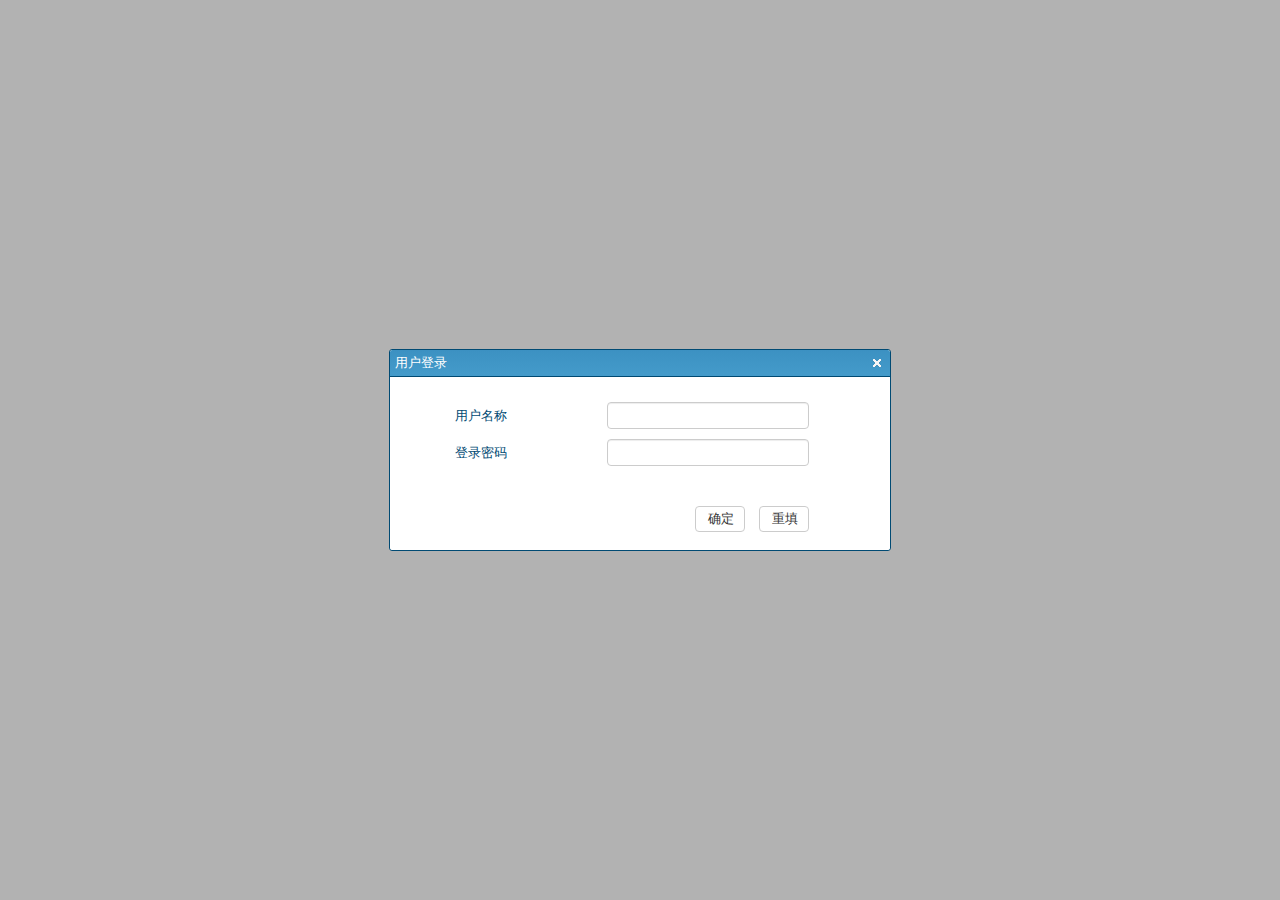
==== src/main/webapp/calc.html @ 85038915 "Add blur border to rooter" ====
<!DOCTYPE html>
<html lang="en">
<head>
	<meta charset="UTF-8">
    <title id='Description'>光伏板清洗管理系统</title>
    <link rel="stylesheet" href="./jqwidgets/styles/jqx.base.css" type="text/css" />
    <link rel="stylesheet" href="./jqwidgets/styles/jqx.bootstrap.css" type="text/css" />
    <link rel="stylesheet" href="./jqwidgets/styles/jqx.darkblue.css" type="text/css" />
    <link rel="stylesheet" href="./css/calc.css" type="text/css" />
    
    <link rel="icon" href="./favicon.jpg">

    <script type="text/javascript" src="./scripts/jquery-1.10.2.min.js"></script>
    <script type="text/javascript" src="./jqwidgets/jqxcore.js"></script>
    <script type="text/javascript" src="./jqwidgets/jqxsplitter.js"></script>
    <script type="text/javascript" src="./jqwidgets/jqxtabs.js"></script>
    <script type="text/javascript" src="./jqwidgets/jqxdata.js"></script> 
    <script type="text/javascript" src="./jqwidgets/jqxbuttons.js"></script>
    <script type="text/javascript" src="./jqwidgets/jqxfileupload.js"></script>
    <script type="text/javascript" src="./jqwidgets/jqxscrollbar.js"></script>
    <script type="text/javascript" src="./jqwidgets/jqxmenu.js"></script>
    <script type="text/javascript" src="./jqwidgets/jqxgrid.js"></script>
    <script type="text/javascript" src="./jqwidgets/jqxgrid.edit.js"></script>  
    <script type="text/javascript" src="./jqwidgets/jqxgrid.columnsresize.js"></script>    
    <script type="text/javascript" src="./jqwidgets/jqxgrid.selection.js"></script> 
    <script type="text/javascript" src="./jqwidgets/jqxdropdownlist.js"></script>
    <script type="text/javascript" src="./jqwidgets/jqxcalendar.js"></script>
    <script type="text/javascript" src="./jqwidgets/jqxnumberinput.js"></script>
    <script type="text/javascript" src="./jqwidgets/jqxdatetimeinput.js"></script>
    <script type="text/javascript" src="./jqwidgets/jqxlistbox.js"></script>
    <script type="text/javascript" src="./jqwidgets/jqxdropdownbutton.js"></script>
    <script type="text/javascript" src="./jqwidgets/jqxcolorpicker.js"></script>
    <script type="text/javascript" src="./jqwidgets/jqxwindow.js"></script>
    <script type="text/javascript" src="./jqwidgets/jqxeditor.js"></script>
    <script type="text/javascript" src="./jqwidgets/jqxtooltip.js"></script>
    <script type="text/javascript" src="./jqwidgets/jqxpanel.js"></script>
    <script type="text/javascript" src="./jqwidgets/jqxcheckbox.js"></script>
    <script type="text/javascript" src="./jqwidgets/jqxdockpanel.js"></script>
    <script type="text/javascript" src="./jqwidgets/jqxradiobutton.js"></script>
    <script type="text/javascript" src="./jqwidgets/globalization/globalize.js"></script>
    <script type="text/javascript" src="./jqwidgets/jqxinput.js"></script>
    <script type="text/javascript" src="./scripts/demos.js"></script>
    <script type="text/javascript" src="./scripts/generatedata.js"></script>
    <script type="text/javascript" src="./scripts/themeConfig.js"></script>
    <script type="text/javascript" src="./scripts/calc.js"></script>
</head>
<body class='default' >
	<!-- 为了兼容IE8加载延迟的特殊处理 <img src="./images/logo/loading.gif"></img>-->
	<div id="loadingDiv" class="lodingDivCLs">页面加载中，请稍后</div>
    <div id="splitContainer" style="width: 1200px; margin:0 auto">
        <div id="titleLabel" class="titleLabelCls" style="background-image:url('')">
           <div id="logoDiv" class="logoDivCls" style="float: left;">
        		</div>
        	 <div id="compNameLabel" style='float: left; margin-top: 28px; margin-left: 150px;' >
        	 	<font size="6px" color="#408080"><strong>光伏板清洗管理系统</strong></font>
        	 </div>
        	 <div id="logInfo" style='float: right; padding-top:2px; margin-right:10px;' ><!-- #73A6EC -->
        	 	<font size="2px" color="#ffffff"><strong><a id="hellolabel">您好 </a></strong></font>
        	 	&nbsp;&nbsp;&nbsp;&nbsp;
        	 	<a onclick="logoutWin()"><font size="2px" color="#ffffff" onmouseover="this.style.color='red'" 
        	 		onmouseout="this.style.color='#ffffff'"><strong>退出登录</strong></font></a>
        	 		&nbsp;&nbsp;
        	 	<a onclick="modifyPass()"><font size="2px" color="#ffffff" onmouseover="this.style.color='red'" 
        	 		onmouseout="this.style.color='#ffffff'"><strong>修改密码</strong></font></a>
        	 </div>
        </div>
        <div>
            <div id="splitter">
                <div>
                    <div class="jqx-hideborder jqx-hidescrollbars" id="tabswidget">
                        <ul>
                            <li style="margin-left: 30px;">数据录入</li>
                            <li>统计计算</li>
                        </ul>
                        <div id="main_calc">
                        	<div id="jqxgrid"></div>
                        </div>
                        <div id="main_static">
                           <div id="staticGrid"></div>
                        </div>
                    </div>
                </div>
                <div>
                    <div id='leftPanel' style="text-align:left; font-size: 13px; font-family: Verdana;">
							        <div style='margin: 10px;'>
							            <h3>清洗管理系统使用说明-数据录入</h3></div>
							        <!--Content-->
							        <!--<div style='white-space: nowrap;'>-->
							         <div>
							            <ul>
							                <li>"添加记录"按钮可以增加一条记录，日期自动增长1</li>
							                <li>"删除记录"按钮，删除日期最大的一条记录</li>
							                <li>输入"清洗电量"和"折算率指数"两列数据</li>
							                <li>数据全部输入完成后，点击"自动计算"按钮，可以完成其他列的计算。每当手工修改数据后，请点击"自动计算"</li>
							                <li>点击"下载记录"按钮，可以将当前表格中的数据下载为Excel文件</li>
							                <li>点击"上传记录"按钮，可以从Excel导入数据到系统中，为了保证Excel格式正确，建议使用上一步下载的Excel，修改后再上传</li>
							                <li>点击"保存记录"按钮，可以将当前数据保存至服务器，下次登录有数据自动呈现</li>
							            </ul>
							        </div>
							        <!--Header-->
							        <div style='margin: 10px;'>
							            <h3>清洗管理系统使用说明-统计计算</h3></div>
							        <!--Content-->
							        <div>
							            <ul>
							                <li>点击"统计计算"选项卡，切换到统计页面</li>
							                <li>选择统计方式：按照日期计算，与按照数据结果反推</li>
							                <li>如果选择按照日期计算，需要数据参考日期，选择反推计算时，则要输入反推参考值</li>
							                <li>输入表格中要求人工输入的部分</li>
							                <li>点击"计算结果"按钮，得到计算结果</li>
							                <li>点击"下载记录"按钮，将结果下载为Excel文件</li>
							            </ul>
							        </div>
							        <!--Header-->
							        <div style='margin: 10px;'>
							            <h3>清洗管理系统使用说明-用户管理</h3></div>
							        <!--Content-->
							        <div>
							            <ul>
							                <li>点击右上角的"退出登录"按钮，可以退出当前登录</li>
							                <li>点击右上角的"修改密码"按钮，可以修改当前用户的密码</li>
							            </ul>
							        </div>
							        <!--Header-->
							        <div style='margin: 10px;'>
							            <h3>清洗管理系统使用说明-帮助管理</h3></div>
							        <!--Content-->
							        <div>
							            <ul>
							                <li>点击右页面最右侧中间部分的蓝色拖动条，可以弹出此帮助页面</li>
							                <li>再次点击右页面最右侧中间部分的蓝色拖动条，可以收起此帮助页面</li>
							            </ul>
							        </div>
							    </div>
                </div>
            </div>
        </div>
    </div>
    <!-- <div style="font-size: 12px; font-family: Verdana, Geneva, 'DejaVu Sans', sans-serif; margin-top: 30px;">
            <div id="cellbegineditevent"></div>
            <div style="margin-top: 10px;" id="cellendeditevent"></div>
		</div> -->
		<div id="rooter" class="rooterCls" style="background-image:url('')">
			<div align="center" style="padding-top : 12px"><font size="2px">Copyright ©2015 All rights reserved</font></div>
			<div id="rooterCompname" style="padding-top : 5px" align="center"><font size="2px">版权所有</font></div>
		</div>

		<div id="window" style="display:none;">
                <div id="windowHeader">
                    <span>
                        <!--<img src="../../images/movie.png" alt="" style="margin-right: 15px" />-->修改用户信息
                    </span>
                </div>
                <div style="overflow: hidden;" id="windowContent">
                    <div class='modUserInfoInputDivCls'>用户名称<input readonly="true" style="margin-left:100px" type="text" id="username"/></div>
                    <!-- <div class='modUserInfoInputDivCls'>显示名称<input readonly="true" style="margin-left:100px" type="text" id="displayname"/></div>  -->
                    <div class='modUserInfoInputDivCls'>登录密码<input style="margin-left:100px" type="password" id="pass"/></div>
                    <div class='modUserInfoInputDivCls'>再次输入<input style="margin-left:100px" type="password" id="passAgain"/></div>
                    
                    <input style="margin-left:300px; margin-top: 30px;" type="button" id="modUserInfoSubmit" value="确定"/>
                    <input style="margin-left:10px; margin-top: 30px;" type="button" id="modUserInfoCancel" value="取消"/>
                </div>
    </div>
    
    <div id="logoutConfirmWin" style="display:none;">
                <div id="windowHeader">
                    <span>
                        <!--<img src="../../images/movie.png" alt="" style="margin-right: 15px" />-->退出系统
                    </span>
                </div>
                <div style="overflow: hidden; padding-top:30px; text-align:center;" id="windowContent">
                    <font size="4px" >您确定要退出系统吗？</font>
                    <input style="margin-left:100px; margin-top: 30px;" type="button" id="logoutSure" value="确定"/>
                    <input style="margin-left:10px; margin-top: 30px;" type="button" id="logoutCancel" value="取消"/>
                </div>
    </div>
    <div id="jqxFileUploadWin" style="display:none;">
    	<div id="windowHeader">
                    <span>
                        <!--<img src="../../images/movie.png" alt="" style="margin-right: 15px" />-->上传文件
                    </span>
                </div>
    	<div style="overflow: hidden; padding-top:30px; text-align:center;" id="windowContent">
                  <div id="jqxFileUpload">
                  	<form id="uploadForm" action="data/fileupload" method="post" enctype="multipart/form-data">
					  文件名: <input id="uploadFileName" type="file" name="fname"/>
					  <div id="jqxFileUploadBtns"  style="margin-top:20px;">
					  <input id="uploadSureBtn" type="button" value="确定" />
					  <input id="uploadCancelBtn" type="button" value="取消" />
					  </div>
					</form>
    				</div>
        </div>
    </div>
</body>
</html>
---- src/main/webapp/jqwidgets/styles/jqx.base.css ----
﻿/*Rounded Corners*/
/*top-left rounded Corners*/
.jqx-rc-tl
{
    -moz-border-radius-topleft: 3px;
    -webkit-border-top-left-radius: 3px;
    border-top-left-radius: 3px;
}
/*top-right rounded Corners*/
.jqx-rc-tr
{
    -moz-border-radius-topright: 3px;
    -webkit-border-top-right-radius: 3px;
    border-top-right-radius: 3px;
}
/*bottom-left rounded Corners*/
.jqx-rc-bl
{
    -moz-border-radius-bottomleft: 3px;
    -webkit-border-bottom-left-radius: 3px;
    border-bottom-left-radius: 3px;
}
/*bottom-right rounded Corners*/
.jqx-rc-br
{
    -moz-border-radius-bottomright: 3px;
    -webkit-border-bottom-right-radius: 3px;
    border-bottom-right-radius: 3px;
}
/*top rounded Corners*/
.jqx-rc-t
{
    -moz-border-radius-topleft: 3px;
    -webkit-border-top-left-radius: 3px;
    border-top-left-radius: 3px;
    -moz-border-radius-topright: 3px;
    -webkit-border-top-right-radius: 3px;
    border-top-right-radius: 3px;
}
/*bottom rounded Corners*/
.jqx-rc-b
{
    -moz-border-radius-bottomleft: 3px;
    -webkit-border-bottom-left-radius: 3px;
    border-bottom-left-radius: 3px;
    -moz-border-radius-bottomright: 3px;
    -webkit-border-bottom-right-radius: 3px;
    border-bottom-right-radius: 3px;
}
/*right rounded Corners*/
.jqx-rc-r
{
    -moz-border-radius-topright: 3px;
    -webkit-border-top-right-radius: 3px;
    border-top-right-radius: 3px;
    -moz-border-radius-bottomright: 3px;
    -webkit-border-bottom-right-radius: 3px;
    border-bottom-right-radius: 3px;
}
/*left rounded Corners*/
.jqx-rc-l
{
    -moz-border-radius-topleft: 3px;
    -webkit-border-top-left-radius: 3px;
    border-top-left-radius: 3px;
    -moz-border-radius-bottomleft: 3px;
    -webkit-border-bottom-left-radius: 3px;
    border-bottom-left-radius: 3px;
}
/*all rounded Corners*/
.jqx-rc-all
{
    -moz-border-radius: 3px;
    -webkit-border-radius: 3px;
    border-radius: 3px;
}
/*reset rounded corners*/
.jqx-rc-reset
{
    -moz-border-radius: 0px !important;
    -webkit-border-radius: 0px !important;
    border-radius: 0px !important;
}

/*Reset Style*/
.jqx-reset
{
    padding: 0;
    margin: 0;
    border: none;
    background: transparent;
    outline: none;
    box-sizing: content-box;
}
.jqx-clear {
    align:left; valign:top; left: 0px; top: 0px; -webkit-appearance: none !important; outline: none !important; padding: 0px; margin: 0px;
}
.jqx-popup {
    box-sizing: content-box;
}
.jqx-position-reset {
    position: static !important; 
}
.jqx-border-reset {
    border: none !important;
}
.jqx-overflow-hidden {
    overflow: hidden !important;
}
.jqx-position-relative {
    position: relative !important;
}
.jqx-position-absolute {
    position: absolute !important;
}
.jqx-max-size {
    width: 100% !important;
    height: 100% !important;
}
.jqx-background-reset {
    background: transparent !important;
}
/*Disable browser selection*/
.jqx-disableselect
{
    -webkit-user-select: none;
    -khtml-user-select: none;
    -moz-user-select: none;
    -o-user-select: none;
    user-select: none;
    -ms-user-select:none;
    -webkit-touch-callout:none;
    -webkit-tap-highlight-color: rgba(0,0,0,0);
}
.jqx-enableselect {
    -webkit-user-select: text;
    -khtml-user-select: text;
    -moz-user-select: text;
    -o-user-select: auto;
    -ms-user-select:text;
    user-select:all;
}
.jqx-hideborder
{
    border: none !important;
}
.jqx-hidescrollbars
{
    overflow: hidden !important;
}
/*jqxButton, jqxToggleButton, jqxRepeatButton Style*/
.jqx-button{outline: none; border: 1px solid transparent; padding: 3px; text-align: center; vertical-align: central; margin: 0 0 0 0; cursor: default; }
button.jqx-button, input[type=button].jqx-button,  input[type=submit].jqx-button {
    box-sizing: border-box !important; -moz-box-sizing: border-box !important; 
}

.jqx-buttongroup{}
.jqx-group-button-normal {
    vertical-align: middle;
    text-align: center;
}
/*applied to the link button's anchor element.*/
.jqx-link
{
    text-decoration: none;
    color: #111111;
}

/*shows elements.*/
.jqx-visible
{
    display: block;
}
/*hides elements.*/
.jqx-hidden
{
    display: none;
}
.jqx-widget, .jqx-widget-content, .jqx-widget-header, .jqx-fill-state-normal {
    line-height: 1.231;
}
/*jqxGauge Style*/
.jqx-gauge-label, .jqx-gauge-caption
{
    fill: #333333;
    color: #333333;
    font-size: 11px;
    font-family: Verdana;
}
/*jqxChart Style*/
.jqx-chart-axis-text,
.jqx-chart-label-text, 
.jqx-chart-tooltip-text, 
.jqx-chart-legend-text
{
    fill: #333333;
    color: #333333;
    font-size: 11px;
    font-family: Verdana;
}
.jqx-chart-axis-description
{
    fill: #555555;
    color: #555555;
    font-size: 11px;
    font-family: Verdana;
}
.jqx-chart-title-text
{
    fill: #111111;
    color: #111111;
    font-size: 14px;
    font-weight: bold;
    font-family: Verdana;
}
.jqx-chart-title-description
{
    fill: #111111;
    color: #111111;
    font-size: 12px;
    font-weight: normal;
    font-family: Verdana;
}

/*applied to the Grid's element.*/
.jqx-grid
{
    overflow: hidden;
    border-style: solid;
    border-width: 1px;
}
/*applied to the Pager.*/
.jqx-grid-pager
{
    border: none;
    border-top: 1px solid transparent;
}
/*applied to the Top Pager.*/
.jqx-grid-pager-top
{
    border: none;
    border-bottom: 1px solid transparent;
}
.jqx-grid-pager-number{
    padding: 2px 5px;
    text-decoration: none;
    margin: 1px;
    border: 1px solid transparent;
    color: inherit !important;
    *color: expression(this.parentNode.currentStyle['color']) !important;     
    outline: none;
    font-weight: normal !important;
}

/*applied to the Grid's bottom-right area between the horizontal and vertical scrollbars.*/
.jqx-grid-bottomright
{
   
}
/*applied to the Grid's header area.*/
.jqx-grid-header 
{
    border-style: solid;
    border-width: 0px 0px 1px 0px;
    overflow: hidden;
    border-color: transparent;
    margin: 0px;
    padding: 0px;
 }
 /*applied to the columns.*/
.jqx-grid-column-header, .jqx-grid-columngroup-header {
    border-style: solid;
    border-width: 0px 1px 0px 0px;
    border-color: transparent;
    white-space: nowrap;
    border-style: solid;
    font-weight: normal;  
    overflow: hidden;
    text-align: left;
    padding: 0px;
    margin: 0px;
 }
.jqx-grid-column-header-rtl, .jqx-grid-columngroup-header-rtl {
    border-width: 0px 0px 0px 1px;
}
.jqx-grid-columngroup-header {
    border-bottom-width: 1px;
    border-left-width: 1px;
}
 /*applied to the column's button.*/
 .jqx-grid-column-menubutton {
    border-style: solid;
    border-width: 0px 0px 0px 1px;
    border-color: transparent;
    background-image: url('images/menubutton.png');
    background-repeat: no-repeat;
    background-position: center;
    cursor: pointer;
 }
.jqx-grid-column-menubutton-rtl {
    border-width: 0px 1px 0px 0px;
}
 /*applied to the column's sort button when the sort order is ascending.*/
 .jqx-grid-column-sortascbutton {
    border: none;
    background-image: url('images/sortascbutton.png');
    background-repeat: no-repeat;
    background-position: center;
    cursor: pointer;
 }
 /*applied to the column's sort button when the sort order is descending.*/
  .jqx-grid-column-sortdescbutton {
    border: none;
    background-image: url('images/sortdescbutton.png');
    background-repeat: no-repeat;
    background-position: center;
    cursor: pointer;
 }
  /*applied to the column's filter button.*/
  .jqx-grid-column-filterbutton
 {
    border: none;
    background-image: url('images/filter.png');
    background-repeat: no-repeat;
    background-position: center;
 }
  /*applied to the column's resize line.*/
 .jqx-grid-column-resizeline {
   border-right: 1px dotted #555; 
 }
 /*applied to the validation popup during cell editing.*/
 .jqx-grid-validation
 {
    background: #df2227 !important;
    color: #fff  !important;
    padding: 4px 8px;
 }
.jqx-grid-validation-label {
    color: #fff !important;
    background: #df2227 !important;
    border: 1px solid #df2227 !important;    
}
  .jqx-grid-validation-arrow-up
 {
    background-image: url('images/red_arrow_up.png');
    background-repeat: no-repeat;
    background-position: center center;
 }
  .jqx-grid-validation-arrow-down
 {
    background-image: url('images/red_arrow_down.png');
    background-repeat: no-repeat;
    background-position: center center;
 }
  /*applied to the column's resize start line.*/
  .jqx-grid-column-resizestartline {
   border-right: 1px solid #444; 
 }
  /*applied to the sort ascending menu item in the Grid's Context Menu*/
 .jqx-grid-sortasc-icon
 {
    background-image: url('images/sortasc.png');
    background-repeat: no-repeat;
    background-position: left center;
    width: 16px;
    height: 16px;
    float: left;
    margin-left: -4px;
    margin-right: 4px;
 }
  /*applied to the sort ascending menu item in the Grid's Context Menu*/
 .jqx-grid-sortdesc-icon
 {
    background-image: url('images/sortdesc.png');
    background-repeat: no-repeat;
    background-position: left center;
    width: 16px;
    height: 16px;
    float: left;
    margin-left: -4px;
    margin-right: 4px;
 }
  /*applied to the grid menu's sort remove item/*/
 .jqx-grid-sortremove-icon
 {
    background-image: url('images/sortremove.png');
    background-repeat: no-repeat;
    background-position: left center;
    width: 16px;
    height: 16px;
    float: left;
    margin-left: -4px;
    margin-right: 4px;
 }
   /*applied to the grouping column's drag and drop item when the drop operation is allowed.*/
 .jqx-grid-drag-icon
 {
    background-image: url('images/drag.png');
    background-repeat: no-repeat;
    background-position: left center;
    width: 16px;
    height: 16px;
 }
   /*applied to the grouping column's drag and drop item when the drop operation is not allowed.*/
 .jqx-grid-dragcancel-icon
 {
    background-image: url('images/dragcancel.png');
    background-repeat: no-repeat;
    background-position: left center;
    width: 16px;
    height: 16px;
 }
 /*applied to the 'group by' menu item.*/
 .jqx-grid-groupby-icon
 {
    background-repeat: no-repeat;
    background-position: left center;
    width: 16px;
    height: 16px;
    float: left;
    margin-left: -4px;
    margin-right: 4px;
 }
/*applied to the column anchor tags.*/
 .jqx-grid-column-header a:link, .jqx-grid-column-header a:visited
 {
    display: block;
    margin: 4px;
    height: 18px;
    line-height: 18px !important;
    color: inherit;
    outline: 0 none;
    text-decoration: none;
    cursor: pointer;
}
.jqx-grid-toolbar a:link, .jqx-grid-toolbar a:visited {
    margin: 4px;
    height: 18px;
    line-height: 18px !important;
    color: inherit;
    outline: 0 none;
    text-decoration: none;
    cursor: pointer;
}
/*applied to the groups header area.*/
 .jqx-grid-groups-header, .jqx-grid-toolbar, .jqx-scheduler-toolbar {
    border-style: solid;
    border-width: 0px 0px 1px 0px;
    border-color: #aaa;
    white-space: nowrap;
    overflow: hidden;
    text-align: left;
    padding: 0px;
    margin: 0px;
 }
/*applied to a grouping row.*/
 .jqx-grid-groups-row {
    font-weight:bold;
    white-space: nowrap;
    text-align: left;
    padding: 0px;
    top: 50%;
    margin-top: -8px;
 }
 /*applied to the row details.*/
 .jqx-grid-groups-row-details {
    font-weight: normal;
 }
 /*applied to a grouping column.*/
 .jqx-grid-group-column 
 {
    border: 1px solid transparent;
    white-space: nowrap;
    border-style: solid;
    font-weight: normal;  
    overflow: hidden;
    text-align: left;
    padding: 0px;
    margin: 0px;
 }
 /*applied to the lines between the group columns.*/
  .jqx-grid-group-column-line
 {
    background: #aaa;
 }
 /*applied to the drop line indicators displayed in the grouping header.*/
  .jqx-grid-group-drag-line
 {
    background: #80be09;
 }
 /*applied to the anchor tags inside a grouping column.*/
 .jqx-grid-group-column  a:link{
    display: block;
    margin: 4px;
    height: 18px;
    line-height: 18px !important;
    outline: 0 none;
    text-decoration: none;
    cursor: pointer;
    color: inherit;
    *color: expression(this.parentNode.currentStyle['color']);     
}
 .jqx-grid-group-column  a:visited{
    color: inherit;
    display: block;
    margin: 4px;
    height: 18px;
    line-height: 18px !important;
    outline: 0 none;
    text-decoration: none;
    cursor: pointer;
     *color: expression(this.parentNode.currentStyle['color']);    
}
/*applied to a grid cell*/
.jqx-grid-cell {
    border-style: solid;
    border-width: 0px 1px 1px 0px;
    margin-right: 1px;
    margin-bottom: 1px;
    border-color: transparent;  
    background: #fff;
    white-space: nowrap;
    font-weight: normal; 
    font-size: inherit;
    overflow: hidden; 
    position: absolute !important; 
    height: 100%; 
 }
.jqx-grid-cell-locked {
    color: #aaa !important;
}
/*applied to a grid cell that is part of a rows group.*/
 .jqx-grid-group-cell{ 
    overflow: hidden; 
    position: absolute !important; 
    height: 100%; 
    background: #fff;
 }
/*applied to the grid cells in the sort column*/
 .jqx-grid-cell-sort {
    background-color: #f0f0f0;
 }

 /*applied to the grid cells in the filter column*/
 .jqx-grid-cell-filter {
    background-color: #e6e6e6;
 }
.jqx-grid-cell-add-new-row {
    background: #fdfcf3 !important;
    color: #000 !important;
}

 /*applied to the grid cells area.*/
.jqx-grid-content {
    border-style: solid;
    border-width: 0px 0px 0px 0px;
    border-color: transparent;
    white-space: nowrap;
    overflow: hidden;
 }
 /*applied to a grid cell that is part of a rows group.*/
.jqx-grid-group-cell, .jqx-grid-empty-cell {
    border-style: solid;
    border-width: 0px 0px 1px 0px;
    white-space: nowrap;
    font-weight: normal;   
 }
.jqx-widget .jqx-grid-cleared-cell, .jqx-grid-cleared-cell {
    border: transparent !important;
}
.jqx-grid-cell-wrap {white-space: normal !important;}

.jqx-tree-grid-indent {
    width: 14px;
    display: inline-block;
    height: 8px;
    overflow: hidden;
    vertical-align: top;
}
.jqx-tree-grid-title {
    text-decoration: none;
    vertical-align: top;
    white-space: nowrap;
    overflow: hidden;
    text-overflow: ellipsis;
}
.jqx-tree-grid-collapse-button, .jqx-tree-grid-expand-button {
    display: inline-block;
    margin-top: 2px;
    margin-right: 0px;
    position: relative;
    width: 14px;
    height: 13px;   
    vertical-align: top;
}
.jqx-tree-grid-checkbox {
   float: none !important; 
   width: 14px;
   height: 14px;
   cursor: pointer;
   margin-right: 2px !important;
   margin-left: 2px !important;
}
.jqx-tree-grid-icon {
   float: none !important; 
   width: 14px;
   height: 14px;
   margin-right: 4px;
}
.jqx-tree-grid-icon-rtl {
   margin-right: 0px;
   margin-left: 4px;
}
.jqx-tree-grid-icon-size {
   width: 14px;
   height: 14px;
   line-height: 16px;
}

.jqx-tree-grid-checkbox-tick {
    width: 100%;
    height: 100%;
}
.jqx-tree-grid-expand-button {
    height: 10px;
    width: 14px;
    vertical-align: top;
}

/*applied to a cell in jqxDataTable*/
.jqx-cell {
    min-height: 23px;
    padding: 6px 4px;
    margin: 0;
    border-collapse: separate;
    border-spacing: 0px;
    overflow: hidden;
    text-overflow: ellipsis;
    border: 1px solid transparent;
    border-top-width: 0px;
    border-left-width: 0px;
    box-sizing: border-box;
    -moz-box-sizing: border-box;
    white-space: normal;
    line-height: 1.231;
}
.jqx-grid-cell-nowrap {white-space: nowrap;}

.jqx-cell-editor {
    padding-left: 4px !important;
    padding-right: 3px !important;
}
.jqx-left-align {
    text-align: left;
}
.jqx-center-align {
    text-align: center;
}
.jqx-right-align {
    text-align: right;
}
.jqx-top-align {
    vertical-align:top;
}
.jqx-bottom-align {
    vertical-align: bottom;
}

.jqx-grid-table .jqx-grid-cell {
    position: static !important;
    zoom: 1 !important;
}
/*applied to the Grid's Table element.*/
.jqx-grid-table {
    font-size: 13px;
    table-layout: fixed;
    margin: 0px;
    padding: 0px;
    border-collapse: separate;
    border-spacing: 0px;
    -webkit-overflow-scrolling: touch;
    outline: none;
    zoom: 1 !important;
    empty-cells: show;
    border-right: 1px solid #aaa;
    line-height: 1.231;
    width: auto;
    border: none;
}
.jqx-grid-table-rtl {
    border-left-width: 1px;
    border-right-width: 0px;
}
.jqx-details table {
   border-collapse: collapse;
   table-layout: fixed;
   border-spacing: 0px;
}

 /*applied to a grid cell that is part of a details row and grouping is enabled.*/
.jqx-grid-group-details-cell {

 }
 /*applied to a grid cell that is part of a details row.*/
.jqx-grid-details-cell {
    border-width: 0px 1px 0px 0px;
 }
  /*applied to a grid cell. Represents the alternating cell background.*/
.jqx-grid-cell-alt {
    background: #f9f9f9;  
 }
/*applied to a sorted and alternating grid cell*/
.jqx-grid-cell-sort-alt {
    background-color: #e5e5e5;
 }/*applied to a sorted and alternating grid cell*/
.jqx-grid-cell-filter-alt {
    background-color: #f0f0f0;
 }
  /*applied to a pinned grid cell.*/
.jqx-grid-cell-pinned {
    background-color: #e5e5e5;
 }
 /*applied to a pinned grid cell. Represents the alternating cell background.*/
.jqx-grid-cell-pinned-alt {
    background-color: #e5e5e5;
 }
 /*applied to a selected grid cell.*/
 .jqx-grid-cell-selected {
    border-left: 0px solid transparent;
 }
 .jqx-cell-rtl {
   border-left-width: 1px;
   border-right-width: 0px;
 }
 .jqx-grid-cell-rtl {
    border-width: 0px 0px 1px 1px;
 }
 .jqx-grid-table .jqx-grid-cell {
   border-width: 0px 0px 1px 1px;
 }
.jqx-grid-table-one-cell {
    border: none;
    border-right-width: 1px;
    border-right-style:solid;
    border-right-color:#aaa;
}

 .jqx-grid-table .jqx-grid-cell:first-child {
    border-left-width: 0px;
 }

  /*applied to the selection area.*/
 .jqx-grid-selectionarea {
    border: 1px solid transparent;
    opacity: 0.5;
    filter: alpha(opacity=50);
 }
 /*applied to a hovered grid cell.*/
 .jqx-grid-cell-hover {
    border-color: transparent;
 }
  /*applied to a grid cell when the grid is empty.*/
 .jqx-grid-empty-cell{ overflow: visible; border-bottom: none;}

 /*applied to the Grid when its loading the data.*/
 .jqx-grid-load
{
    padding-right: 0px;
    background-image: url(images/loader.gif);
    background-position: 50% 50%;
    background-repeat: no-repeat;  
    z-index: 9999;
    display: block;
}
/*applied to a group's collapse button.*/
.jqx-grid-group-collapse
{
    padding-right: 0px;
    background-image: url(images/icon-right.png);
    background-position: 50% 50%;
    background-repeat: no-repeat;
    cursor: pointer;
}
.jqx-grid-group-collapse-rtl
{
    padding-right: 0px;
    background-image: url(images/icon-left.png);
    background-position: 50% 50%;
    background-repeat: no-repeat;
    cursor: pointer;
}
/*applied to a group's expand button.*/
.jqx-grid-group-expand, .jqx-grid-group-expand-rtl
{
    padding-right: 0px;
    background-image: url(images/icon-down.png);
    background-position: 50% 50%;
    background-repeat: no-repeat;
    cursor: pointer;
}
/*jqxProgresBar Style*/
.jqx-progressbar
{
    overflow: hidden;
    outline: none;
    border: 1px solid transparent;
    height: 2em;
}
/*applied to the progressbar's value element*/
.jqx-progressbar-value
{
    outline: none;
    border: 0px solid transparent;
    height: 100%;
}
/*applied to the progress bar's vertical value element- when the widget's orientation is 'vertical'*/
.jqx-progressbar-value-vertical
{
    outline: none;
    border: 0px solid transparent;
    height: 100%;
    background: transparent;
}
/*applied to the progressbar's text element*/
.jqx-progressbar-text
{
    font-size: 10px;
    border: none;
}
/*applied to the progress bar when the widget is in disabled state*/
.jqx-progressbar-disabled
{
    outline: none;
    border: 1px solid transparent; 
    height: 2em;
}

/*jqxMenu Style*/
.jqx-menu
{
    border: 1px solid transparent;
    float: none;
    margin: 0px;
    height: 100%;
    padding: 0px;
    overflow: hidden;
    text-align: left;
}
.jqx-menu-dropdown-column
{
    float: left;
}
/*applied to the menu when it is horizontal. Sets the menu's background*/
.jqx-menu-horizontal
{
    margin: 0px;
    padding: 0px;
    overflow: hidden;
    text-align: center;
}
/*applied to the menu when it is vertical. Sets the menu's background*/
.jqx-menu-vertical
{
    text-align: left;
}
/*applied to the sub menu. Sets the sub menu's background*/
.jqx-menu-dropdown
{
    left: 100%;
    margin: 0px;
    padding: 0px;
    right: 0;
    overflow: hidden;
    display: none;
    float: none;
    width: 150px;
    border-style: solid;
    border-width: 1px;
    text-align: left;
    padding: 2px;
}
/*applied to the sub menu's ul elements.*/
.jqx-menu-dropdown ul
{
    left: 100%;
    margin: 0px;
    padding: 0px;
    right: 0;
    overflow: hidden;
    border: none;
}
/*applied to the menu's ul elements.*/
.jqx-menu ul
{
    left: 100%;
    margin: 0px;
    padding: 2px;
    right: 0;
    overflow: hidden;
    background-color: transparent;
    border: none;
}
/*applied to the menu's li elements.*/
.jqx-menu li, .jqx-menu-dropdown li
{
    line-height: 1.3 !important;
}
/*applied to the top level menu items.*/
.jqx-menu-item-top
{
    border: 1px solid transparent;
    text-indent: 0;
    list-style: none;
    padding: 4px 8px 4px 8px;
    left: 100%;
    overflow: hidden;
    color: inherit;
    right: 0;
    margin: 0px 1px 0px 1px;
    cursor: pointer;
}
/*applied to the sub menu items.*/
.jqx-menu-item
{
    border: 1px solid transparent;
    text-indent: 0;
    list-style: none;
    padding: 4px 8px 4px 8px;
    margin: 1px;
    float: none;
    overflow: hidden;
    left: 100%;
    color: inherit;
    right: 0;
    text-align: left;
    cursor: pointer;
    *color: expression(this.parentNode.currentStyle['color']);     
}
/*applied to a sub menu item when the mouse is over the item.*/
.jqx-menu-item-hover
{
    color: inherit;
    right: 0;
    list-style: none;
    margin: 1px;
    left: 100%;
    padding: 4px 8px 4px 8px;
    text-align: left;
    cursor: pointer;
    *color: expression(this.parentNode.currentStyle['color']);     
}
/*applied to a top-level menu item when the mouse is over it.*/
.jqx-menu-item-top-hover
{
    color: inherit;
    right: 0;
    list-style: none;
    margin: 0px 1px 0px 1px;
    left: 100%;
    padding: 4px 8px 4px 8px;
    top: 50%;
    cursor: pointer;
    *color: expression(this.parentNode.currentStyle['color']);     
}
/*applied to a sub menu item when its sub menu is opened.*/
.jqx-menu-item-selected
{
    right: 0;
    list-style: none;
    margin: 1px;
    left: 100%;
    padding: 4px 8px 4px 8px;
    text-align: left;
    cursor: pointer;
    *color: expression(this.parentNode.currentStyle['color']);     
}
/*applied to a disabled sub menu item.*/
.jqx-menu-item-disabled
{

}
/*applied to a top-level menu item when its sub menu is opened.*/
.jqx-menu-item-top-selected
{
    right: 0;
    list-style: none;
    margin: 0px 1px 0px 1px;
    left: 100%;
    padding: 4px 8px 4px 8px;
    cursor: pointer;
}
/*applied to the menu separator items.*/
.jqx-menu-item-separator
{
    text-indent: 0;
    background-color: #ddd;
    border: none;
    list-style: none;
    height: 1px;
    line-height:0 !important;
    padding: 0px;
    margin: 1px 2px 1px 2px;
    float: none;
    overflow: hidden;
    left: 100%;
    color: inherit;
    right: 0;
    font-size: 1px;
}
/*applied to a sub menu item when it has sub menu items. Displays right arrow icon.*/
.jqx-menu-item-arrow-right
{
    background-image: url(images/icon-right.png);
}
/*applied to a sub menu item when it has sub menu items. Displays down arrow icon.*/
.jqx-menu-item-arrow-down
{
    background-image: url(images/icon-down.png);
}
/*applied to a sub menu item when it has sub menu items. Displays up arrow icon.*/
.jqx-menu-item-arrow-up
{
    background-image: url(images/icon-up.png);
}
.jqx-menu-minimized {
    position: relative;
}
.jqx-menu-title {
    position: relative;
    float: right;
    margin-top: 4px;
    padding-top: 4px;
    padding-right: 20px;
}
.jqx-menu-minimized-button
{
    background-image: url('images/icon-menu-minimized.png');
    background-repeat: no-repeat;
    background-position: left center;
    height: 24px;
    width: 24px;
    padding: 0px;
    margin-left: 7px;
    margin-top: 4px;
    float : left;
}
.jqx-menu-ul-minimized {
    display: block!important;
    width: auto !important;
}
.jqx-menu-ul-minimized ul {
    margin-top: 0px;
    margin-bottom: 0px;
    padding-top: 0px;
    padding-bottom: 0px;
    -webkit-box-shadow: none !important;
    -moz-box-shadow   : none !important;
    -o-box-shadow     : none !important;
    box-shadow        : none !important;
}
.jqx-menu-minimized li:last-child {
    padding-bottom: 0px;
    margin: 0px;
}
.jqx-menu-item-arrow-right, .jqx-menu-item-arrow-down, .jqx-menu-item-arrow-up, .jqx-menu-item-arrow-right {
    background-position: 100% 50%;
    background-repeat: no-repeat;
    padding-right: 0px;
    margin-right: -8px;
    width: 17px;
    height: 15px;
}
/*applied to a sub menu item when it has sub menu items. Displays left arrow icon.*/
.jqx-menu-item-arrow-left
{
    padding-right: 0px;
    padding-left: 5px;
    width: 17px;
    height: 15px;
    background-image: url(images/icon-left.png);
    background-position: 0 50%;
    background-repeat: no-repeat;
}
/*applied to a sub menu item when it has sub menu items and its sub menu is opened. Displays right arrow icon.*/
.jqx-menu-item-arrow-right-selected
{
    background-image: url(images/icon-right.png);
}
/*applied to a sub menu item when it has sub menu items and its sub menu is opened. Displays down arrow icon.*/
.jqx-menu-item-arrow-down-selected
{
    background-image: url(images/icon-down.png);
}
/*applied to a sub menu item when it has sub menu items and its sub menu is opened. Displays up arrow icon.*/
.jqx-menu-item-arrow-up-selected
{
    background-image: url(images/icon-up.png);
}
.jqx-menu-item-arrow-right-selected, .jqx-menu-item-arrow-up-selected, .jqx-menu-item-arrow-down-selected, .jqx-menu-item-arrow-top-right {
    padding-right: 0px;
    margin-right: -8px;
    width: 17px;
    height: 15px;
    background-position: 100% 50%;
    background-repeat: no-repeat;
}
/*applied to a top-level menu item when it has sub menu items. Displays right arrow icon.*/
.jqx-menu-item-arrow-top-right
{
    background-image: url(images/icon-right.png);
}
/*applied to a sub menu item when it has sub menu items and its sub menu is opened. Displays left arrow icon.*/
.jqx-menu-item-arrow-left-selected
{
    background-image: url(images/icon-left.png);
}
/*applied to a top-level menu item when it has sub menu items. Displays left arrow icon.*/
.jqx-menu-item-arrow-top-left
{
    background-image: url(images/icon-left.png);
}
.jqx-menu-item-arrow-left-selected, .jqx-menu-item-arrow-top-left {
    background-position: 0 50%;
    background-repeat: no-repeat;
    padding-right: 0px;
    padding-left: 5px;
    width: 17px;
    height: 15px;
}
/*applied to the anchor elements*/
.jqx-menu-item a:link, .jqx-menu-item a:visited, .jqx-menu-item a:hover, .jqx-menu-item-top a:link, .jqx-menu-item-top a:visited, .jqx-menu-item-top a:hover
{
    text-decoration: none;
    color: inherit;
    outline: none;
    background-color: transparent;
    *color: expression(this.parentNode.currentStyle['color']);     
}

/*applied to the menu widget when it is disabled.*/
.jqx-menu-disabled
{
    cursor: default;
}
/*applied to the anchor elements of all disabled menu items.*/
.jqx-menu-disabled a:link
{
    cursor: default;
    text-decoration: none;
}
.jqx-menu-disabled a:visited
{
    cursor: default;
    text-decoration: none;
}
.jqx-menu-disabled a:hover
{
    cursor: default;
}
.jqx-menu-dropdown
{
    right: -1px;
}

/*jqxtree Style*/
.jqx-tree
{
    left: 100%;
    right: 0;
    float: none;
    margin: 0px;
    border-style: solid;
    border-width: 1px;
    padding: 0px;
    overflow: hidden;
    text-align: left;
    outline: none;
    white-space: nowrap;
    line-height: 14px !important;
}
/*applied to the jqxTree root UL element.*/
.jqx-tree-dropdown-root
{
    left: 100%;
    padding: 0px 5px 0px 5px;
    right: 0;
    display: block;
    float: none;
    background-color: transparent;
    border-style: solid;
    border-width: 0px;
    border-color: #fff;
    text-align: left;
    outline: none;
    white-space: nowrap;
    margin: 0px;
}
.jqx-tree-dropdown-root-rtl {
    padding: 0px 5px 0px 0px;
    text-align: right;
    float: right;
    margin: 0px;
}

/*applied to the jqxTree UL elements.*/
.jqx-tree-dropdown
{
    left: 100%;
    margin: 0px;
    padding: 0px 0px 0px 10px;
    right: 0;
     display: block;
    float: none;
    background-color: transparent;
    border-style: solid;
    border-width: 0px;
    border-color: transparent;
    text-align: left;
    outline: none;
}
.jqx-tree-dropdown-rtl {
   padding: 3px 0px 0px 0px;
   text-align: right;
}

/*applied to a tree item.*/
.jqx-tree-item
{
    border: 1px solid transparent;
    text-indent: 0;
    list-style: none;
    padding: 3px;
    margin: 0px;
    float: none;
    overflow: hidden;
    left: 100%;
    right: 0;
    text-align: left;
    cursor: default;
    text-decoration: none;
}
/*applied to the jqxTree LI elements.*/
.jqx-tree-item-li
{
    text-indent: 0;
    background-color: transparent;
    border: 0px solid transparent;
    list-style: none;
    left: 100%; 
    right: 0;
    text-align: left;
    outline: none;
    margin: 0px;
    margin-top: 1px;
    padding: 0px;
}
/*applied to the last LI elements in an UL element.*/
.jqx-tree-item-u-last
{
    margin: 0px 0px 0px 0px;
}
/*applied to a tree item when the mouse is over the item.*/
.jqx-tree-item-hover
{
    color: inherit;
    right: 0;
    padding: 3px;
    margin: 0px;
    list-style: none;
    left: 100%;
    cursor: pointer;
    text-decoration: none;
}
/*applied to a tree item when the item is selected.*/
.jqx-tree-item-selected
{
    color: inherit;
    right: 0;
    padding: 3px;
    margin: 0px;
    list-style: none;
    left: 100%;
    cursor: pointer;
    text-decoration: none;
}
.jqx-tree-item-rtl {
    text-align: right;
}
.jqx-tree-item-li-rtl {
    text-align: right;
}
/*applied to the anchor element of a tree item.*/
.jqx-tree-item a:link, .jqx-tree-item a:visited
{
    text-indent: 0;
    background-color: transparent;
    border: 0px solid transparent;
    list-style: none;
    padding: 0px;
    margin: 0px;
    float: none;
    overflow: hidden;
    left: 100%;
    color: inherit;
    right: 0;
    text-align: left;
    cursor: pointer;
    text-decoration: none;
    outline: none;
}
.jqx-tree-item-selected, .jqx-tree-item-hover a:hover
{
    color: inherit;
}
.jqx-tree-item-selected, .jqx-tree-item-hover a:visited
{
    color: inherit;
}

/*applied to a tree item when the item is disabled.*/
.jqx-tree-item-disabled
{

}
/*applied to a tree item when it has sub items and is collapsed. Displays an arrow icon next to the item.*/
.jqx-tree-item-arrow-collapse, .jqx-tree-item-arrow-collapse-hover
{
    padding-right: 0px;
    width: 17px;
    height: 17px;
    background-image: url(images/icon-right.png);
    background-position: 100% 50%;
    background-repeat: no-repeat;
    cursor: pointer;
}
.jqx-tree-item-arrow-collapse-rtl, .jqx-tree-item-arrow-collapse-hover-rtl {
    background-image: url(images/icon-left.png);
}

/*applied to a tree item when it has sub items and is expanded. Displays an arrow icon next to the item.*/
.jqx-tree-item-arrow-expand, .jqx-tree-item-arrow-expand-hover
{
    padding-right: 0px;
    width: 17px;
    height: 17px;
    background-image: url(images/icon-down.png);
    background-position: 100% 50%;
    background-repeat: no-repeat;
    cursor: pointer;
}
/*applied to the tree when it is disabled.*/
.jqx-tree-disabled
{
    cursor: default;
}
/*applied to the anchor elements in a tree when it is disabled.*/
.jqx-tree-disabled a:link
{
    cursor: default;
    text-decoration: none;
}
.jqx-tree-disabled a:visited
{
    cursor: default;
    text-decoration: none;
}
.jqx-tree-disabled a:hover
{
    cursor: default;
}


/*jqxTabs*/
.jqx-tabs
{
    outline: none;
    margin: 0 0 0 0;
    padding: 0px;
    overflow: hidden;
    background: transparent;
    border: 1px solid transparent;
}
/*applied to the tab close button.*/
.jqx-tabs-close-button
{
    outline: none;
    background-image: url(images/close.png);
    cursor: pointer;
    margin: 0 0 0 0;
    padding: 0 0 0 0;
    position: relative;
    left: 5px;
}
/*applied to the tab close button when the tab is selected.*/
.jqx-tabs-close-button-selected
{
    outline: none;
    background-image: url(images/close.png);
    cursor: pointer;
    margin: 0 0 0 0;
    padding: 0 0 0 0;
}
/*applied to the tab close button when the mouse is over the tab.*/
.jqx-tabs-close-button-hover
{
    outline: none;
    background-image: url(images/close.png);
    cursor: pointer;
    margin: 0 0 0 0;
    padding: 0 0 0 0;
}
/*applied to the tab's left scroll arrow.*/
.jqx-tabs-arrow-left
{
    outline: none;
    position: relative;
    z-index: 15;
    float: left;
    cursor: pointer;
    margin: 0 0 0 0;
    padding: 0 0 0 0;
    background-image: url('images/icon-left.png');
    background-repeat: no-repeat;
    background-position: center;
}
/*applied to the tab's right scroll arrow.*/
.jqx-tabs-arrow-right
{
    outline: none;
    position: relative;
    z-index: 15;
    background-image: url('images/icon-right.png');
    background-repeat: no-repeat;
    background-position: center;
    float: left;
    cursor: pointer;
    margin: 0 0 0 0;
    padding: 0 0 0 0;
}
.jqx-tabs-arrow-background
{
    background: #eeeeee;
}
/*applied to the tab's title.*/
.jqx-tabs-title
{
    outline: none;
    display: block;
    cursor: pointer;
    white-space: nowrap;
    left: 100%;
    right: 0;
    text-indent: 0px;
    list-style: none;
    border: 1px solid transparent;
    margin: 0px 2px 0px 0px;
    overflow: hidden;
    z-index: 1;
    padding-left: 13px;
    padding-right: 13px;
    padding-bottom: 5px;
    padding-top: 5px;
    background: transparent;
    height: auto;
    position: relative; 
}
.jqx-tabs-title-bottom
{
}
.jqx-tabs-title a:link
{
    color: inherit;
    *color: expression(this.parentNode.currentStyle['color']);    
    text-decoration: none;
}
.jqx-tabs-title a:hover
{
    color: inherit;
    *color: expression(this.parentNode.currentStyle['color']);
    text-decoration: none;
}
.jqx-tabs-title a:active
{
    color: inherit;
    *color: expression(this.parentNode.currentStyle['color']);
    text-decoration: none;
}
.jqx-tabs-title a:visited
{
    color: inherit;
    *color: expression(this.parentNode.currentStyle['color']);
    text-decoration: none;
}
/*applied to the tab's title when the tab is selected and the jqxTab's position property is set to 'top' .*/
.jqx-tabs-title-selected-top
{
    z-index: 99;
    outline: none;
    border-top: 1px solid transparent;
    border-left: 1px solid transparent;
    border-right: 1px solid transparent;
    border-bottom: 1px solid #fff;
    background-color: #fff;
    padding-bottom: 7px;
}
/*applied to the tab's title when the tab is selected and the jqxTab's position property is set to 'bottom' .*/
.jqx-tabs-title-selected-bottom
{
    outline: none;
    border-top: 1px solid #fff;
    border-left: 1px solid transparent;
    border-right: 1px solid transparent;
    border-bottom: 1px solid transparent;
    padding-top: 7px;
    padding-bottom: 5px;
    margin-top: -2px;
    background-color: #fff;
}
/*applied to the tab's title when the tab is hovered and the jqxTab's position property is set to 'top' .*/
.jqx-tabs-title-hover-top
{
    outline: none;
    border: 1px solid transparent;    
    padding-bottom: 5px;
}
/*applied to the tab's title when the tab is hovered and the jqxTab's position property is set to 'bottom' .*/
.jqx-tabs-title-hover-bottom
{
    outline: none;
    border: 1px solid transparent;
    padding-top: 5px;
}
/*applied to the tab's title when the tab is disabled.*/
.jqx-tabs-title-disable
{
 
}
/*applied to the tab's header.*/
.jqx-tabs-header
{
    padding-left: 0px;
    padding-right: 0px;
    padding-top: 3px;
    padding-bottom: 1px;
    margin: 0px;
    border-top: 0px solid transparent;
    border-left: 0px solid transparent;
    border-right: 0px solid transparent;
    border-bottom: 1px solid #aaa;
    background: #eeeeee;
}
/*applied to the tab's header when the position is bottom.*/
.jqx-tabs-header-bottom
{
    padding-top: 1px;
    padding-bottom: 3px;
    border-top: 0px solid #aaa;
    border-left: 0px solid transparent;
    border-right: 0px solid transparent;
    border-bottom: 1px solid transparent;
}
/*applied to the tab's header when the tab is collapsed.*/
.jqx-tabs-header-collapsed
{
    border: 1px solid #aaa;
}
/*applied to the tab's header when the position is bottom and tab is collapsed.*/
.jqx-tabs-header-collapsed-bottom
{
    border: 1px solid #aaa;
}
.jqx-tabs-collapsed
{
    border: 0px solid transparent;
}
.jqx-tabs-collapsed-bottom
{
    border: 0px solid transparent;
}
/*applied to the tab's selection tracker container element.*/
.jqx-tabs-selection-tracker-container
{
    outline: none;
    position: relative;
    text-indent: 0px;
    margin: 0 0 0 0;
    padding: 0 0 0 0;
    width: 100%;
    background: transparent;
    height: 0px;
}
/*applied to the tab's selection tracker when the jqxTab's position property is set to 'top'.*/
.jqx-tabs-selection-tracker-top
{
    border-top: 1px solid transparent;
    border-left: 1px solid transparent;
    border-right: 1px solid transparent;
    padding-bottom: 2px;
    background-color: #fff;
    outline: none;
    position: absolute;
    z-index: 10;
}
/*applied to the tab's selection tracker when the jqxTab's position property is set to 'bottom'.*/
.jqx-tabs-selection-tracker-bottom
{
    border-left: 1px solid transparent;
    border-right: 1px solid transparent;
    border-bottom: 1px solid transparent;
    background-color: #fff;
    outline: none;
    position: absolute;
    z-index: 10;
    margin-top: -1px;
    padding-bottom: 2px;
}
/*applied to the tab's content element which represents a DIV element.*/
.jqx-tabs-content
{
    outline: none;
    border-bottom: 0px solid transparent;
    border-left: 0px solid transparent;
    border-right: 0px solid transparent;
    border-top: 0px solid transparent;
    text-align: left;
    clear: both;
}
.jqx-tabs-content-element
{
    height: 100%;
    overflow: auto;
}

/*jqxCheckBox*/
.jqx-checkbox
{
    text-align: left;
    border: none;
    outline: none;
    margin: 0 0 0 0;
    white-space: nowrap;
    text-overflow: ellipsis;
}
/*applied to the check box.*/
.jqx-checkbox-default
{
    text-align: left;
    float: left;
    padding: 0px;
    border: 1px solid transparent;
    outline: none;
    margin: 0px 3px 0px 3px;
}
/*applied to the check box when the mouse cursor is over it.*/
.jqx-checkbox-hover
{
    cursor: pointer;
    float: left;
    padding: 0px;
    border: 1px solid transparent;
    outline: none;
    margin: 0px 3px 0px 3px;
}
/*applied to the widget when it is disabled.*/
.jqx-checkbox-disabled
{
    cursor: default;
    background: transparent;
    padding: 0px;
    border: none;
    outline: none;
    margin: 0px 0px 0px 0px;
}
/*applied to the check box when the widget is disabled.*/
.jqx-checkbox-disabled-box
{
    float: left;
    padding: 0px;
    border: 1px solid transparent;
    outline: none;
    margin: 0px 3px 0px 3px;
}
/*applied to the check box when it is checked. Displays a check icon.*/
.jqx-checkbox-check-checked
{
    float: left;
    background: transparent url(images/check_black.png) center center no-repeat;
    padding: 0px;
    border: none;
    outline: none;
    margin: 0 0 0 0;
}
/*applied to the check box when the widget is disabled. Displays a disabled check icon.*/
.jqx-checkbox-check-disabled
{
    float: left;
    background: transparent url(images/check_disabled.png) center center no-repeat;
    padding: 0px;
    border: none;
    outline: none;
    margin: 0 0 0 0;
}
/*applied to the check box when its state is indeterminate.*/
.jqx-checkbox-check-indeterminate
{
    float: left;
    background: transparent url(images/check_indeterminate_black.png) center center no-repeat;
    padding: 0px;
    border: none;
    outline: none;
    margin: 0 0 0 0;
}
/*applied to the check box when its state is indeterminate and it is disabled.*/
.jqx-checkbox-check-indeterminate-disabled
{
    float: left;
    background: transparent url(images/check_indeterminate_disabled.png) center center no-repeat;
    padding: 0px;
    border: none;
    outline: none;
    margin: 0 0 0 0;
}
/*applied to the check box when its in rtl mode.*/
.jqx-checkbox-rtl {
    float: right;
}
/*jqxRadioButton*/
.jqx-radiobutton
{
    text-overflow: ellipsis;
    border: none;
    outline: none;
    margin: 0 0 0 0;
    white-space: nowrap;
}
/*applied to the radio button.*/
.jqx-radiobutton-default
{
    cursor: pointer;
    float: left;
    background: transparent url(images/roundbg_classic_normal.png) left center scroll repeat-x;
    padding: 0px;
    border: 1px solid transparent;
    outline: none;
    margin: 1px 3px 0px 3px;
    -moz-border-radius: 100%;
    -webkit-border-radius: 100%;
    border-radius: 100%;
}
/*applied to the radio button when the mouse is over it.*/
.jqx-radiobutton-hover
{
    cursor: pointer;
    float: left;
    background: transparent;
    padding: 0px;
    border: 1px solid transparent;
    outline: none;
    margin: 1px 3px 0px 3px;
    -moz-border-radius: 100%;
    -webkit-border-radius: 100%;
    border-radius: 100%;
}
/*applied to the radio button when it is disabled.*/
.jqx-radiobutton-disabled
{
    cursor: default;
}
/*applied to the radio button's radio icon when it is disabled.*/
.jqx-radiobutton-disabled-box
{
}
/*applied to the radio button when it is checked.*/
.jqx-radiobutton-check-checked
{
    float: left;
    background: transparent url(images/roundbg_check_black.png) left top no-repeat;
    padding: 0px;
    border: 1px solid transparent;
    outline: none;
    margin: 0 0 0 0;
    -moz-border-radius: 100%;
    -webkit-border-radius: 100%;
    border-radius: 100%;
    width: 7px; 
    height: 7px;
    margin-left: 2px;
    margin-top: 2px;
}
/*applied to the radio button when it is checked and disabled.*/
.jqx-radiobutton-check-disabled
{
}
/*applied to the radio button when it is in indeterminate state.*/
.jqx-radiobutton-check-indeterminate
{
    float: left;
    background: transparent url(images/roundbg_check_indeterminate.png) left top no-repeat;
    padding: 0px;
    border: none;
    outline: none;
    margin: 0 0 0 0;
    -moz-border-radius: 100%;
    -webkit-border-radius: 100%;
    border-radius: 100%; 
    width: 6px; 
    height: 6px;
    margin-left: 2px;
    margin-top: 2px;  
}
/*applied to the radio button when it is in indeterminate state and disabled.*/
.jqx-radiobutton-check-indeterminate-disabled
{
}
/*applied to the radio button when its in rtl mode.*/
.jqx-radiobutton-rtl {
    float: right;
}

/*jqxRating*/
.jqx-rating
{
    margin: 0px;
    padding: 0px;
    outline: none;
    overflow: hidden;
}
.jqx-rating-image
{
    border-width: 0px;
}
.jqx-rating-image-default
{
    margin: 0px;
    padding: 0px;
    outline: none;    
    background-color: transparent;
    background-repeat: no-repeat;
    cursor: pointer;
    background-image: url(images/star.png);
    overflow: hidden;
}
/*applied to the rating when it is hovered.*/
.jqx-rating-image-hover
{
    background-color: transparent;
    padding: 0px;
    background-repeat: no-repeat;
    cursor: pointer;
    background-image: url(images/star_hover.png);
    overflow: hidden;
}
/*applied to the rating when it is disabled.*/
.jqx-rating-image-backward
{
    background-color: transparent;
    padding: 0px;
    background-repeat: no-repeat;
    cursor: pointer;
    background-image: url(images/star_disabled.png);
    overflow: hidden;
}
/*jqxCalendar Style*/
.jqx-calendar
{
    border: 1px solid transparent;
    -webkit-appearance: none;
    overflow: hidden;
    outline: none;
    padding: 0px;
    margin: 0 0 0 0;
    cursor: default;
    border-collapse: separate;
}
.jqx-calendar td {
    padding-top: 0px;
    padding-bottom: 0px;
    border-collapse: separate;
    border-spacing: 1px;
    font-size: 13px;
    line-height: 1.231;
}
.jqx-calendar table {
    margin: 0px;
    padding: 0px;
    border-collapse: separate;
    border-spacing: 1px;
    font-size: 13px;
    line-height: 1.231;
}
/*applied to the calendar's row header. This header displays the week numbers.*/
.jqx-calendar-row-header
{
    outline: none;
    border: 0px solid #f2f2f2;
    padding: 0;
    margin: 0 0 0 0;
    cursor: default;
}
/*applied to the calendar's column. This header displays the day names.*/
.jqx-calendar-column-header
{
    outline: none;
    text-align: right;
    padding: 3px;
    border-top: none;
    border-bottom: 1px solid transparent;
    border-left: none;
    border-right: none;
    margin: 0 0 0 0;
    cursor: default;
}
/*applied to the calendar's top-left header. This header is displayed before the day names and above the week numbers.*/
.jqx-calendar-top-left-header
{
    outline: none;
    border: 0px solid #f2f2f2;
    margin: 0 0 0 0;
    cursor: default;
}
/*applied to the calendar's navigation buttons.*/
.jqx-calendar-title-navigation
{
    cursor: pointer;
    background-color: transparent; 
    margin: 0; 
    padding: 0; 
    border: none; 
    width: 25px;
    height: 25px;
}
/*applied to the month table*/
.jqx-calendar-month
{
    margin: 0; padding: 0;
    border: none;
    width: 100%; 
}
/*applied to the calendar's title content.*/
.jqx-calendar-title-content
{
    cursor: pointer;
    text-align: center;
}
/*applied to the calendar's navigation title.*/
.jqx-calendar-title-header
{
    border-left: none;
    border-top: none;
    border-right: none;
    border-bottom-width: 1px;
    border-bottom-style: solid;
    margin: 0 0 0 0;
}
.jqx-calendar-title-header td {
    padding-left: 0px;
    padding-right: 0px;
    border: none;
}
/*applied to the calendar's navigation title when the calendar is disabled.*/
.jqx-calendar-title-header-disabled
{   
    border-bottom-width: 1px;
    border-bottom-style:solid; 
    margin: 0 0 0 0;    
    border-left: 0px solid transparent;
    border-right: 0px solid transparent;
    border-top: 0px solid transparent;    
    
}
/*applied to a calendar cell.*/
.jqx-calendar-cell
{
    border: 1px solid transparent;
    margin: 0px;
    outline: none;
    text-align: center;
    padding: 1px;
    cursor: pointer;
    background-color: transparent;
}
.jqx-calendar-cell td
{
    padding: 0;
    margin: 0;
}
/*applied to a calendar cell in decade and year views.*/
.jqx-calendar-cell-decade, .jqx-calendar-cell-year {
   text-align: center;
 }

.jqx-calendar .jqx-fill-state-normal
{
    background: transparent;
    border: 1px solid transparent;
}

/*applied to a calendar cell when the cell is hidden. A cell can be hidden when the showOtherMonthDays property is false and the calendar hides the cells with dates from the other months*/
.jqx-calendar-cell-hidden
{
    margin: 0 0 0 0;
    visibility: hidden;
    cursor: default;
}
/*applied to a calendar cell when the cell's date is a weekend date.*/
.jqx-calendar-cell-weekend
{
    color: #898989 !important;
    margin: 0 0 0 0;
    cursor: pointer;
}
/*applied to a calendar cell when the cell's date is a special date(holiday, vacation, birthay. See the SpecialDates demo).*/
.jqx-calendar-cell-specialDate
{
    color: #FF0000 !important;
    background-color: transparent;
    border: 1px solid #fff;
    margin: 0 0 0 0;
    cursor: pointer;
}
.jqx-calendar-cell-selected-invalid
{
    color: #FFF !important;
    background: #FF0000 !important;
    border: 1px solid #FF0000 !important;
}
/*applied to a calendar cell when the cell's date is the today date.*/
.jqx-calendar-cell-today
{
    color: #898989;
    background-color: #ffffdb;
    border: 1px solid #fdc066;
    margin: 0 0 0 0;
    cursor: pointer;
}
/*applied to a calendar cell when the cell is hovered.*/
.jqx-calendar-cell-hover
{
    margin: 0 0 0 0;
    cursor: pointer;
}
/*applied to a calendar cell when the cell is selected.*/
.jqx-calendar-cell-selected
{
    margin: 0 0 0 0;
    cursor: pointer;
}
/*applied to a calendar cell when the cell's date represents a date from the previous or next month.*/
.jqx-calendar-cell-othermonth
{
    color: #898989 !important;
    margin: 0 0 0 0;
    cursor: pointer;
}
/*applied to a calendar cell when the calendar is disabled.*/
.jqx-calendar-cell-disabled
{
    color: #ccc;
}
/*applied to a calendar cell when the cell is from the row header that displays the week numbers.*/
.jqx-calendar-row-cell
{
    outline: none;
    text-align: center;
    border: 1px solid transparent;
    margin: 0 0 0 0;
    cursor: default;
}
/*applied to a calendar cell when the cell is from the row header that displays the week numbers and the calendar is disabled.*/
.jqx-calendar-row-cell-disabled
{

}
.jqx-calendar-footer
{
    margin: 5px;
    color: inherit;
    font-size: 13px;
}

.jqx-calendar-title-container
{
    overflow: hidden;
}
/*applied to a calendar cell when the cell is from the column header that displays the day names.*/
.jqx-calendar-column-cell
{
    overflow: hidden;
    text-align: center;
    outline: none;
    font-weight: normal;
    padding: 1px;
    border: 1px solid transparent;
    margin: 0 0 0 0;
    cursor: default;
}
/*applied to a calendar cell when the cell is from the column header that displays the day names and the calendar is disabled.*/
.jqx-calendar-column-cell-disabled
{

}
/*applied to the calendar's cell area element.*/
.jqx-calendar-view
{
    -webkit-appearance: none;
    outline: none;
    padding: 0px;
    border: 0px solid #fff;
    margin: 0 0 0 0;
    cursor: default;
}

/*jqxExpander and jqxNavigationBar Style*/
.jqx-expander
{
}
/*applied to the Expander's header and content*/
.jqx-expander-header, .jqx-expander-content
{
    border-left-width: 1px;
    border-right-width: 1px;
    border-left-style: solid;
    border-right-style: solid;
    padding-top: 5px;
    padding-bottom: 5px;
    outline: 0;
}
/*applid to the content of the expander header.*/
.jqx-expander-header-content
{
    padding-left: 3px;
}
/*applid to the content of the expander header.*/
.jqx-expander-header-content-rtl
{
    padding-right: 3px;
}
 .jqx-expander-content{padding-top: 0px;padding-bottom:0px; overflow: auto; outline: 0;}
/*applied to the Expander's header and its content when it is on the top of the header*/
.jqx-expander-header, .jqx-expander-content-top
{
    border-top-width: 1px;
    border-top-style: solid;
}
/*applied to the Expander's header and its content when it is on the bottom of the header*/
.jqx-expander-header, .jqx-expander-content-bottom
{
    border-bottom-width: 1px;
    border-bottom-style: solid;
}
/*applied to the Expander's header*/
.jqx-expander-header
{
    cursor: pointer;
    overflow: hidden;
}
/*applied to the Expander's header when the expander is disabled or the toggleMode is "none"*/
.jqx-expander-header-disabled
{
    cursor: default;
}
/*applied to the Expander's arrow*/
.jqx-expander-arrow
{
    width: 17px;
    height: 17px;
    position: relative;
}
/*applied to the Expander's content if it is empty*/
.jqx-expander-content-empty
{
    border-width: 0px;
    padding: 0px;
}

/*applied to jqxNavigationBar. The NavigationBar internally uses jqxExpander's classes and inherits all header and content style settings from the Expander.*/
.jqx-navigationbar
{
    border: none;
    margin: 0px;
    -webkit-appearance: none;
    outline: none;
}
/*jqxPanel Style*/
.jqx-panel
{
    border: 1px solid transparent;
    -webkit-appearance: none;
    outline: none;
    padding: 0px;
    margin: 0px;
    cursor: default;
    overflow: hidden;
}
/*applied to the Panel's element displayed when the horizontal and vertical scrollbars are visible and the element is positioned below the vertical scrollbar and on the right
of the horizontal scrollbar.*/
.jqx-panel-bottomright
{
  
}
/*applied to the DropDownButton's Popup.*/
.jqx-dropdownbutton-popup {
   -webkit-appearance: none;
    outline: none;
    border: 1px solid transparent;
 }

.jqx-listbox
{
    -webkit-appearance: none;
    outline: none;
    border: 1px solid transparent;
    padding: 0px;
    margin: 0px;
    cursor: default;
    overflow: hidden;
}
/*applied to the ListBox's element displayed when the horizontal and vertical scrollbars are visible and the element is positioned below the vertical scrollbar and on the right
of the horizontal scrollbar.*/
.jqx-listbox-bottomright
{

}
/*applied to the ListBox's groups.*/
.jqx-listitem-state-group
{
    white-space: nowrap;
    padding: 4px 2px 4px 2px;
    background: transparent;
    font-weight: bold;
    text-align: left;
    outline: none;
    overflow: hidden;
    vertical-align: middle;
    cursor: default;
}
/*applied to a list item in default state.*/
.jqx-listitem-state-normal
{
    white-space: nowrap;
    padding: 3px;
    margin: 1px;
    border: 1px solid transparent;
    outline: none;
    visibility: inherit;
    display: inherit;
    text-align: left;
    overflow: hidden;
    position: absolute;
    left: 0;
    top: 0;
    cursor: default;
}
/*applied to a list item in hovered state.*/
.jqx-listitem-state-hover
{
    white-space: nowrap;
    background: transparent;
    padding: 3px 3px 3px 3px;
    margin: 1px;
    border: 1px solid transparent;
}
/*applied to a list item when the item is selected.*/
.jqx-listitem-state-selected
{
    white-space: nowrap;
    padding: 3px 3px 3px 3px;
    margin: 1px;
    border: 1px solid transparent;
}
.jqx-listbox-feedback
{
    height: 1px;
    border-top: 1px dashed #000;
}
.jqx-listitem-element
{
  -ms-touch-action: none;
  border: none; 
  width:100%; 
  height: 100%; 
  align:left; 
  valign:top; 
  position: absolute;
}
/*jqxComboBox Style*/
/*applied to the jqxComboBox's content which displays the text.*/
.jqx-combobox-content
{
    padding: 0px;
    overflow: hidden;
    padding-left: 0px;
    padding-top: 0px;
    padding-bottom: 0px;
    padding-right: 0px;
    margin: 0px;
    text-align: left;
    vertical-align: middle;
    white-space: nowrap;
    -webkit-appearance: none;
    outline: none;
    border: none;
    -moz-border-radius-topleft: 3px;
    -webkit-border-top-left-radius: 3px;
    border-top-left-radius: 3px;
    -moz-border-radius-bottomleft: 3px;
    -webkit-border-bottom-left-radius: 3px;
    border-bottom-left-radius: 3px;
    border-right: 1px solid transparent; 
    -moz-background-clip: padding; background-clip: padding-box; -webkit-background-clip: padding-box;    
}
.jqx-combobox-content-rtl {
    border: none;
    -moz-border-radius-topleft: 0px;
    -webkit-border-top-left-radius: 0px;
    border-top-left-radius: 0px;
    -moz-border-radius-bottomleft: 0px;
    -webkit-border-bottom-left-radius: 0px;
    border-bottom-left-radius: 0px;
     -moz-border-radius-topleft: 3px;
    -webkit-border-top-left-radius: 0px;
    border-top-right-radius: 3px;
    -moz-border-radius-bottomright: 3px;
    -webkit-border-bottom-right-radius: 0px;
    border-bottom-right-radius: 3px;
    border-right: none;
    border-left: 1px solid transparent; 
    -moz-background-clip: padding; background-clip: padding-box; -webkit-background-clip: padding-box;  
}
/*applied to the ComboBox's input field.*/
.jqx-combobox-input
{
    -webkit-appearance: none;
    -webkit-border-radius: 0px;
    padding: 0 0 0 0;
    outline: none;
    border: 0px solid #aaa;
    -moz-background-clip: padding; background-clip: padding-box; -webkit-background-clip: padding-box;
}
.jqx-combobox-input::-ms-clear {
    display: none;
}
/*applied to the ComboBox's content when the widget is disabled.*/
.jqx-combobox-content-disabled
{
    color: #AAA;
}
/*applied to the ComboBox's arrow button.*/
.jqx-combobox-arrow-normal, .jqx-action-button
{
    -webkit-appearance: none;
    outline: none;
    overflow: hidden;
    margin: 0 0 0 0;
    border: none;
    cursor: pointer;
}
/*applied to the ComboBox's arrow button*/
.jqx-combobox-arrow-hover, .jqx-combobox-arrow-selected
{
    -webkit-appearance: none;
    outline: none;
    overflow: hidden;
    margin: 0 0 0 0;
}
/*applied to the ComboBox in normal state.*/
.jqx-combobox-state-normal
{
    -webkit-appearance: none;
    outline: none;
    border: 1px solid transparent;
    overflow: hidden;
    margin: 0 0 0 0;
}
/*applied to the ComboBox when the mouse is over the widget.*/
.jqx-combobox-state-hover
{
    overflow: hidden;
    border: 1px solid transparent;
    margin: 0 0 0 0;
}
/*applied to the ComboBox when the popup ListBox is shown.*/
.jqx-combobox-state-selected
{
    overflow: hidden;
    border: 1px solid transparent;
    margin: 0 0 0 0;
}
/*applied to the ComboBox when the widget is focused.*/
.jqx-combobox-state-focus
{
    border: 1px solid transparent;
}
.jqx-combobox-multi-item {
    padding: 1px 3px;
    margin: 2px;
    white-space: nowrap;
    border-style: solid;
    font-weight: normal;  
    overflow: hidden;
    text-align: left;

}
.jqx-combobox-multi-item a:link, .jqx-combobox-multi-item a:visited  {
    color: inherit;
    display: block;
    outline: 0 none;
    text-decoration: none;
    cursor: pointer;
    *color: expression(this.parentNode.currentStyle['color']);    
}
/*applied to the ComboBox when the widget is disabled.*/
.jqx-combobox-state-disabled
{
    white-space: nowrap;
    margin: 0px;
    color: #AAA;
}
/*jqxSelect Style*/
.jqx-select {
    overflow: hidden;
    padding-left: 3px;
    padding-top: 0px;
    padding-bottom: 0px;
    margin: 0px;
    -webkit-appearance: none;
    outline: 0 none;
}
.jqx-select-content {
    cursor: pointer;
    text-overflow: ellipsis;
}
.jqx-select-container {
    padding: 0;
}
.jqx-select-item
{
    padding: 3px;
    margin: 1px;
    white-space: normal !important; 
    cursor: default;
}
/*jqxDropDownList Style*/
/*applied to the dropdownlist's content element which displays the selected item's text or html.*/
.jqx-dropdownlist-content
{
    padding: 0px;
    overflow: hidden;
    padding-left: 3px;
    padding-top: 0px;
    padding-bottom: 0px;
    margin: 0px;
    text-align: left;
    vertical-align: middle;
    white-space: nowrap;
    -webkit-appearance: none;
    outline: 0 none;
    border: none;
}
.jqx-dropdownlist-content-rtl {
    padding-left: 0px;
    padding-right: 3px;
}

/*applied to the dropdownlist's content element which displays the selected item's text or html and the widget is disabled. */
.jqx-dropdownlist-content-disabled
{
}
/*applied to the dropdownlist in default state.*/
.jqx-dropdownlist-state-normal
{
    -webkit-appearance: none;
    outline: none;
    border: 1px solid transparent;
    overflow: hidden;
    margin: 0 0 0 0;
    cursor: pointer;
}
/*applied to the dropdownlist in hovered state.*/
.jqx-dropdownlist-state-hover
{
    overflow: hidden;
    border: 1px solid transparent;
    margin: 0 0 0 0;
    cursor: pointer;
}
/*applied to the dropdownlist in selected state.*/
.jqx-dropdownlist-state-selected
{ 
    overflow: hidden;
    background-color: transparent;
    border: 1px solid transparent;
    margin: 0 0 0 0;
    cursor: pointer;
}
/*applied to the dropdownlist in focused state.*/
.jqx-dropdownlist-state-focus
{
    border: 1px solid #909090;
}
/*applied to the dropdownlist in disabled state.*/
.jqx-dropdownlist-state-disabled
{

}
/*jqxScrollBar Style*/
.jqx-scrollbar
{
    background: transparent;
    margin: 0;
    padding: 0;
    border: none;
}
/*applied to the scrollbar in default state.*/
.jqx-scrollbar-state-normal
{
    background: #efefef;
    margin: 0px;
    padding: 0px;
    border: 1px solid transparent;
}
/*applied to the scrollbar buttons in default state.*/
.jqx-scrollbar-button-state-normal
{
    margin: 0px;
    padding: 0px;
    border: 1px solid transparent; 
}
/*applied to the scrollbar buttons in hovered state.*/
.jqx-scrollbar-button-state-hover
{
    margin: 0px;
    padding: 0px;
    border: 1px solid transparent;
}
/*applied to the scrollbar buttons in pressed state.*/
.jqx-scrollbar-button-state-pressed
{
    margin: 0px;
    padding: 0px;
    border: 1px solid transparent;
}
/*applied to the horizontal scrollbar thumb in default state.*/
.jqx-scrollbar-thumb-state-normal-horizontal
{
    margin: 0px;
    padding: 0px;
    background: transparent;
    border: 1px solid transparent;
    touch-action:none;
}
/*applied to the horizontal scrollbar thumb in hovered state.*/
.jqx-scrollbar-thumb-state-hover-horizontal
{
    margin: 0px;
    padding: 0px;   
    border: 1px solid transparent;
}
/*applied to the horizontal scrollbar thumb in default state.*/
.jqx-scrollbar-thumb-state-pressed-horizontal
{
    margin: 0px;
    padding: 0px;
    border: 1px solid transparent;
}
/*applied to the vertical scrollbar thumb in default state.*/
.jqx-scrollbar-thumb-state-normal
{
    margin: 0px;
    padding: 0px;
    border: 1px solid transparent;
    touch-action:none;
}
/*applied to the vertical scrollbar thumb in default state.*/
.jqx-scrollbar-thumb-state-hover
{
    margin: 0px;
    padding: 0px;
    background: transparent;
    border: 1px solid transparent;
}
/*applied to the vertical scrollbar thumb in default state.*/
.jqx-scrollbar-thumb-state-pressed
{
    margin: 0px;
    padding: 0px;
    background: #d1d1d1;
    border: 1px solid #909090;
}

/* jqxWindow */
.jqx-window
{
    position: absolute;
    overflow: hidden;
    border: 1px solid transparent;
}
/*applied to the jqxWindow when it’s disabled*/
.jqx-window-disabled
{
}
/*applied to the window’s header*/
.jqx-window-header
{
    outline: none;
    border-width: 0px;
    border-bottom: 1px solid transparent; 
    overflow: hidden;
    padding: 5px;
    height: auto;
    white-space: nowrap;
    overflow: hidden;  
}
/*applied to the window’s header when the window is disabled*/
.jqx-window-header-disabled
{

}
/*applied to the window’s content*/
.jqx-window-content
{
    outline: none;
    overflow: auto;
    text-align: left;
    background-color: transparent;
    padding: 5px;
    -webkit-background-clip: padding-box; background-clip: padding-box;
}
/*applied to the window’s content when the window is disabled*/
.jqx-window-content-disabled
{
    outline: none;
    overflow: auto;
    text-align: left;
    padding: 5px;
}
/*applied to the window’s close button*/
.jqx-window-close-button
{
    cursor: pointer;
    background-image: url(images/close.png);
    background-repeat: no-repeat;    
}
/*applied to the window's collapse button*/
.jqx-window-collapse-button
{
    background-image: url(images/icon-up.png);
    cursor: pointer;
    margin-top: 1px;
}
/*applied to the window's collapse button when the window is collapsed*/
.jqx-window-collapse-button-collapsed
{
    margin-top: 0px;
    cursor: pointer;
    background-image: url(images/icon-down.png);
}
/*setting styles of the modal window’s background*/
.jqx-window-modal
{
   background-color: Black;
}
.jqx-window-close-button-hover
{
}
.jqx-docking
{
    overflow: hidden;
}
.jqx-docking-panel
{
    margin: 0px;
    padding: 0px;
    min-height: 100px;
}
.jqx-docking-drop-indicator
{
    border-style: dashed;
    border-width: 1px;
    margin: 0px;
}
.jqx-docking-window
{
    margin: 0px;
}

/* jxSlider */
/* applied to jqxSlider widget */
.jqx-slider
{
    outline: none;
    clear: both;
}
/*applied to the ticks which can be in the top/bottom/both sides of the jqxSlider*/
.jqx-slider-tick
{
    border-left: 1px solid transparent;
    z-index: 9; 
}
/*applied to the ticks when the slider is in horizontal mode*/
.jqx-slider-tick-horizontal
{
    width: 1px;
    border-left: none;
    margin-top: 1px;
}
/*applied to the ticks when the slider is in vertical mode*/
.jqx-slider-tick-vertical
{
    height: 1px;
    border-top: none;
}
/*applied to the ticks container*/
.jqx-slider-tickscontainer
{
    z-index: 10;
    position: relative;
    margin-top: 0px;
    margin-bottom: 0px;
    z-index: 9;
}
/*applied to the jqxSlider thumb used for changing/indicating current value*/
.jqx-slider-slider
{
    cursor: pointer;
    width: 16px;
    height: 16px;
    z-index: 15;
    position: absolute;
    left: 0px;
    top: 0px;
    -moz-border-radius: 100%;
    -webkit-border-radius: 100%;
    border-radius: 100%;   
}
.jqx-slider-button
{
    -moz-border-radius: 100%;
    -webkit-border-radius: 100%;
    border-radius: 100%;  
    box-sizing: content-box !important;
}
/*applied to the slider's thumb when the slider is in horizontal mode*/
.jqx-slider-slider-horizontal
{   
    margin-top: -5px;
    -moz-border-radius: 100%;
    -webkit-border-radius: 100%;
    border-radius: 100%;  
    border: 1px solid transparent;
}
/*applied to the slider's thumb when the slider is in vertical mode*/
.jqx-slider-slider-vertical
{
    margin-left: -5px;
    -moz-border-radius: 100%;
    -webkit-border-radius: 100%;
    border-radius: 100%;
    border: 1px solid transparent;
 }
/*applied to the track where is located the thumb*/
.jqx-slider-track
{
    height: 8px;
    float:left;
    position: relative;
    z-index: 20;
}
/*used in horizontal slider*/
.jqx-slider-track-horizontal
{
    height: 8px;
    margin-top: 2px;
}
/*used in vertical slider*/
.jqx-slider-track-vertical
{
    width: 8px;
}
/*applied to the div which is between the thumbs in a range slider or from beginning of the track to the current thumb position in the default slider*/
.jqx-slider-rangebar
{
 
}

/* jqxSplitter */
.jqx-splitter
{
    overflow: hidden;
    border: 1px solid transparent;
    position: relative;
}
/* Split bar's class when the jqxSplitter is with horizontal orientation */
.jqx-splitter-splitbar-vertical
{
    border: 1px solid transparent;
    border-top-width: 0px;
    border-bottom-width: 0px;
    cursor: e-resize;
    cursor: col-resize;
    position: absolute;
}
/* Split bar's mouse over state */
.jqx-splitter-splitbar-hover
{
    background-color: transparent;
}
/* Split bar's class when the jqxSplitter is with horizontal orientation. */
.jqx-splitter-splitbar-horizontal
{
    position: absolute;
    border: 1px solid transparent;
    border-left-width: 0px;
    border-right-width: 0px;   
    cursor: n-resize;
    cursor: row-resize;
}
/* This class is applied to the splitter when it's dragged to it's max left/right boundary */
.jqx-splitter-splitbar-invalid
{
   background: #FF0000 !important;
}
/* This class is added to split bar's collapse button when the splitter is with vectical orientation. */
.jqx-splitter-collapse-button-horizontal
{
    cursor: pointer;
    width: 45px;
    height: 5px;
}
/* This class is added to split bar's collapse button when the splitter is with horizontal orientation. */
.jqx-splitter-collapse-button-vertical
{
    cursor: pointer;
    width: 5px;
    height: 45px;
}
/* This class is added when the user disable the splitter. */
.jqx-splitter-splitbar-collapsed
{
    cursor: default;
}
/* Applied to the jqxSplitter panels. */
.jqx-splitter-panel
{
    border: none;
    outline: none;   
    position: absolute;
    overflow: hidden;
}
/* This class is added to a nested splitter.*/
.jqx-splitter-nested, .jqx-splitter-panel-nested
{
    border: none;
    overflow: hidden;
}
.jqx-draggable
{
    
}
.jqx-draggable-dragging
{
    border: 0px solid black;
}
.jqx-draggable-disabled
{
    cursor: default;
}
.jqx-validator-hint
{
    height: 18px;
    width: auto;
    display: inline-block;
    cursor: pointer;
    padding-left: 5px;
    padding-right: 5px;
    font-family: Verdana;
    font-size: 13px;
    border: 1px solid #6E0000;
    background-color: #942724;
    color: #fff;
    z-index: 99999;
    white-space: nowrap;
}
.jqx-validator-hint-arrow
{
    z-index: 99999;
    height: 9px;
    width: 9px;
    padding: 0px;
    margin: 0px;
    background-color: transparent;
    background-image: url(images/multi-arrow.gif);
}
.jqx-validator-error-label {
   color: #dd4b39;
   vertical-align:top;
   text-align: left;
   display: block;
   cursor: default;
   line-height: 17px;
 }
.jqx-validator-error-element {
   border-color: #dd4b39 !important;
}

.jqx-switchbutton
{
    overflow: hidden;
    -moz-border-radius: 5px; 
    -webkit-border-radius: 5px; 
    border-radius: 5px;
    border: 1px solid #ccc;
}
.jqx-switchbutton-thumb
{
    display: inline-block;
    cursor: pointer;
    border: 1px solid #ccc;
}
.jqx-switchbutton-label
{
    font-size: 15px;
    font-family: Sans-Serif;
    text-align: center;
    text-transform: uppercase;
    font-weight: bold;
}
.jqx-switchbutton-wrapper
{
}
.jqx-switchbutton-label-on
{
    
}
.jqx-switchbutton-label-off
{
    
}

/*left, right, up and down arrow icons.*/
.jqx-left-arrow
{
    background: transparent;
    background-image: url('icon-left.png');
    cursor: pointer;
}
.jqx-right-arrow
{
    background: transparent;
    background-image: url('icon-right.png');
    cursor: pointer;
}
.jqx-icon-delete
{
    background-image: url('images/icon-delete.png');
    background-repeat: no-repeat;
    background-position: center;
}
.jqx-icon-edit
{
    background-image: url('images/icon-edit.png');
    background-repeat: no-repeat;
    background-position: center;
}
.jqx-icon-save
{
    background-image: url('images/icon-save.png');
    background-repeat: no-repeat;
    background-position: center;
}
.jqx-icon-cancel
{
    background-image: url('images/icon-cancel.png');
    background-repeat: no-repeat;
    background-position: center;
}
.jqx-icon-arrow-up, .jqx-icon-arrow-up-hover, .jqx-icon-arrow-up-selected
{
    background-image: url('images/icon-up.png');
    background-repeat: no-repeat;
    background-position: center;
}
.jqx-icon-arrow-down, .jqx-icon-arrow-down-hover, .jqx-icon-arrow-down-selected
{
    background-image: url('images/icon-down.png');
    background-repeat: no-repeat;
    background-position: center;
}
.jqx-icon-arrow-left, .jqx-icon-arrow-left-hover, .jqx-icon-arrow-left-selected
{
    background-image: url('images/icon-left.png');
    background-repeat: no-repeat;
    background-position: center;
}
.jqx-icon-arrow-right, .jqx-icon-arrow-right-hover, .jqx-icon-arrow-right-selected
{
    background-image: url('images/icon-right.png');
    background-repeat: no-repeat;
    background-position: center;
}
.jqx-icon-arrow-first, .jqx-icon-arrow-first-hover, .jqx-icon-arrow-first-selected
{
    background-image: url('images/icon-first.png');
    background-repeat: no-repeat;
    background-position: center;
}
.jqx-icon-arrow-last, .jqx-icon-arrow-last-hover, .jqx-icon-arrow-last-selected
{
    background-image: url('images/icon-last.png');
    background-repeat: no-repeat;
    background-position: center;
}
.jqx-icon-arrow-up-hover
{
    background-image: url('images/icon-up.png');
    background-repeat: no-repeat;
    background-position: center;
}
.jqx-icon-arrow-down-hover
{
    background-image: url('images/icon-down.png');
    background-repeat: no-repeat;
    background-position: center;
}
.jqx-icon-arrow-left-hover
{
    background-image: url('images/icon-left.png');
    background-repeat: no-repeat;
    background-position: center;
}
.jqx-icon-arrow-right-hover
{
    background-image: url('images/icon-right.png');
    background-repeat: no-repeat;
    background-position: center;
}

.jqx-icon-arrow-up-selected
{
    background-image: url('images/icon-up.png');
    background-repeat: no-repeat;
    background-position: center;
}
.jqx-icon-arrow-down-selected
{
    background-image: url('images/icon-down.png');
    background-repeat: no-repeat;
    background-position: center;
}
.jqx-icon-arrow-left-selected
{
    background-image: url('images/icon-left.png');
    background-repeat: no-repeat;
    background-position: center;
}
.jqx-icon-arrow-right-selected
{
    background-image: url('images/icon-right.png');
    background-repeat: no-repeat;
    background-position: center;
}
.jqx-icon-close
{
    cursor: pointer;
    background-image: url(images/close.png);
    background-repeat: no-repeat;
    background-position: center;
}
.jqx-icon-close-hover
{
    cursor: pointer;
    background-image: url(images/close.png);
    background-repeat: no-repeat;
    background-position: center;
}
.jqx-icon-search
{
    cursor: pointer;
    background-image: url(images/search.png);
    background-repeat: no-repeat;
    background-position: center;
    margin-top: 1px;
    background-size: 13px;
    width: 13px;
    height: 13px;
}
.jqx-icon-plus
{
    background-image: url(images/plus.png);
    background-repeat: no-repeat;
    background-position: center;
    background-size: 16px;
    width: 16px;
    height: 16px;
}
/* jqxScrollView */
.jqx-scrollview-button
{
    width: 10px;
    height: 10px;
    border-radius: 10px;
    -moz-border-radius: 10px;
    -webkit-border-radius: 10px;
    display: inline-block;
    margin: 2px;
    cursor: pointer;
    background-color: #aaaeaf;
}
.jqx-scrollview
{
    background-color: #000;
    -ms-touch-action: auto !important;
}
.jqx-icon-calendar, .jqx-icon-calendar-hover, .jqx-icon-calendar-pressed
{
    background-image: url('images/icon-calendar.png');
    background-repeat: no-repeat;
    background-position: left top;
    position: relative;
    width: 15px !important;
    height: 15px !important;
    margin-top: -7.5px !important;
}
/*applied to Inputs*/
.jqx-input{overflow: hidden; background-color: inherit; border-color: #c7c7c7;}
.jqx-input-invalid {
    color: red !important;
}
.jqx-input-group {overflow: hidden;}
.jqx-input-group-addon {border: 1px solid transparent; position: relative; -webkit-box-sizing: border-box !important; -moz-box-sizing: border-box !important; box-sizing: border-box !important; padding: 2px 8px !important; float: left; white-space: nowrap; vertical-align: middle; }
.jqx-input-group-addon:first-child {
  border-right-width: 0px;
  border-bottom-right-radius: 0 !important;
  border-top-right-radius: 0 !important;
}
.jqx-input-group-addon:last-child {
  border-left-width: 0px;
  border-bottom-left-radius: 0 !important;
  border-top-left-radius: 0 !important;
}
.jqx-input-group-addon:not(:last-child):not(:first-child) {
  border-bottom-left-radius: 0 !important;
  border-top-left-radius: 0 !important;
  border-bottom-right-radius: 0 !important;
  border-top-right-radius: 0 !important;
  border-left-width: 0px;
}
.jqx-input-group .jqx-input {
    padding: 2px 1px !important;
    border-left-width: 1px !important;
    border-right-width: 1px !important;
}
.jqx-editor {
    border-style: solid;
    border-width: 1px;
    border-color: transparent;
    overflow:  hidden;
    box-sizing: border-box !important;
}
.jqx-editor-window {
    overflow: hidden;
}
.jqx-editor-inline {
    padding: 0px;
    border-width: 1px;
    border-style: solid;
    border-color: transparent;
}
.jqx-editor-inline p {
    margin: 0px;padding:0 .2em; 
}
.jqx-editor-inline-focus {
    border-width: 1px;
    border-style: solid;
    overflow: auto;
}
.jqx-editor iframe {
    border: 0;
    margin: 0;
    padding: 0;
    background: #fff;
    display: inline;
    vertical-align: top;
    width: 100%;
    height: 100%;
}
.jqx-editor-color-bar {
    height: 3px;
}
.jqx-editor-color-picker table {
    margin: 0;
    padding: 0 4px 4px;
    empty-cells: show;
    border-collapse: separate; 
}
.jqx-editor-color-picker td {
    border-collapse: separate; 
    border: 1px solid transparent;
    cursor: pointer;
    margin: 0;
    position: relative;
}
.jqx-editor-color-picker td:hover {
    border: 1px solid #000;
}
.jqx-editor-color-picker-selected-cell {
    outline: 1px solid #000;
}
.jqx-editor-color-picker td div{
    width: 16px;
    height: 16px;
}
.jqx-editor-content {
    width: 100%;
    border-style: solid;
    border-width: 1px;
    outline: 0;
    left: 0px;
    position: relative;
    box-sizing: border-box !important;
}
.jqx-editor-container {
    position: relative;
    padding: 4px;
    padding-top: 0px;
    width: 100%;
    height: 100%;
    box-sizing: border-box !important;
}
.jqx-editor-toolbar-container {
    top: 0px; left: 0px;
    box-sizing: border-box !important;
}
.jqx-editor-toolbar-inline {
    padding: 0px 4px;
    border-width: 1px;
    border-style: solid;
}
.jqx-editor-toolbar {
    margin: 0;
    padding: 0px;
    padding-bottom: 4px;
}
.jqx-editor-toolbar-icon {
    height: 21px;
    width: 21px;
    vertical-align: middle;
    opacity: .667;
    margin: 2px 0;
    background: url('images/html_editor.png') no-repeat;
}
.jqx-editor-toolbar-icon-bold {
    background-position: 0px 0px !important;
}
.jqx-editor-toolbar-icon-italic {
    background-position: -21px 0px !important;
}
.jqx-editor-toolbar-icon-underline {
    background-position: -42px 0px !important;
}
.jqx-editor-toolbar-icon-fontname {
    background-position: -63px 0px !important;
}
.jqx-editor-toolbar-icon-fontsize {
    background-position: -84px 0px !important;
}
.jqx-editor-toolbar-icon-createlink {
    background-position: -147px 0px !important;
}
.jqx-editor-toolbar-icon-insertorderedlist {
    background-position: -168px 0px !important;
}
.jqx-editor-toolbar-icon-insertunorderedlist {
    background-position: -189px 0px !important;
}
.jqx-editor-toolbar-icon-outdent {
    background-position: -210px 0px !important;
}
.jqx-editor-toolbar-icon-indent {
    background-position: -231px 0px !important;
}
.jqx-editor-toolbar-icon-insertimage {
    background-position:  -337px 0px !important;
}
.jqx-editor-toolbar-icon-justifyleft {
    background-position: -252px 0px !important;
}
.jqx-editor-toolbar-icon-justifycenter {
    background-position: -273px 0px !important;
}
.jqx-editor-toolbar-icon-justifyright {
    background-position: -294px 0px !important;
}
.jqx-editor-toolbar-icon-removeformat {
    background-position: -316px 0px !important;
}
.jqx-editor-toolbar-icon-viewsource {
    background-position: -359px 0px !important;
}
.jqx-editor-toolbar-icon-forecolor {
    background-position: -105px 0px !important;
    height: 15px;
}
.jqx-editor-toolbar-icon-backcolor {
    background-position: -380px 0px !important;
    height: 15px;
}

.jqx-editor-toolbar-icon:hover {
    opacity: 1;
}
.jqx-fill-state-disabled .jqx-editor-toolbar-icon {
  opacity: .667;
}
.jqx-editor-toolbar-item {
    display: inline-block;
    margin-left: 2px;    
    vertical-align: middle;
}
.jqx-editor-toolbar-separator {
    border-left: 1px solid #ccc;
    margin: 0 2px;
    outline: none;
    overflow: hidden;
    padding: 0;
    text-decoration: none;
    vertical-align: middle;
    width: 0;
    display: inline-block;
}
.jqx-editor-toolbar-group {
    display: inline-block;
    margin-right: 4px;
    margin-top: 4px;
    white-space: nowrap;
}
.jqx-editor-toolbar-button {
    text-decoration: none;
    vertical-align: middle;
    cursor: default;
    display: inline-block;
    padding: 0px !important;
    margin-right: 2px;
}
.jqx-editor-toolbar-group .jqx-editor-toolbar-button {
    margin-right: -1px;
    box-shadow: none;
    position: relative;
    margin-left: 0px !important;
}
.jqx-editor-toolbar-group .jqx-editor-toolbar-button:hover, .jqx-editor-toolbar-group .jqx-editor-toolbar-button:active {
    z-index: 55;
}
.jqx-editor-toolbar-group .jqx-editor-toolbar-button.jqx-fill-state-normal {
    background: transparent !important;
}

.jqx-date-time-input-popup table td a
{
  border: 1px transparent solid;
  width: 100%;
  display: inline-block;
  margin: 0;
  padding: 0;
  outline: 0;
  color: #333;
}
.jqx-date-time-input-popup table td input {
  width: 25px;
  margin: 0;
  text-align: center;
  padding: 4px 6px;
  height:20px;
  line-height: 20px;
  vertical-align: middle;
}

.jqx-scheduler .jqx-cell {
    padding: 0px !important;
    cursor: default;
}
.jqx-scheduler .jqx-widget-header.jqx-grid-header
{
    border-bottom-color: transparent;
    border-bottom-width: 0px;
}
.jqx-scheduler .jqx-grid-column-header, .jqx-scheduler.jqx-widget .jqx-grid-column-header
{
    border-bottom: 1px solid #c5c5c5;
}

.jqx-scheduler-all-day-cell
{
    text-align: left;
}
.jqx-scheduler-all-day-cell span
{
    margin-left:3px;
}

.jqx-scheduler-month-cell {
    background: #f2f2f2;
    opacity: 0.8;
    border-bottom-width: 1px;
    border-bottom-style: solid;
    border-bottom-color: inherit;
    vertical-align: top;
    text-align: left;
}
.jqx-scheduler-month-cell-popup {
    border: 1px solid #333;
    background: #f2f2f2;
    box-shadow: 0 5px 0px rgba(0,0,0,.15)!important;
}
.jqx-widget .jqx-scheduler-middle-cell, .jqx-scheduler-middle-cell {
    border-bottom-color: #ddd !important;
}
.jqx-scheduler-cell-selected.jqx-scheduler-middle-cell
{
    border-bottom-style:dotted;
}
.jqx-scheduler-work-time-cell
{
    background: #fff;
}
.jqx-scheduler-not-work-time-cell
{
    background: #eee;
}

.jqx-scheduler-other-month-cell
{
    color: #555;
}

.jqx-scheduler-toolbar
{
    font-size: 14px;
}
.jqx-scheduler-time-column, .jqx-scheduler-toolbar {
    background-image: none !important;
    background: #fff !important;
    color: #333 !important;
}
.jqx-scheduler-time-column-header-cell
{
    border-left-color:transparent !important;
}
.jqx-scheduler-appointment {
    overflow: visible;
    border: 1px solid #555;
    white-space:pre-line;
    cursor:pointer;
    vertical-align: middle;
    text-overflow:ellipsis;
}
.jqx-scheduler-appointment-content {
    overflow: hidden;
    text-overflow:ellipsis;
    height:100%;
    width:100%;
}
.jqx-scheduler-appointment-resize-indicator {
    width: 4px;
    height: 4px;
    position: absolute;
    border: 1px solid black;
    background: white;
    display: none;
}
.jqx-scheduler-appointment-top-resize-indicator {
    top: -3px;
    left: 50%;
    margin-left:-2px;
}
.jqx-scheduler-appointment-bottom-resize-indicator {
    bottom: -3px;
    left: 50%;
    margin-left:-2px;
}
.jqx-scheduler-appointment-left-resize-indicator {
    top: 50%;
    left: -3px;
    margin-top: -2px;
}
.jqx-scheduler-appointment-right-resize-indicator {
    top: 50%;
    margin-top: -2px;
    right: -3px;
}

.jqx-scheduler-appointment span {
    vertical-align: middle;
    text-overflow:ellipsis;
    position: relative;
    top: -1px;
}
.jqx-scheduler-feedback-appointment {
    opacity: 0.8;
    position:absolute;
    z-index:99999;
}
.jqx-scheduler-selected-appointment {
    border: 1px solid #316293 !important;
  -webkit-box-shadow: inset 0 2px 4px rgba(0, 0, 0, 0.15), 0 1px 2px rgba(0, 0, 0, 0.05) !important;
     -moz-box-shadow: inset 0 2px 4px rgba(0, 0, 0, 0.15), 0 1px 2px rgba(0, 0, 0, 0.05) !important;
          box-shadow: inset 0 2px 4px rgba(0, 0, 0, 0.15), 0 1px 2px rgba(0, 0, 0, 0.05) !important;
    white-space:pre-line;
}
.jqx-scheduler-appointment:hover {
   border: 1px solid #3f7ebe !important;
 }
.jqx-scheduler-feedback-drag-appointment {
    background: #aaa !important;
}
.jqx-icon-recurrence, .jqx-icon-recurrence-exception,.jqx-icon-recurrence-white, .jqx-icon-recurrence-exception-white, .jqx-icon-time
{
    background-image: url('images/icon-recurrence.png');
    background-repeat: no-repeat;
    background-position: center;
    width: 16px;
    height: 16px;
    float: left;
    margin:2px;
    margin-right:4px;
}
.jqx-icon-time
{
    background-image: url('images/icon-time.png');
    margin:0px;
    position: relative;
    left: 1px;
    margin-top:-8px;
}
.jqx-icon-time-white
{
    background-image: url('images/icon-time-white.png');
}
.jqx-icon-recurrence-exception
{
    background-image: url('images/icon-recurrence-exception.png');
}
.jqx-icon-recurrence-exception-white {
    background-image: url('images/icon-recurrence-exception-white.png');
}
.jqx-icon-recurrence-white {
   background-image: url('images/icon-recurrence-white.png');
 }
.jqx-scheduler-cell-hover {
    border-color: #3f7ebe !important;
    background: #a2c0df !important;
}
.jqx-scheduler-cell-selected {
    border-color: #316293 !important;
    background: #2f7eb6 !important;
}
.jqx-scheduler-edit-dialog-label {
    clear: both;
    float: left;
    margin-left: 2%;
    padding: 4px;
    text-align: right;
    width: 18%;
    line-height: 25px;
}
.jqx-scheduler-edit-dialog-field {
    clear: right;
    float: right;
    margin-right: 2%;
    padding: 4px;
    width: 72%;
}
.jqx-scheduler-legend-bar
{
    overflow:hidden;
    border-color:inherit;
    border: none;
}
.jqx-scheduler-legend-bar-bottom
{
    border-top-width: 1px;
    border-top-style:solid;
}
.jqx-scheduler-legend-bar-top
{
    border-bottom-width: 1px;
    border-bottom-style:solid;
}
.jqx-scheduler-legend {
    width:14px;
    height:14px;
    float: left;
    margin-right: 3px;
    border-style:solid;
    border-width:1px;
    cursor: pointer;
    vertical-align: middle;
    margin-top:4px;
}
.jqx-scheduler-legend-label {
    float: left;
    margin-right: 12px;
    cursor: pointer;
    vertical-align: middle;
    margin-top:4px;
}
.jqx-scheduler-cell-focus
{
    border-style:dotted;
    border-color: #59a0d5 !important;
    background: #59a0d5 !important;
}
/*applied to all widgets*/
.jqx-widget{-moz-box-sizing: content-box; box-sizing: content-box; -ms-touch-action: none; zoom: 1 !important; color: #000000; -moz-background-clip: padding; background-clip: padding-box; -webkit-text-size-adjust: none; -ms-text-size-adjust: none; -webkit-appearance: none; -webkit-background-clip: padding-box; direction: ltr !important; -webkit-tap-highlight-color: rgba(0,0,0,0); font-family: Verdana,Arial,sans-serif; font-style: normal; font-size: 13px;}

.jqx-item{-ms-touch-action: none; -moz-box-sizing: content-box; box-sizing: content-box;  color: inherit; -webkit-text-size-adjust: none;}

/*applied to containers to set a background and border color. Tabs, NavigationBar, Calendar content.*/
.jqx-widget-content {-moz-box-sizing: content-box; box-sizing: content-box; -ms-touch-action: none; -moz-background-clip: padding; -webkit-text-size-adjust: none; background-clip: padding-box; -webkit-background-clip: padding-box; -webkit-tap-highlight-color: rgba(0,0,0,0); font-family: Verdana,Arial,sans-serif; font-style: normal; font-size: 13px; border-color: #c7c7c7; background: #fff; }
/*applied to header areas. Tabs, Menu, Window, Calendar.*/
.jqx-widget-header {-moz-box-sizing: content-box; box-sizing: content-box; -ms-touch-action: none;-moz-background-clip: padding; -webkit-text-size-adjust: none; background-clip: padding-box; -webkit-background-clip: padding-box; -webkit-tap-highlight-color: rgba(0,0,0,0); border-color: #c5c5c5; background: #e8e8e8; }

.jqx-fill-state-normal{-moz-box-sizing: content-box; box-sizing: content-box; -ms-touch-action: none;font-family: Verdana,Arial,sans-serif; font-style: normal; font-size: 13px; border-color:#aaa; background: #efefef; }
.jqx-fill-state-hover {-moz-box-sizing: content-box; box-sizing: content-box; border-color:#999;  background: #e8e8e8;}
.jqx-fill-state-pressed{-moz-box-sizing: content-box; box-sizing: content-box; border-color:#999; background: #d1d1d1;}
.jqx-fill-state-focus {border-color: #555; }
.jqx-fill-state-disabled {cursor: default; color: #000; opacity: .55; filter:Alpha(Opacity=45);}
.jqx-fill-state-normal td, .jqx-fill-state-hover td, .jqx-fill-state-pressed td, .jqx-fill-state-disabled td, .jqx-fill-state-focus td, .jqx-widget td, .jqx-widget-content td, .jqx-widget-header td {
    box-sizing: border-box; -moz-box-sizing: border-box; 
}
.jqx-widget .jqx-grid-cell, .jqx-widget .jqx-grid-column-header, .jqx-widget .jqx-grid-group-cell {border-color: #aaa;}
.jqx-widget .jqx-grid-column-menubutton, .jqx-widget .jqx-grid-column-sortascbutton, .jqx-widget .jqx-grid-column-sortdescbutton, .jqx-widget .jqx-grid-column-filterbutton
{
   background-color: transparent;
   border-color: #aaa;
}
.jqx-grid-column-header a:link, .jqx-grid-column-header a:visited
{
   *color: expression(this.parentNode.currentStyle['color']);    
}
.jqx-grid-bottomright, .jqx-panel-bottomright, .jqx-listbox-bottomright
{
   background-color: #e5e5e5;
}

.jqx-tabs-title-selected-top
{
    border-color: #aaa;
    border-bottom: 1px solid #fff;
    background-color: #fff;
}
/*applied to the tab's title when the tab is selected and the jqxTab's position property is set to 'bottom' .*/
.jqx-tabs-title-selected-bottom
{
    border-color: #aaa;
    border-top: 1px solid #fff;
    background-color: #fff;
}
/*applied to the tab's selection tracker when the jqxTab's position property is set to 'top'.*/
.jqx-tabs-selection-tracker-top
{
   border-color: #aaa;
   border-bottom: 1px solid #fff;
}
/*applied to the tab's selection tracker when the jqxTab's position property is set to 'bottom'.*/
.jqx-tabs-selection-tracker-bottom
{
   border-color: #aaa;
   border-top: 1px solid #fff;
}
/*jqxMaskedInput and jqxNumberInput Styles*/
.jqx-input
{
    -webkit-appearance: none;
    padding: 0 0 0 0;
    outline: none;
    border-width: 1px;
    border-style: solid; 
    -moz-background-clip: padding; background-clip: padding-box; -webkit-background-clip: padding-box;
}
input[type=text].jqx-input, input[type=password].jqx-input {
    min-height: 16px;
    min-width: 16px;
    margin: 0px;
    border-width: 1px;
    border-style: solid;
    font-size: 13px;
    padding: 0px;
}
.jqx-input::-ms-reveal {
    display: none;
}
.jqx-input::-ms-clear {
    display: none;
}
.jqx-input-content::-ms-clear {
    display: none;
}
.jqx-input::-ms-value {
    margin: 0px;
    padding: 0px;
    min-height: 13px;
    line-height: 13px;
}

/*applied to the input when the validation fails.*/
.jqx-input-invalid
{
    border-color: #dd4b39 !important;
}

/*applied to the input's content.*/
.jqx-input-content
{
    -webkit-appearance: none;
    padding: 1px;
    resize: none;
    outline: none;
    outline-width: 0px;
    -webkit-user-modify:inherit; -moz-user-modify:inherit;
    -moz-background-clip: padding; background-clip: padding-box; -webkit-background-clip: padding-box;
}
/*applied to the input when it is disabled.*/
.jqx-input-disabled
{
    -webkit-appearance: none;
    resize: none;
    outline: none;
    outline-width: 0px;
}
/*applied to the list menu.*/
.jqx-listmenu-widget {
    -ms-touch-action: auto;
}
.jqx-listmenu-widget .jqx-widget-content{
    -ms-touch-action: auto;
}
.jqx-listmenu-widget .jqx-widget-header{
    -ms-touch-action: auto;
}
.jqx-listmenu-widget li{
    -ms-touch-action: auto;
}
.jqx-menu-popup {
   
}
.jqx-menu-vertical
{
    background-color: #efefef;
}
.jqx-color-picker
{
 
}
.jqx-color-picker-panel
{
}
.jqx-color-picker-map
{
    border: 1px solid #A0A0A0;
    background-color: transparent;
    background-image: url('images/colorpicker/map-saturation.png');
    background-repeat: no-repeat;
    background-position: left top;
    overflow: hidden;
}
.jqx-color-picker-map-hue
{
    border: 1px solid #A0A0A0;
    background-color: transparent;
    background-image: url('images/colorpicker/map-hue.png');
    background-repeat: no-repeat;
    background-position: left top;
    overflow: hidden;
}
.jqx-color-picker-map-overlay
{ 
    background-color: transparent;
    background-image: url('images/colorpicker/map-saturation-overlay.png');
    background-repeat: no-repeat;
    background-position: left top;
}
.jqx-color-picker-bar
{
    border: 1px solid #A0A0A0;
    background-color: transparent;
    background-image: url('images/colorpicker/bar-saturation.png');
    background-repeat: no-repeat;
    background-position: left top;
}
.jqx-color-picker-bar-hue
{
    border: 1px solid #A0A0A0;
    background-color: transparent;
    background-image: url('images/colorpicker/bar-hue.png');
    background-repeat: no-repeat;
    background-position: left top;
}
.jqx-color-picker-preview
{
    border: 1px solid #A0A0A0;
}
.jqx-color-picker-pointer
{
    background-image: url('images/crosshair.png');
    background-repeat: no-repeat;
    height: 16px;
    width: 16px;
}
.jqx-color-picker-pointer-alt
{
    background-image: url('images/crosshair-white.png');
    background-repeat: no-repeat;
    height: 16px;
    width: 16px;
}
.jqx-color-picker-bar-pointer
{
    background-image: url('images/pointer.png');
    background-repeat: no-repeat;
    height: 15px;
    margin-left: 6px;
    background-position: right top;
}
.jqx-icon
{
    width: 16px;
    height: 16px;
    margin: 0 auto;
    position: relative;
    top: 50%; 
    margin-top: -8px;
}
.jqx-input-icon
{
    width: 13px;
    height: 13px;
    margin: 0 auto;
}
.jqx-scrollbar-thumb-state-normal-touch
{
    border-color:#c3c3c3;  background: #c3c3c3;
}
.jqx-touch, .jqx-touch .jqx-fill-state-normal, .jqx-touch .jqx-widget-content, .jqx-touch .jqx-widget-header, .jqx-touch a:link{}
.jqx-scrollbar .jqx-icon-arrow-up{width: 100%; height: 100%;}
.jqx-scrollbar .jqx-icon-arrow-down{width: 100%; height: 100%;}
.jqx-scrollbar .jqx-icon-arrow-left{width: 100%; height: 100%;}
.jqx-scrollbar .jqx-icon-arrow-right{width: 100%; height: 100%;}
/*jqx-listmenu*/
.jqx-listmenu-widget
{
    border-width: 1px;
    border-style: solid;
}
ol.jqx-listmenu, ul.jqx-listmenu
{
    margin: 0;
    padding: 0;
    border: 0;
    outline: 0;
    font-size: 100%;
    vertical-align: baseline;
    line-height: 1;
     counter-reset: section;
}
.jqx-listmenu li 
{
   margin-left: 0px;
   list-style: none;
   line-height: 1;
}
.jqx-listmenu
{
    width: 100%;
}
.jqx-listmenu-header
{
    padding: 15px;
}
.jqx-listmenu-item 
{
    cursor: pointer;
    padding: 15px;
    float: none;
    overflow: hidden;
    text-align: left;
    position: relative;
}

.jqx-listmenu-separator
{
    padding: 10px;
    counter-reset: section;
}
.jqx-listmenu-header-label
{
    margin-left: 30px;
}
.jqx-listmenu-arrow-right
{
    width: 16px;
    height: 16px;
    position: absolute;
    top: 50%;
    margin-top: -7px;
    right: 7px;
}
.jqx-listmenu-arrow-rtl {
    right: 0px;
    left: 7px;
}
.jqx-listmenu-arrow-right-pressed
{
    width: 16px;
    height: 16px;
}
.jqx-listmenu-header .jqx-button
{
    -moz-border-radius: 10px;
    -webkit-border-radius: 10px;
    -o-border-radius: 10px;
    border-radius: 10px;
    padding: 6px 10px;
}
.jqx-listmenu-filter-input
{
    -moz-border-radius: 3px;
    -webkit-border-radius: 3px;
    border-radius: 3px;
    border: 1px solid;
    outline: none;    
    width: 97%;   
    padding: 3px; 
    padding-left: 10px;
    padding-right: 10px;
    border-color: #c7c7c7;
    background-color: #fff;
    font-size: 20px;
    min-height: 25px !important;
    height: 25px;
}
.jqx-listmenu-filter
{
    text-align: center;
    padding: 4px;
}
ol li .jqx-listmenu-item-label:before
{
  content: counter(section) ". ";
  counter-increment: section;
}
.jqx-listmenu div
{
   clear: both; 
}
.jqx-listmenu-auto-separator
{
}
.jqx-listmenu-item-readonly
{   
    cursor: default;
}
.jqx-tooltip
{
    position: absolute;
    width: auto;
    height: auto;
}
.jqx-tooltip-main
{
    position: relative;
    width: 100%;
    height: 100%;
    text-align: center;
    filter: inherit;
    border-style: solid;
    border-width: 1px;
}
.jqx-tooltip-text
{
    padding: 5px 8px;
    overflow: hidden;
    filter: inherit;
}
.jqx-tooltip, .jqx-tooltip-text, .jqx-tooltip-main {
    -moz-border-radius: 5px;
    -webkit-border-radius: 5px;
    border-radius: 5px;
    -moz-background-clip: padding; background-clip: padding-box; -webkit-background-clip: padding-box;   
}
.jqx-tooltip-arrow
{
    position: absolute;
    width: 0px;
    height: 0px;
    display: block;
    border-style: solid;
    margin: -6px 0 0 -7px;
    background: transparent !important;
    filter: inherit;
}
.jqx-tooltip-arrow-t-b
{
    border-left-color: transparent !important;
    border-right-color: transparent !important;
}
.jqx-tooltip-arrow-l-r
{
    border-top-color: transparent !important;
    border-bottom-color: transparent !important;
}
/*Sets the text-alignment to right.*/
.jqx-rtl{text-align: right !important;}
.jqx-shadow{
    -webkit-box-shadow: 0 2px 3px rgba(0,0,0,.15)!important;
    -moz-box-shadow   : 0 2px 3px rgba(0,0,0,.15)!important;
    -o-box-shadow     : 0 2px 3px rgba(0,0,0,.15)!important;
    box-shadow        : 0 2px 3px rgba(0,0,0,.15)!important;
}
.jqx-noshadow {
    -webkit-box-shadow: none !important;
    -moz-box-shadow   : none !important;
    -o-box-shadow     : none !important;
    box-shadow        : none !important;
}
.jqx-passwordinput-password-icon, .jqx-passwordinput-password-icon-rtl
{
    background-image: url(images/icon-showpassword.png) !important;
    background-repeat: no-repeat !important;
    width: 14px;
    height: 9px;
}
.jqx-passwordinput-password-icon-ltr
{
    background-position: right !important;
}
.jqx-passwordinput-password-icon-rtl
{
    background-position: left !important;
}
.jqx-passwordinput-password-strength-inicator
{
    width: 20%;
    height: 5px;
    margin-top: 5px;
}
/*top rounded Corners*/
.jqx-rc-t-expanded
{
    -moz-border-radius-topleft: 0px !important;
    -webkit-border-top-left-radius: 0px !important;
    border-top-left-radius: 0px !important;
    -moz-border-radius-topright: 0px !important;
    -webkit-border-top-right-radius: 0px !important;
    border-top-right-radius: 0px !important;
}
/*bottom rounded Corners*/
.jqx-rc-b-expanded
{
    -moz-border-radius-bottomleft: 0px !important;
    -webkit-border-bottom-left-radius: 0px !important;
    border-bottom-left-radius: 0px !important;
    -moz-border-radius-bottomright: 0px !important;
    -webkit-border-bottom-right-radius: 0px !important;
    border-bottom-right-radius: 0px !important;
}
.jqx-treemap-rectangle {
    font-size: 13px;
    font-weight: normal;
    border: 1px solid #555;
    color: #222;
    text-shadow: 0px 0px 0px;
    overflow: hidden;
    text-overflow: ellipsis;
}
.jqx-treemap-label {
    text-overflow: ellipsis;
    overflow: hidden;
}
.jqx-treemap-rectangle-parent {
    color: #222;
    font-size: 15px;
    font-family: Verdana;
    font-weight: bold;
}
.jqx-treemap-legend-label {
    color: #fff;
}
.jqx-treemap-legend {
    width: 350px;
    background-color: rgba(0, 0, 0, 0.1);
    z-index: 41;
    overflow: hidden;
}
.jqx-treemap-legend-table {
    table-layout: fixed;
    width: 100%;
}
.jqx-treemap-legend-color {
    height: 3px;
}
.jqx-treemap-legend-values {
    height: 12px;
    width: 100%;
}
.jqx-treemap-legend-value {
    font-size: 9px;
    position: absolute;
    color: #fff;
}
.jqx-treemap-rectangle-hover {
    -webkit-box-shadow: 0px 0px 5px rgba(0, 0, 0, 0.5);
    -moz-box-shadow:    0px 0px 5px rgba(0, 0, 0, 0.5);
    box-shadow:         0px 0px 5px rgba(0, 0, 0, 0.5);
    z-index: 40;
}
/*jqxRangeSelector*/
.jqx-rangeselector, .jqx-rangeselector-content, .jqx-rangeselector-slider, .jqx-rangeselector-markers,
.jqx-rangeselector-ticks-container, .jqx-rangeselector-ticks, .jqx-rangeselector-shutter
{
    box-shadow: none !important;
    -webkit-box-shadow: none !important;
    -moz-box-shadow: none !important;
    box-sizing: content-box !important;
}
.jqx-rangeselector-markers {
    
}
.jqx-rangeselector-content, .jqx-rangeselector-ticks, .jqx-rangeselector-labels, .jqx-rangeselector-shutter, .jqx-rangeselector-markers, .jqx-rangeselector-marker-arrow
{
    position: absolute;
}
.jqx-rangeselector-ticks-container, .jqx-rangeselector-ticks, .jqx-rangeselector-shutter, .jqx-rangeselector-slider
{
    height: 100%;
}
.jqx-rangeselector-ticks-container, .jqx-rangeselector-slider
{
    width: 100%;
    box-shadow: none !important;
    -webkit-box-shadow: none !important;
    -moz-box-shadow: none !important;
    -moz-border-radius: 0px !important;
    -webkit-border-radius: 0px !important;
    border-radius: 0px !important;
}
.jqx-rangeselector-group-labels-rtl, .jqx-rangeselector-group-labels-ticks, .jqx-rangeselector-slider
{
    float: left;
}
.jqx-rangeselector-slider, .jqx-rangeselector-markers, .jqx-rangeselector-marker-arrow
{
    border-style: solid;
}
.jqx-rangeselector-ticks, .jqx-rangeselector-group-labels-ticks
{
    width: 1px;
    background: #aaa;
}
.jqx-rangeselector-labels, .jqx-rangeselector-markers
{
    white-space: nowrap;
    width: auto;
}
.jqx-rangeselector-slider, .jqx-rangeselector-markers
{
    border-width: 1px !important;
}
.jqx-rangeselector-ticks-container
{
    background-color: transparent;
    position: relative;
}
.jqx-rangeselector-shutter
{
    opacity: 0.75;
    background: #efefef;
    border-width: 0px !important;
}
.jqx-rangeselector-slider
{
    background-color: transparent !important;
    border-top: none  !important;
    background-image: none !important;
    border-bottom: none !important;
    border-color: #aaa;
    border-right-color: transparent !important;
    position: relative;
    overflow: hidden;
}
.jqx-rangeselector-inner-slider
{
    position: absolute;
    right: 0;
    background: #aaa;
    width: 1px;
    height: 100%;
}
.jqx-rangeselector-ticks
{
    margin-top: 0px;
}
.jqx-rangeselector-labels, .jqx-rangeselector-group-labels
{
    margin-top: 4px;
}
.jqx-rangeselector-markers
{
    height: 20px;
    padding: 5px;
    opacity: 0.75;
}
.jqx-rangeselector-marker-arrow
{
    width: 0px;
    height: 0px;
    display: block;
    margin: -6px 0 0 -7px;
    background-color: transparent !important;
    filter: inherit;
    border-top-width: 5px;
    border-bottom-width: 5px;
    border-right-color: transparent !important;
    border-left-color: transparent !important;
    background-clip: border-box;
    background-repeat: repeat;
    box-shadow: none !important;
    -webkit-box-shadow: none !important;
    background-image: none !important;
}
.jqx-rangeselector-marker-arrow-top {
    border-bottom-color: transparent !important; 
}
.jqx-rangeselector-marker-arrow-bottom {
    border-top-color: transparent !important; 
}
.jqx-rangeselector-marker-left-arrow
{
    border-right-width: 0px;
    border-left-width: 5px;
}
.jqx-rangeselector-marker-right-arrow
{
    border-right-width: 5px;
    border-left-width: 0px;
}
.jqx-rangeselector-markers-value
{
    overflow: hidden;
    white-space: nowrap;
}
.jqx-rangeselector-group-labels-rtl
{
    margin-right: 10px;
    direction: rtl;
}
.jqx-rangeselector-group-labels-ticks
{
    height: 17px;
}
.jqx-rangeselector-group-labels-ticks-rtl
{
    margin-left: 5px;
}
.jqx-action-button {
    border: none;
    border-left: 1px solid #c7c7c7; 
}
.jqx-action-button-rtl {
    border: none;
    border-right: 1px solid #c7c7c7;     
    cursor: pointer;
}
/*jqxBulletChart*/
.jqx-bulletchart
{
}
.jqx-bulletchart, .jqx-bulletchart-title-container-horizontal, .jqx-bulletchart-title-container-vertical, .jqx-bulletchart-chart-container-horizontal, .jqx-bulletchart-chart-container-vertical
{
    position: relative;
}
.jqx-bulletchart-title-inner-container, .jqx-bulletchart-range, .jqx-bulletchart-pointer, .jqx-bulletchart-target, .jqx-bulletchart-ticks, .jqx-bulletchart-labels
{
    position: absolute;
}
.jqx-bulletchart-title-container-vertical, .jqx-bulletchart-title, .jqx-bulletchart-description, .jqx-bulletchart-range-vertical
{
    width: 100%;
}
.jqx-bulletchart-title-container-horizontal, .jqx-bulletchart-chart-container-horizontal
{
    float: left;
    overflow: hidden;
}
.jqx-bulletchart-title, .jqx-bulletchart-description
{
    text-align: center;
}
.jqx-bulletchart-title-inner-container
{
    margin: auto;
    top: 0;
    left: 0;
    right: 0;
    bottom: 0;
}
.jqx-bulletchart-title-inner-container-ltr
{
    padding-right: 5px;
}
.jqx-bulletchart-title-inner-container-rtl
{
    padding-left: 5px;
}
.jqx-bulletchart-title-description-ltr
{
    text-align: right;
}
.jqx-bulletchart-title-description-rtl
{
    text-align: left;
}
.jqx-bulletchart-title-description-vertical
{
    text-align: center;
}
.jqx-bulletchart-title
{
    font-size: 110%;
    font-weight: bold;
}
.jqx-bulletchart-description
{
    font-size: 90%;
}
.jqx-bulletchart-range-horizontal
{
    height: 100%;
}
.jqx-bulletchart-target-horizontal
{
    top: 10%;
    height: 80%;
}
.jqx-bulletchart-target-vertical
{
    left: 10%;
    width: 80%;
}
.jqx-bulletchart-ticks
{
    background-color: #AAAAAA;
}
.jqx-bulletchart-ticks-horizontal
{
    width: 1px;
}
.jqx-bulletchart-ticks-vertical
{
    height: 1px;
}
.jqx-bulletchart-zero-tick
{
}
.jqx-bulletchart-labels
{
}
/*jqxNotification*/
.jqx-notification
{
    padding: 10px;
    border-width: 1px;
    border-style: solid;
    box-sizing: border-box;
    pointer-events: auto;
}
.jqx-notification-table
{
    width: 100%;
    font-size: inherit; 
    font-weight: inherit; 
    font-style: inherit;
    color:inherit;
}
.jqx-notification-container
{
    position: fixed;
    height: auto;
    width: auto;
    pointer-events: none;
}
.jqx-notification-container-full-width
{
    width: 100%;
}
.jqx-notification-container-full-height
{
    height: 100%;
}
#jqxNotificationDefaultContainer-top-right, #jqxNotificationDefaultContainer-bottom-left
{
    direction: rtl;
}
.jqx-notification-icon, .jqx-notification-content
{
    vertical-align: middle;
}
.jqx-notification-content
{
}
.jqx-notification-content-rtl
{
    direction: rtl;
}
.jqx-link, .jqx-inverse, .jqx-primary, .jqx-warning, .jqx-danger, .jqx-success, .jqx-info {
    background: none !important;
    box-shadow: none !important;
    text-shadow: none !important;
}
.jqx-notification-info, .jqx-info
{
  color: #ffffff  !important;
  text-shadow: 0 -1px 0 rgba(0, 0, 0, 0.25)  !important;
  background-color: #49afcd  !important;
  *background-color: #2f96b4  !important;
  background-repeat: repeat-x  !important;
    background-image: linear-gradient(to bottom, #5bc0de, #2f96b4)  !important;
    border-left-color: #2f96b4 !important;
    border-right-color: #2f96b4 !important;
    border-top-color: #2f96b4 !important;
    border-bottom-color: #1f6377 !important;
}
.jqx-info:hover,
.jqx-info:focus,
.jqx-info:active,
.jqx-info.active,
.jqx-info.disabled,
.jqx-info[disabled] {
  color: #ffffff  !important;
  background-color: #2f96b4  !important;
  *background-color: #2a85a0  !important;
}

.jqx-fill-state-pressed.jqx-info,
.jqx-info:active,
.jqx-info.active {
   background-color: #24748c \9  !important;
   background-image: linear-gradient(to bottom, #5bc0de, #24748c)  !important;
}
.jqx-notification-warning, .jqx-warning
{
  color: #ffffff  !important;
  text-shadow: 0 -1px 0 rgba(0, 0, 0, 0.25)  !important;
  background-color: #faa732  !important;
  *background-color: #f89406  !important;
  background-repeat: repeat-x  !important;
    background-image: linear-gradient(to bottom, #fbb450, #f89406)  !important;
    border-left-color: #f89406 !important;
    border-right-color: #f89406 !important;
    border-top-color: #f89406 !important;
    border-bottom-color: #ad6704 !important;
}
.jqx-warning:hover,
.jqx-warning:focus,
.jqx-warning:active,
.jqx-warning.active,
.jqx-warning.disabled,
.jqx-warning[disabled] {
  color: #ffffff  !important;
  background-color: #f89406  !important;
  *background-color: #df8505  !important;
}

.jqx-fill-state-pressed.jqx-warning,
.jqx-warning:active,
.jqx-warning.active {
  background-color: #c67605 \9  !important;
  background-image: linear-gradient(to bottom, #fbb450, #c67605)  !important;
}
.jqx-notification-success, .jqx-success
{
  color: #ffffff  !important;
  text-shadow: 0 -1px 0 rgba(0, 0, 0, 0.25)  !important;
  background-color: #5bb75b  !important;
  *background-color: #51a351  !important;
  background-repeat: repeat-x  !important;
    background-image: linear-gradient(to bottom, #62c462, #51a351)  !important;
    border-left-color: #51a351 !important;
    border-right-color: #51a351 !important;
    border-top-color: #51a351 !important;
    border-bottom-color: #387038 !important;
}
.jqx-success:hover,
.jqx-success:focus,
.jqx-success:active,
.jqx-success.active,
.jqx-success.disabled,
.jqx-success[disabled] {
  color: #ffffff  !important;
  background-color: #51a351  !important;
  *background-color: #499249  !important;
}
.jqx-fill-state-pressed.jqx-success,
.jqx-success:active,
.jqx-success.active {
  background-color: #408140  !important;
  background-image: linear-gradient(to bottom, #62c462, #408140)  !important;
}
.jqx-notification-error, .jqx-danger
{
  color: #ffffff  !important;
  text-shadow: 0 -1px 0 rgba(0, 0, 0, 0.25)  !important;
  background-color: #da4f49  !important;
  *background-color: #bd362f  !important;
  background-repeat: repeat-x  !important;
    background-image: linear-gradient(to bottom, #ee5f5b, #bd362f)  !important;
    border-left-color: #bd362f !important;
    border-right-color: #bd362f !important;
    border-top-color: #bd362f !important;
    border-bottom-color: #802420 !important;
}
.jqx-danger:hover,
.jqx-danger:focus,
.jqx-danger:active,
.jqx-danger.active,
.jqx-danger.disabled,
.jqx-danger[disabled] {
  color: #ffffff  !important;
  background-color: #bd362f  !important;
  *background-color: #a9302a  !important;
}

.jqx-fill-state-pressed.jqx-danger, .jqx-danger:active,
.jqx-danger.active {
  background-color: #942a25 !important;
  background-image: linear-gradient(to bottom, #ee5f5b, #942a25)  !important;
}
.jqx-notification-mail, .jqx-primary
{
  color: #ffffff  !important;
  text-shadow: 0 -1px 0 rgba(0, 0, 0, 0.25)  !important;
  background-color: #006dcc  !important;
  *background-color: #0044cc  !important;
  background-repeat: repeat-x  !important;
    background-image: linear-gradient(to bottom, #0088cc, #0044cc)  !important;
    border-left-color: #0044cc !important;
    border-right-color: #0044cc !important;
    border-top-color: #0044cc !important;
    border-bottom-color: #002a80 !important;
}
.jqx-primary:hover,
.jqx-primary:focus,
.jqx-primary:active,
.jqx-primary.active,
.jqx-primary.disabled,
.jqx-primary[disabled] {
  color: #ffffff  !important;
  background-color: #0044cc  !important;
  *background-color: #003bb3  !important;
}

.jqx-fill-state-pressed.jqx-primary,
.jqx-primary:active,
.jqx-primary.active {
  background-color: #003399 !important;
  background-image: linear-gradient(to bottom, #0088cc, #003399)  !important;
}
.jqx-notification-time, .jqx-inverse
{
  color: #ffffff  !important;
  text-shadow: 0 -1px 0 rgba(0, 0, 0, 0.25)  !important;
  background-color: #363636  !important;
  *background-color: #222222  !important;
  background-repeat: repeat-x  !important;
    background-image: linear-gradient(to bottom, #444444, #222222)  !important;
    border-left-color: #222222 !important;
    border-right-color: #222222 !important;
    border-top-color: #222222 !important;
    border-bottom-color: #000000 !important;
}
.jqx-inverse:hover,
.jqx-inverse:focus,
.jqx-inverse:active,
.jqx-inverse.active,
.jqx-inverse.disabled,
.jqx-inverse[disabled] {
  color: #ffffff  !important;
  background-color: #222222  !important;
  *background-color: #151515  !important;
}

.jqx-fill-state-pressed.jqx-inverse,
.jqx-inverse:active,
.jqx-inverse.active {
  background-color: #080808  !important;
  background-image: linear-gradient(to bottom, #444444, #080808)  !important;
}
.jqx-link,
.jqx-link:active,
.jqx-link[disabled] {
  background-color: transparent !important;
  background-image: none !important;
  -webkit-box-shadow: none !important;
     -moz-box-shadow: none !important;
          box-shadow: none !important;
}

.jqx-link {
  color: #0088cc !important;
  cursor: pointer !important;
  border-color: transparent !important;
  -webkit-border-radius: 0 !important;
     -moz-border-radius: 0 !important;
          border-radius: 0 !important;
}

.jqx-link:hover,
.jqx-link:focus {
  color: #005580 !important;
  text-decoration: underline !important;
  background-color: transparent !important;
}

.jqx-link[disabled]:hover,
.jqx-link[disabled]:focus {
  color: #333333 !important;
  text-decoration: none !important;
}
.jqx-link:focus, .jqx-inverse:focus, .jqx-primary:focus, .jqx-warning:focus, .jqx-danger:focus, .jqx-success:focus, .jqx-info:focus,
.jqx-link:hover, .jqx-inverse:hover, .jqx-primary:hover, .jqx-warning:hover, .jqx-danger:hover, .jqx-success:hover, .jqx-info:hover {
  background-position: 0 -15px !important;
  -webkit-transition: background-position 0.1s linear !important;
     -moz-transition: background-position 0.1s linear !important;
       -o-transition: background-position 0.1s linear !important;
          transition: background-position 0.1s linear !important;
}
.jqx-link:active, .jqx-inverse:active, .jqx-primary:active, .jqx-warning:active, .jqx-danger:active, .jqx-success:active, .jqx-info:active {
  background-image: none !important;
  outline: 0 !important;
  -webkit-box-shadow: inset 0 2px 4px rgba(0, 0, 0, 0.15), 0 1px 2px rgba(0, 0, 0, 0.05) !important;
     -moz-box-shadow: inset 0 2px 4px rgba(0, 0, 0, 0.15), 0 1px 2px rgba(0, 0, 0, 0.05) !important;
          box-shadow: inset 0 2px 4px rgba(0, 0, 0, 0.15), 0 1px 2px rgba(0, 0, 0, 0.05) !important;
}
.jqx-notification-icon
{
    background-repeat: no-repeat;
}
.jqx-notification-icon-ltr
{
    background-position: left center;
}
.jqx-notification-icon-rtl
{
    background-position: right center;
}
.jqx-notification-icon-info, .jqx-notification-icon-warning, .jqx-notification-icon-success, .jqx-notification-icon-error, .jqx-notification-icon-mail, .jqx-notification-icon-time
{
    width: 30px;
    height: 25px;
}
.jqx-notification-icon-info
{
    background-image: url('images/info.png');
}
.jqx-notification-icon-warning
{
    background-image: url('images/warning.png');
}
.jqx-notification-icon-success
{
    background-image: url('images/success.png');
}
.jqx-notification-icon-error
{
    background-image: url('images/error.png');
}
.jqx-notification-icon-mail
{
    background-image: url('images/mail.png');
}
.jqx-notification-icon-time
{
    background-image: url('images/time.png');
}
.jqx-notification-close-button-info, .jqx-notification-close-button-success, .jqx-notification-close-button-mail, .jqx-notification-close-button-time, .jqx-notification-close-button-error
{
    background-image: url('images/close_white.png');
}
.jqx-notification-close-button-warning
{
    background-image: url('images/close_black.png');
}
.jqx-notification-close-button-container, .jqx-notification-close-button
{
    width: 16px;
    height: 16px;
}
.jqx-notification-close-button-container
{
    vertical-align: top;
}
.jqx-notification-close-button
{
    position: relative;
    top: -11px;
    background-repeat: no-repeat;
    cursor: pointer;
}
.jqx-notification-close-button-ltr
{
    right: -11px;
    background-position: right top;
}
.jqx-notification-close-button-rtl
{
    left: -11px;
    background-position: left top;
}
.jqx-navbar {
	width: 100%;
    border-style: solid;
    border-width: 1px;
}
.jqx-navbar ul:before,
.jqx-navbar ul:after {
	content: "";
	display: table;
}
.jqx-navbar ul:after {
	clear: both;
}
.jqx-navbar ul {
	list-style: none;
	margin: 0;
	padding: 0;
	position: relative;
	display: block;
	border: 0;
	max-width: 100%;
	overflow: visible;
}
.jqx-navbar-block {
    margin: 0;
	padding: 0px 12px;
	border-width:0px;
	float: left;
	min-height: 1px;
	-webkit-box-sizing: border-box;
	-moz-box-sizing: border-box;
	box-sizing: border-box;
    box-shadow: none !important;
    border-radius: 0px !important;
}
.jqx-navbar-block-rtl {
    float:right;
}
.jqx-ribbon
{
    position: relative;
    overflow: hidden;
}
.jqx-ribbon-auto
{
    display: inline-block;
}
.jqx-ribbon-popup
{
    overflow: visible;
}
.jqx-ribbon-header
{
    position: absolute;
    margin: 0;
    border-width: 1px;
    border-style: solid;
    box-sizing: border-box;
    overflow: hidden;
    float: left;
    display: block;
    box-shadow: none !important;
}
.jqx-ribbon-header-auto
{
    position: relative;
}
.jqx-ribbon-header-horizontal
{
    width: 100%;
    min-height: 30px;
    padding: 0px;
    white-space: nowrap;
}
.jqx-ribbon-header-bottom
{
    bottom: 0;
}
.jqx-ribbon-header-vertical
{
    min-width: 75px;
    height: 100%;
    float: left;
    padding: 0px;
}
.jqx-ribbon-header-right
{
    right: 0;
}
.jqx-ribbon-header-horizontal-popup, .jqx-ribbon-header-vertical-popup
{
    position: relative;
}
.jqx-ribbon-header-horizontal-popup
{
   height:100%;
}
.jqx-ribbon-header-vertical-popup
{
    width: 100%;
}
.jqx-ribbon-item
{
    position: relative;
    list-style-type: none;
    padding: 5px;
    border: 1px solid transparent;
    box-sizing: border-box;
    text-overflow: ellipsis;
    cursor: default;
    min-width: 10px;
    vertical-align: top;
}
.jqx-ribbon-item-top, .jqx-ribbon-item-bottom
{
    height: 100%;
    display: inline-block;
    margin-left: 1px;
    margin-right: 1px;
}
.jqx-ribbon-item-top
{
    margin-top: 1px;
}
.jqx-ribbon-item-bottom
{
    margin-top: -1px;
}
.jqx-ribbon-item-left, .jqx-ribbon-item-right
{
    width: 100%;
    margin-top: 2px;
}
.jqx-ribbon-item-left
{
    margin-left: 1px;
}
.jqx-ribbon-item-right
{
    margin-left: -1px;
}
.jqx-ribbon-item-hover
{
    border-color: inherit;
}
.jqx-ribbon-item-top.jqx-ribbon-item-hover
{
    border-bottom-color: inherit !important;
}
.jqx-ribbon-item-bottom.jqx-ribbon-item-hover
{
    border-top-color: inherit !important;
}
.jqx-ribbon-item-left.jqx-ribbon-item-hover
{
    border-right-color: inherit !important;
}
.jqx-ribbon-item-right.jqx-ribbon-item-hover
{
    border-left-color: inherit !important;
}
.jqx-ribbon-item-selected
{
    border-color: inherit;
}
.jqx-ribbon-item-top.jqx-ribbon-item-selected
{
    border-bottom-color: transparent;
}
.jqx-ribbon-item-bottom.jqx-ribbon-item-selected
{
    border-top-color: transparent;
}
.jqx-ribbon-item-left.jqx-ribbon-item-selected
{
    border-right-color: transparent;
}
.jqx-ribbon-item-right.jqx-ribbon-item-selected
{
    border-left-color:transparent;
}
.jqx-ribbon-content
{
    background-image: none !important;
    background-color: transparent !important;
    box-sizing: border-box;
}
.jqx-ribbon-content-horizontal
{
    clear: both;
    height: 100%;
}
.jqx-ribbon-content-vertical
{
    height: 100%;
    width: 100%;
    float: left;
    border-width: 1px;
}
.jqx-ribbon-content-popup
{
    z-index:99999;
    position: absolute;
    border-left: none;
}
.jqx-ribbon-content-popup.jqx-ribbon-content-horizontal
{
    width: 100%;
    height: auto;
}
.jqx-ribbon-content-popup.jqx-ribbon-content-vertical
{
    width: auto;
    height: 100%;
}
.jqx-ribbon-content-popup-top {
    -webkit-box-shadow: 0 6px 15px rgba(0, 0, 0, 0.15);
    -moz-box-shadow: 0 6px 15px rgba(0, 0, 0, 0.15);
    box-shadow: 0 6px 15px rgba(0, 0, 0, 0.15);
}
.jqx-ribbon-content-popup-bottom {
    -webkit-box-shadow: 0 -6px 15px rgba(0, 0, 0, 0.15);
    -moz-box-shadow: 0 -6px 15px rgba(0, 0, 0, 0.15);
    box-shadow: 0 -6px 15px rgba(0, 0, 0, 0.15);
}
.jqx-ribbon-content-popup-left {
    -webkit-box-shadow: 0 6px 15px rgba(0, 0, 0, 0.15);
    -moz-box-shadow: 0 6px 15px rgba(0, 0, 0, 0.15);
    box-shadow: 0 6px 15px rgba(0, 0, 0, 0.15);
}
.jqx-ribbon-content-popup-right {
    -webkit-box-shadow: -6px 6px 15px 0 rgba(0,0,0,0.15);
    box-shadow: -6px 6px 15px 0 rgba(0,0,0,0.15);
}

.jqx-ribbon-content-auto-width
{
    width: auto;
}
.jqx-ribbon-content-section
{
    width: 100%;
    height: 100%;
    display: none;
    border-width: 1px;
    border-style: solid;
    box-sizing: inherit;
    overflow: auto;
}
.jqx-ribbon-content-section-top
{
    border-top: none;
}
.jqx-ribbon-content-section-bottom
{
    bottom: 0;
    border-bottom: none;
}
.jqx-ribbon-content-section-left
{
    border-left: none;
}
.jqx-ribbon-content-section-right
{
    border-right: none;
    right: 0;
}
.jqx-ribbon-content-section-popup
{
    position: relative;
}
.jqx-ribbon-content-section-horizontal-popup
{
    height: auto;
}
.jqx-ribbon-content-section-vertical-popup
{
    width: auto;
}
.jqx-ribbon-header-rtl
{
    text-align: right;
}
.jqx-ribbon-header-horizontal.jqx-ribbon-header-rtl
{
    direction: rtl;
}
.jqx-ribbon-item-rtl
{
    direction: rtl;
}
.jqx-ribbon-scrollbutton
{
    position: absolute;
    display: none;
    box-sizing: border-box;
    cursor: pointer;
    background-repeat: no-repeat !important;
    background-position: center !important;
    z-index: 1000;
}
.jqx-ribbon-scrollbutton-top, .jqx-ribbon-scrollbutton-bottom
{
    width: 17px;
}
.jqx-ribbon-scrollbutton-left, .jqx-ribbon-scrollbutton-right
{
    height: 17px;
}
.jqx-ribbon-scrollbutton-top
{
    top: 1px;
    border-bottom-width: 1px;
    border-bottom-style: solid;
}
.jqx-ribbon-scrollbutton-bottom
{
    bottom: 1px;
    border-top-width: 1px;
    border-top-style: solid;
}
.jqx-ribbon-scrollbutton-left
{
    left: 1px;
    border-right-width: 1px;
    border-right-style: solid;
}
.jqx-ribbon-scrollbutton-right
{
    right: 1px;
    border-left-width: 1px;
    border-left-style: solid;
}
.jqx-ribbon-scrollbutton-top.jqx-ribbon-scrollbutton-lt.jqx-ribbon-scrollbutton-both, .jqx-ribbon-scrollbutton-top.jqx-ribbon-scrollbutton-lt.jqx-ribbon-scrollbutton-near, .jqx-ribbon-scrollbutton-bottom.jqx-ribbon-scrollbutton-lt.jqx-ribbon-scrollbutton-both, .jqx-ribbon-scrollbutton-bottom.jqx-ribbon-scrollbutton-lt.jqx-ribbon-scrollbutton-near
{
    left: 1px;
    border-right-width: 1px;
    border-right-style: solid;
}
.jqx-ribbon-scrollbutton-top.jqx-ribbon-scrollbutton-lt.jqx-ribbon-scrollbutton-far, .jqx-ribbon-scrollbutton-bottom.jqx-ribbon-scrollbutton-lt.jqx-ribbon-scrollbutton-far
{
    right: 18px;
    border-left-width: 1px;
    border-left-style: solid;
}
.jqx-ribbon-scrollbutton-top.jqx-ribbon-scrollbutton-rb.jqx-ribbon-scrollbutton-both, .jqx-ribbon-scrollbutton-top.jqx-ribbon-scrollbutton-rb.jqx-ribbon-scrollbutton-far, .jqx-ribbon-scrollbutton-bottom.jqx-ribbon-scrollbutton-rb.jqx-ribbon-scrollbutton-both, .jqx-ribbon-scrollbutton-bottom.jqx-ribbon-scrollbutton-rb.jqx-ribbon-scrollbutton-far
{
    right: 1px;
    border-left-width: 1px;
    border-left-style: solid;
}
.jqx-ribbon-scrollbutton-top.jqx-ribbon-scrollbutton-rb.jqx-ribbon-scrollbutton-near, .jqx-ribbon-scrollbutton-bottom.jqx-ribbon-scrollbutton-rb.jqx-ribbon-scrollbutton-near
{
    left: 18px;
    border-right-width: 1px;
    border-right-style: solid;
}
.jqx-ribbon-scrollbutton-left.jqx-ribbon-scrollbutton-lt.jqx-ribbon-scrollbutton-both, .jqx-ribbon-scrollbutton-left.jqx-ribbon-scrollbutton-lt.jqx-ribbon-scrollbutton-near, .jqx-ribbon-scrollbutton-right.jqx-ribbon-scrollbutton-lt.jqx-ribbon-scrollbutton-both, .jqx-ribbon-scrollbutton-right.jqx-ribbon-scrollbutton-lt.jqx-ribbon-scrollbutton-near
{
    top: 1px;
    border-bottom-width: 1px;
    border-bottom-style: solid;
}
.jqx-ribbon-scrollbutton-left.jqx-ribbon-scrollbutton-lt.jqx-ribbon-scrollbutton-far, .jqx-ribbon-scrollbutton-right.jqx-ribbon-scrollbutton-lt.jqx-ribbon-scrollbutton-far
{
    bottom: 18px;
    border-top-width: 1px;
    border-top-style: solid;
}
.jqx-ribbon-scrollbutton-left.jqx-ribbon-scrollbutton-rb.jqx-ribbon-scrollbutton-both, .jqx-ribbon-scrollbutton-left.jqx-ribbon-scrollbutton-rb.jqx-ribbon-scrollbutton-far, .jqx-ribbon-scrollbutton-right.jqx-ribbon-scrollbutton-rb.jqx-ribbon-scrollbutton-both, .jqx-ribbon-scrollbutton-right.jqx-ribbon-scrollbutton-rb.jqx-ribbon-scrollbutton-far
{
    bottom: 1px;
    border-top-width: 1px;
    border-top-style: solid;
}
.jqx-ribbon-scrollbutton-left.jqx-ribbon-scrollbutton-rb.jqx-ribbon-scrollbutton-near, .jqx-ribbon-scrollbutton-right.jqx-ribbon-scrollbutton-rb.jqx-ribbon-scrollbutton-near
{
    top: 18px;
    border-bottom-width: 1px;
    border-bottom-style: solid;
}
.jqx-ribbon-scrollbutton-inner
{
    width: 100%;
    height: 100%;
    background-repeat: no-repeat;
    background-position: center;
}
.jqx-ribbon-selection-token
{
    position: absolute;
    z-index: 1000;
}
.jqx-ribbon-selection-token-top, .jqx-ribbon-selection-token-bottom
{
    height: 1px;
}
.jqx-ribbon-selection-token-left, .jqx-ribbon-selection-token-right
{
    width: 1px;
}
.jqx-ribbon-auto, .jqx-ribbon-item-top, .jqx-ribbon-item-bottom, .jqx-ribbon-content
{
    *display: inline;
}
.jqx-ribbon-content-left
{
    *float: none;
}
.jqx-ribbon-content-right
{
    *float: left;
}
.jqx-ribbon-content.jqx-ribbon-content-popup
{
    *left: 0;
}
.jqx-ribbon-content-popup .jqx-ribbon-content-section
{
    *overflow: visible;
}
.jqx-ribbon-content-section-popup
{
    *position: absolute;
}
.jqx-toolbar, .jqx-toolbar-minimized-popup-separator
{
    box-sizing: border-box;
}
.jqx-toolbar, .jqx-toolbar-minimized-popup
{
    padding: 5px;
}
.jqx-toolbar
{
    position: relative;
    border-width: 1px;
    border-style: solid;
    overflow: hidden;
}
.jqx-toolbar-tool
{
    float: left;
    margin-top: 0;
    margin-bottom: 0;
}
.jqx-toolbar-tool-rtl
{
    float: right;
}
.jqx-toolbar-tool-no-separator-ltr
{
    margin-right: 2px !important;
}
.jqx-toolbar-tool-no-separator-rtl
{
    margin-left: 2px !important;
}
.jqx-toolbar-tool-separator-ltr
{
    margin-right: 6px !important;
}
.jqx-toolbar-tool-separator-rtl
{
    margin-left: 6px !important;
}
.jqx-toolbar-tool-inner-button
{
    margin-right: 0;
    margin-left: 0;
    border-radius: 0 !important;
}
.jqx-toolbar-minimized-button, .jqx-toolbar-minimized-popup
{
    position: absolute;
}
.jqx-toolbar-minimized-button
{
    height: 100%;
    right: 0;
    cursor: pointer;
    margin-top: -5px;
    margin-right: 5px;
    display: none;
}
.jqx-toolbar-minimized-button-rtl
{
    left: 0;
    margin-left: 5px;
    margin-right: 0;
}
.jqx-toolbar-minimized-popup
{
    border-width: 1px;
    border-top-width: 0;
    border-style: solid;
    visibility: hidden;
    z-index: 99999;
}
.jqx-toolbar-tool-minimized
{
    margin: 1px 0 !important;
}
.jqx-toolbar-minimized-popup-separator
{
    width: 100%;
    height: 2px;
    margin: 5px 0;
    display: none;
}
.jqx-complex-input-spin-buttons-container
{
    border-width: 1px;
    border-style: solid;
    position: relative;
    -webkit-box-sizing: border-box !important;
    -moz-box-sizing: border-box !important;
    box-sizing: border-box !important;
    padding: 2px 8px !important;
    white-space: nowrap;
    vertical-align: middle;
}
.jqx-formatted-input, .jqx-complex-input
{
    padding-right: 2px !important;
    text-align: right;
}
.jqx-formatted-input-lower-case, .jqx-complex-input
{
    text-transform: lowercase;
}
.jqx-formatted-input-upper-case
{
    text-transform: uppercase;
}
.jqx-formatted-input-item
{
    word-wrap: break-word;
}
.jqx-formatted-input-item-rtl, .jqx-complex-input-rtl
{
    direction: rtl !important;
}
.jqx-formatted-input-spin-buttons-container, .jqx-formatted-input-addon
{
    height: 100%;
}
.jqx-formatted-input-spin-buttons-container
{
    width: 18px;
    padding: 0 0 0 1px !important;
    overflow: hidden;
}
.jqx-formatted-input-spin-buttons-container-rtl
{
    border-right-width: 0px;
    padding: 0 0 0 2px !important;
}
.jqx-formatted-input-spin-buttons-container-rtl-border
{
    border-left-width: 1px !important;
}
.jqx-formatted-input-spin-button
{
    position: relative;
    width: 17px;
    height: 50%;
    margin-left: -1px;
    border-width: 0px;
    padding: 0px;
    overflow: hidden;
    cursor: pointer;
}
.jqx-formatted-input-addon
{
    width: 19px;
    padding: 0 !important;
    cursor: pointer;
}
.jqx-formatted-input-addon-rtl
{
    border-right-width: 1px !important;
}
.jqx-complex-input-parent
{
    overflow: hidden;
}
.jqx-complex-input-child
{
    height: 100%;
    float: left;
    box-sizing: border-box;
}
.jqx-complex-input-child-rtl
{
    float: right;
}
.jqx-complex-input-spin-buttons-container-ltr
{
    border-left-width: 0;
}
.jqx-complex-input-spin-buttons-container-rtl
{
    border-left-width: 1px !important;
    border-right-width: 0;
}
.jqx-file-upload
{
    position: relative;
    overflow: auto;
}
.jqx-file-upload, .jqx-file-upload-file-row, .jqx-file-upload-file-name, .jqx-file-upload-file-cancel, .jqx-file-upload-file-upload
{
    border-width: 1px;
    border-style: solid;
    box-sizing: border-box;
}
.jqx-file-upload-buttons-container, .jqx-file-upload-iframe, .jqx-file-upload-loading-element
{
    display: none;
}
.jqx-file-upload-file-input-ie9, .jqx-file-upload-buttons-container, .jqx-file-upload-file-row, .jqx-file-upload-icon
{
    width: 100%;
}
.jqx-file-upload-file-input-ie9, .jqx-file-upload-file-name, .jqx-file-upload-file-cancel, .jqx-file-upload-file-upload, .jqx-file-upload-icon, .jqx-file-upload-loading-element
{
    height: 100%;
}
.jqx-file-input-iframe, .jqx-file-upload-form-ie9
{
    position: absolute;
}
.jqx-file-input-iframe
{
    width: 0;
    height: 0;
    border: none;
}
.jqx-file-upload-form, .jqx-file-upload-file-input
{
    visibility: hidden;
    display: none;
}
.jqx-file-upload-form-ie9, .jqx-file-upload-file-input-ie9
{
    display: block;
    visibility: visible;
}
.jqx-file-upload-form-ie9
{
    z-index: 10000;
    opacity: 0;
    filter: alpha(opacity=0);
}
.jqx-file-upload-file-name
{
    width: auto;
    padding: 0 2px 0 2px;
    overflow: hidden;
    white-space: nowrap;
    text-overflow: ellipsis;
    *float: left;
}
.jqx-file-upload-button-browse-rtl, .jqx-file-upload-button-upload-rtl, .jqx-file-upload-button-cancel-rtl, .jqx-file-upload-file-name-rtl, .jqx-file-upload-file-cancel, .jqx-file-upload-file-upload, .jqx-file-upload-loading-element
{
    float: right;
}
.jqx-file-upload, .jqx-file-upload-file-row
{
    padding: 5px;
}
.jqx-file-upload-button-browse
{
    display: block;
}
.jqx-file-upload-buttons-container
{
    height: auto;
    margin-top: 10px;
}
.jqx-file-upload-button-browse-rtl, .jqx-file-upload-button-upload-rtl, .jqx-file-upload-button-cancel-rtl, .jqx-file-upload-file-name-rtl, .jqx-file-upload-file-cancel-rtl, .jqx-file-upload-file-upload-rtl
{
    direction: rtl !important;
}
.jqx-file-upload-button-cancel, .jqx-file-upload-button-upload-rtl
{
    margin-left: 5px;
}
.jqx-file-upload-button-upload-rtl-ie
{
    margin-right: 5px;
}
.jqx-file-upload-button-cancel-rtl, .jqx-file-upload-button-upload-rtl-ie
{
    margin-left: 0;
}
.jqx-file-upload-file-row
{
    height: 30px;
    margin-bottom: 3px;
    clear: both;
}
.jqx-file-upload-file-cancel, .jqx-file-upload-file-upload, .jqx-file-upload-loading-element
{
    width: 17px;
    margin: 0 1px 0 1px;
}
.jqx-file-upload-file-cancel-rtl, .jqx-file-upload-file-upload-rtl, .jqx-file-upload-loading-element-rtl
{
    float: none;
    *float: left;
}
.jqx-file-upload-button-browse, .jqx-file-upload-button-upload, .jqx-file-upload-button-cancel, .jqx-file-upload-form-ie9, .jqx-file-upload-file-input-ie9, .jqx-file-upload-file-cancel, .jqx-file-upload-file-upload
{
    cursor: pointer;
    white-space:nowrap;
}
.jqx-file-upload-file-name, .jqx-file-upload-file-cancel, .jqx-file-upload-file-upload
{
    display: inline-block;
}
.jqx-file-upload-icon-upload, .jqx-file-upload-loading-element
{
    margin-top: 1px;
}
.jqx-file-upload-loading-element
{
    background-image: url('images/loader-small.gif');
    background-repeat: no-repeat;
}

.jqx-date-time-input-popup .jqx-icon {
    margin-top:0px;
}


.jqx-text-area-element
{
    height: 100%;
    width: 100%;
    overflow: hidden;
    border: none;
    outline: none;
    left: 0px;
    top: 0px;
    margin: 0px;
    position: absolute;
    resize: none;
}
.jqx-text-area-element-rtl
{
    direction: rtl;
}
.jqx-responsive-panel
{
    overflow: auto;
}
.jqx-responsive-panel, .jqx-responsive-panel-button
{
    border-width: 1px;
    border-style: solid;
}
.jqx-responsive-panel-button
{
    display: none;
    cursor: pointer;
}
.jqx-responsive-panel-button-inner
{
    margin: 0;
    width: 100%;
    height: 100%;
    background-position: center;
}
.jqx-loader
{
    margin: auto;
    position: absolute;
    top: 0;
    left: 0;
    bottom: 0;
    right: 0;
    background-color: rgba(255,255,255,0.5);
    z-index: 999;
    border-style: solid;
    border-width: 1px;
}
.jqx-loader-ie-transparency
{
    background: transparent;
    -ms-filter: "progid:DXImageTransform.Microsoft.gradient(startColorstr=#7fffffff, endColorstr=#7fffffff)"; /*For IE 8*/
    filter: progid:DXImageTransform.Microsoft.gradient(startColorstr=#7fffffff, endColorstr=#7fffffff); /*For IE 7*/
}
.jqx-loader-modal
{
    -ms-filter: "progid:DXImageTransform.Microsoft.Alpha(Opacity=50)";
    filter: alpha(opacity=50);
    position: fixed;
    height: 100%;
    width: 100%;
    z-index: 99;
    cursor: default;
    top: 0;
    left: 0;
    background-color: black;
    opacity: 0.6;
}
.jqx-loader-icon
{
    background-image: url("../../jqwidgets/styles/images/loader.gif");
    background-repeat: no-repeat;
    background-position: center;
    width: 100%;
    height: 100%;
    position: absolute;
    z-index: 999;
}
.jqx-loader-text
{
    z-index: 999;
    position: relative;
}
.jqx-loader-text-left
{
    margin-left: 5px;
    position: absolute;
    top: 50%;
}
.jqx-loader-text-right
{
    margin-right: 5px;
    position: absolute;
    top: 50%;
    right: 0px;
}
.jqx-loader-text-top
{
    text-align: center;
    margin-top: 5px;
}
.jqx-loader-text-bottom
{
    bottom: 0px;
    position: absolute;
    text-align: center;
    margin: 0 auto;
    width: 100%;
    margin-bottom: 5px;
}
.jqx-loader-rtl
{
    direction: rtl;
}
.jqx-layout, .jqx-layout-group-root, .jqx-layout-pseudo-window-header
{
    position: relative;
}
.jqx-layout
{
    background-color: #c5c5c5;
}
.jqx-layout-group-root, .jqx-layout-pseudo-window-pin-icon, .jqx-layout-pseudo-window-pinned-icon, .jqx-layout-pseudo-window-close-icon, .jqx-layout-overlay
{
    width: 100%;
    height: 100%;
}
.jqx-layout-group-default-horizontal > div
{
    float: left;
}
.jqx-layout-group-tabbed
{
    position: static;
    box-sizing: border-box;
    min-height: 0 !important;
}
.jqx-layout-group-tabbed .jqx-window-content, .jqx-docking-layout-group-floating .jqx-window-content
{
    padding: 0;
}
.jqx-layout-group-tabbed .jqx-ribbon-content-section, .jqx-layout-window, .jqx-docking-layout-group-floating .jqx-ribbon-content-section
{
    border: none;
}
.jqx-layout-window
{
    position: static;
}
.jqx-layout-group-auto-hide-content-vertical
{
    width: 150px;
}
.jqx-layout-group-auto-hide-content-horizontal
{
    width: 100%;
    height: 150px;
}
.jqx-layout-pseudo-window
{
    border-width: 1px;
    border-style: solid;
    box-sizing: border-box;
    box-shadow: none !important;
}
.jqx-layout-pseudo-window-header, .jqx-layout-pseudo-window-content
{
    width: 100%;
    box-sizing: border-box;
}
.jqx-layout-pseudo-window-header
{
    height: 30px;
}
.jqx-layout-pseudo-window-pin-background, .jqx-layout-pseudo-window-close-background
{
    width: 16px;
    height: 16px;
    position: absolute;
    top: 5px;
}
.jqx-layout-pseudo-window-pin-background-ltr
{
    right: 15px;
}
.jqx-layout-pseudo-window-close-background-ltr
{
    right: 0;
}
.jqx-layout-pseudo-window-pin-background-rtl
{
    left: 15px;
}
.jqx-layout-pseudo-window-close-background-rtl
{
    left: 0;
}
.jqx-layout-pseudo-window-pin-icon, .jqx-layout-pseudo-window-pinned-icon, .jqx-layout-pseudo-window-close-icon
{
    cursor: pointer;
}
.jqx-layout-pseudo-window-title
{
    white-space: nowrap;
    overflow: hidden;
    text-overflow: ellipsis;
}
.jqx-layout-pseudo-window-pin-icon
{
    background-image: url("pin.png");
}
.jqx-layout-pseudo-window-pinned-icon
{
    background-image: url("pinned.png");
}
.jqx-layout-pseudo-window-title-ltr
{
    float: left;
}
.jqx-layout-pseudo-window-title-rtl
{
    float: right;
}
.jqx-layout-resize-feedback
{
    position: absolute;
    z-index: 9999;
    top: 0;
    left: 0;
    border-width: 1px;
    border-style: solid;
    box-sizing: border-box;
    opacity: 0.6;
    display: none;
}
.jqx-layout-resize-feedback-horizontal
{
    width: 100%;
    height: 4px;
    cursor: row-resize;
}
.jqx-layout-resize-feedback-vertical
{
    width: 4px;
    height: 100%;
    cursor: col-resize;
}
.jqx-layout-resize-feedback-warning
{
    border-color: #800000 !important;
    background-color: Red !important;
}
.jqx-layout-overlay
{
    top: 0;
    left: 0;
    background-color: transparent;
    display: none;
    z-index: 999;
    position: absolute;
}
---- src/main/webapp/jqwidgets/styles/jqx.darkblue.css ----
﻿/*states, content and header*/
.jqx-widget-darkblue{border-color:#004a73}
.jqx-widget-content-darkblue{color:#004a73; border-color:#004a73}
.jqx-fill-state-normal-darkblue, .jqx-widget-header-darkblue, .jqx-menu-vertical-darkblue{color: #fff; border-color: #004a73; background-color:#449bca; background-image:-webkit-gradient(linear,0 0,0 100%,from(#3c91c2),to(#449bca));  background-image:-moz-linear-gradient(top,#3c91c2,#449bca);  background-image:-o-linear-gradient(top,#3c91c2,#449bca)}
.jqx-grid-cell-sort-darkblue, .jqx-grid-cell-filter-darkblue, .jqx-grid-cell-pinned-darkblue{color: #000; background-color:#deedf5}
.jqx-grid-cell-alt-darkblue, .jqx-grid-cell-sort-alt-darkblue, .jqx-grid-cell-filter-alt-darkblue{color: #000; background-color:#deedf5}
.jqx-checkbox-check-checked-darkblue{background:transparent url(images/check_white.png) left top no-repeat}
.jqx-checkbox-check-indeterminate-darkblue{background:transparent url(images/check_indeterminate_white.png) left top no-repeat}
.jqx-grid-darkblue, .jqx-grid-header-darkblue, .jqx-grid-cell-darkblue{border-color:#60aad2}
.jqx-widget-darkblue .jqx-grid-cell-darkblue, .jqx-widget-darkblue .jqx-grid-group-cell-darkblue{border-color:#60aad2}
.jqx-widget-darkblue .jqx-grid-column-menubutton-darkblue, .jqx-widget-darkblue .jqx-grid-column-sortascbutton-darkblue, .jqx-widget-darkblue .jqx-grid-column-sortdescbutton-darkblue, .jqx-widget-darkblue .jqx-grid-column-filterbutton-darkblue{   background-color:#449bca;border-color:#449bca}
.jqx-widget-darkblue .jqx-grid-column-header-darkblue{border-color:#449bca}
.jqx-grid-bottomright-darkblue, .jqx-panel-bottomright-darkblue, .jqx-listbox-bottomright-darkblue{   background-color:#449bca}
.jqx-widget-darkblue .jqx-grid-column-menubutton-darkblue, .jqx-menu-vertical-darkblue{background-color:#0a73a7;border-color:#0a73a7}
.jqx-grid-group-cell-darkblue{border-color:#60aad2; background-color:#fff}
.jqx-fill-state-hover-darkblue{background: #2f7097; background-image: none; border-color:#004a73; color:#fff}
.jqx-fill-state-pressed-darkblue, .jqx-menu-item-top-hover-darkblue{background: #004a73; background-image: none; border-color:#004a73; color:#fff}
 .jqx-grid-selectionarea-darkblue{background-color:#60aad2;border:1px solid #60aad2; opacity:0.5}
.jqx-scrollbar-state-normal-darkblue{background-color:#449bca; border:1px solid #449bca;}
.jqx-tabs-title-selected-bottom-darkblue, .jqx-tabs-selection-tracker-bottom-darkblue, .jqx-tabs-title-selected-top-darkblue, .jqx-tabs-selection-tracker-top-darkblue{color: #ffffff; border-color:#004a73; border-bottom:1px solid #004a73; background:#004a73}

/*icons*/
.jqx-grid-column-sortascbutton-darkblue, .jqx-expander-arrow-bottom-darkblue, .jqx-window-collapse-button-darkblue, .jqx-menu-item-arrow-up-darkblue, .jqx-menu-item-arrow-up-selected-darkblue, .jqx-menu-item-arrow-top-up-darkblue, .jqx-icon-arrow-up-darkblue, .jqx-icon-arrow-up-hover-darkblue, .jqx-icon-arrow-up-selected-darkblue{background-image:url('images/icon-up-white.png');background-repeat:no-repeat;background-position:center}
.jqx-grid-column-menubutton-darkblue, .jqx-grid-column-sortdescbutton-darkblue, .jqx-expander-arrow-top-darkblue, .jqx-window-collapse-button-collapsed-darkblue, .jqx-menu-item-arrow-down-darkblue, .jqx-menu-item-arrow-down-selected-darkblue, .jqx-menu-item-arrow-down-darkblue, .jqx-icon-arrow-down-darkblue, .jqx-icon-arrow-down-hover-darkblue, .jqx-icon-arrow-down-selected-darkblue{background-image:url('images/icon-down-white.png');background-repeat:no-repeat;background-position:center}

.jqx-icon-arrow-left-darkblue{background-image:url('images/icon-left-white.png'); background-repeat:no-repeat; background-position:center}
.jqx-icon-arrow-right-darkblue{background-image:url('images/icon-right-white.png'); background-repeat:no-repeat; background-position:center}
.jqx-menu-item-arrow-left-darkblue{background-image:url('images/icon-left.png'); background-repeat:no-repeat; background-position:center}
.jqx-menu-item-arrow-right-darkblue{background-image:url('images/icon-right.png'); background-repeat:no-repeat; background-position:center}

.jqx-tabs-arrow-left-darkblue, .jqx-menu-item-arrow-left-selected-darkblue, .jqx-menu-item-arrow-top-left-darkblue, .jqx-icon-arrow-down-left-darkblue, .jqx-icon-arrow-left-selected-darkblue{background-image:url('images/icon-left-white.png');background-repeat:no-repeat;background-position:center}
.jqx-tabs-arrow-right-darkblue, .jqx-menu-item-arrow-right-selected-darkblue, .jqx-menu-item-arrow-top-right-darkblue, .jqx-icon-arrow-right-hover-darkblue, .jqx-icon-arrow-right-selected-darkblue{background-image:url('images/icon-right-white.png');background-repeat:no-repeat;background-position:center}
.jqx-window-close-button-darkblue, .jqx-icon-close-darkblue, .jqx-tabs-close-button-darkblue, .jqx-tabs-close-button-hover-darkblue, .jqx-tabs-close-button-selected-darkblue{background-image:url(images/close_white.png);  background-repeat:no-repeat;  background-position:center}
.jqx-icon-arrow-first-darkblue
{
    background-image: url('images/icon-first-white.png');
    background-repeat: no-repeat;
    background-position: center;
}
.jqx-icon-arrow-last-darkblue
{
    background-image: url('images/icon-last-white.png');
    background-repeat: no-repeat;
    background-position: center;
}
.jqx-icon-search-darkblue
{
    background-image: url(images/search_white.png);
    background-repeat: no-repeat;
    background-position: center;
}
.jqx-icon-calendar-darkblue, .jqx-icon-calendar-hover-darkblue, .jqx-icon-calendar-pressed-darkblue {
    background-image: url('images/icon-calendar-white.png');
}
.jqx-icon-time-darkblue, .jqx-icon-time-hover-darkblue, .jqx-icon-time-pressed-darkblue {
    background-image: url('images/icon-time-white.png');
}
.jqx-icon-delete-darkblue
{
    background-image: url('images/icon-delete-white.png');
}
.jqx-icon-edit-darkblue
{
    background-image: url('images/icon-edit-white.png');
}
.jqx-icon-save-darkblue
{
    background-image: url('images/icon-save-white.png');
}
.jqx-icon-cancel-darkblue
{
    background-image: url('images/icon-cancel-white.png');
}
.jqx-icon-search-darkblue
{
    background-image: url(images/search_white.png);
}
.jqx-icon-plus-darkblue
{
    background-image: url(images/plus_white.png);
}

.jqx-grid-group-expand-darkblue, .jqx-grid-cell-darkblue>.jqx-grid-group-expand-darkblue, .jqx-tree-item-arrow-expand-darkblue {
    background-image: url('images/icon-down.png');
    background-repeat: no-repeat;
    background-position: center;
}
.jqx-grid-group-collapse-darkblue, .jqx-grid-cell-darkblue>.jqx-grid-group-collapse-darkblue, .jqx-tree-item-arrow-collapse-darkblue {
    background-image: url('images/icon-right.png');
    background-repeat: no-repeat;
    background-position: center;
}
.jqx-grid-group-collapse-rtl-darkblue, .jqx-grid-cell-darkblue>.jqx-grid-group-collapse-rtl-darkblue, .jqx-tree-item-arrow-collapse-rtl-darkblue {
    background-image: url('images/icon-left.png');
    background-repeat: no-repeat;
    background-position: center;
}
.jqx-grid-group-expand-rtl-darkblue, .jqx-grid-cell-darkblue>.jqx-grid-group-expand-rtl-darkblue {
    background-image: url('images/icon-down.png');
    background-repeat: no-repeat;
    background-position: center;
}

.jqx-grid-cell-darkblue.jqx-grid-cell-selected-darkblue>.jqx-grid-group-expand-darkblue,
.jqx-grid-cell-darkblue.jqx-grid-cell-hover-darkblue>.jqx-grid-group-expand-darkblue {
    background-image: url('images/icon-down-white.png');
    background-repeat: no-repeat;
    background-position: center;
}
.jqx-grid-cell-darkblue.jqx-grid-cell-selected-darkblue>.jqx-grid-group-collapse-darkblue,
.jqx-grid-cell-darkblue.jqx-grid-cell-hover-darkblue>.jqx-grid-group-collapse-darkblue {
    background-image: url('images/icon-right-white.png');
    background-repeat: no-repeat;
    background-position: center;
}
.jqx-grid-cell-darkblue.jqx-grid-cell-selected-darkblue>.jqx-grid-group-collapse-rtl-darkblue,
.jqx-grid-cell-darkblue.jqx-grid-cell-hover-darkblue>.jqx-grid-group-collapse-rtl-darkblue {
    background-image: url('images/icon-left-white.png');
    background-repeat: no-repeat;
    background-position: center;
}
.jqx-grid-cell-darkblue.jqx-grid-cell-selected-darkblue>.jqx-grid-group-expand-rtl-darkblue,
.jqx-grid-cell-darkblue.jqx-grid-cell-hover-darkblue>.jqx-grid-group-expand-rtl-darkblue {
    background-image: url('images/icon-down-white.png');
    background-repeat: no-repeat;
    background-position: center;
}
.jqx-menu-minimized-button-darkblue {
   background-image: url('images/icon-menu-minimized-white.png');
}
.jqx-editor-toolbar-icon-darkblue {
    background: url('images/html_editor_white.png') no-repeat;
}
.jqx-layout-darkblue
{
    background-color: #004a73;
}
.jqx-layout-pseudo-window-pin-icon-darkblue
{
    background-image: url("images/pin-white.png");
}
.jqx-layout-pseudo-window-pinned-icon-darkblue
{
    background-image: url("images/pinned-white.png");
}
---- src/main/webapp/css/calc.css ----
html body {
	margin : 0px;
	padding : 0px;
	height : '100%';
	margin:0 auto;
	text-align: center;
	background-color:#ffffff;
}

.titleLabelCls {
	background-color:white;
	height: 89px;
}

.logoDivCls {
	height: 89px;
	width: 250px;
}

.rooterCls {
	background-color:green;
	height: 70px;
	width: 1200px; 
	margin:0px auto 5px auto;
	box-shadow: 3px 3px 5px gray;
}

.modUserInfoInputDivCls {
	margin : 10px;
	padding-left: 50px;
}

.lodingDivCLs {
	width: '100%';
	padding-top: 300px;
	text-align:center;
	height: 1080px;
}
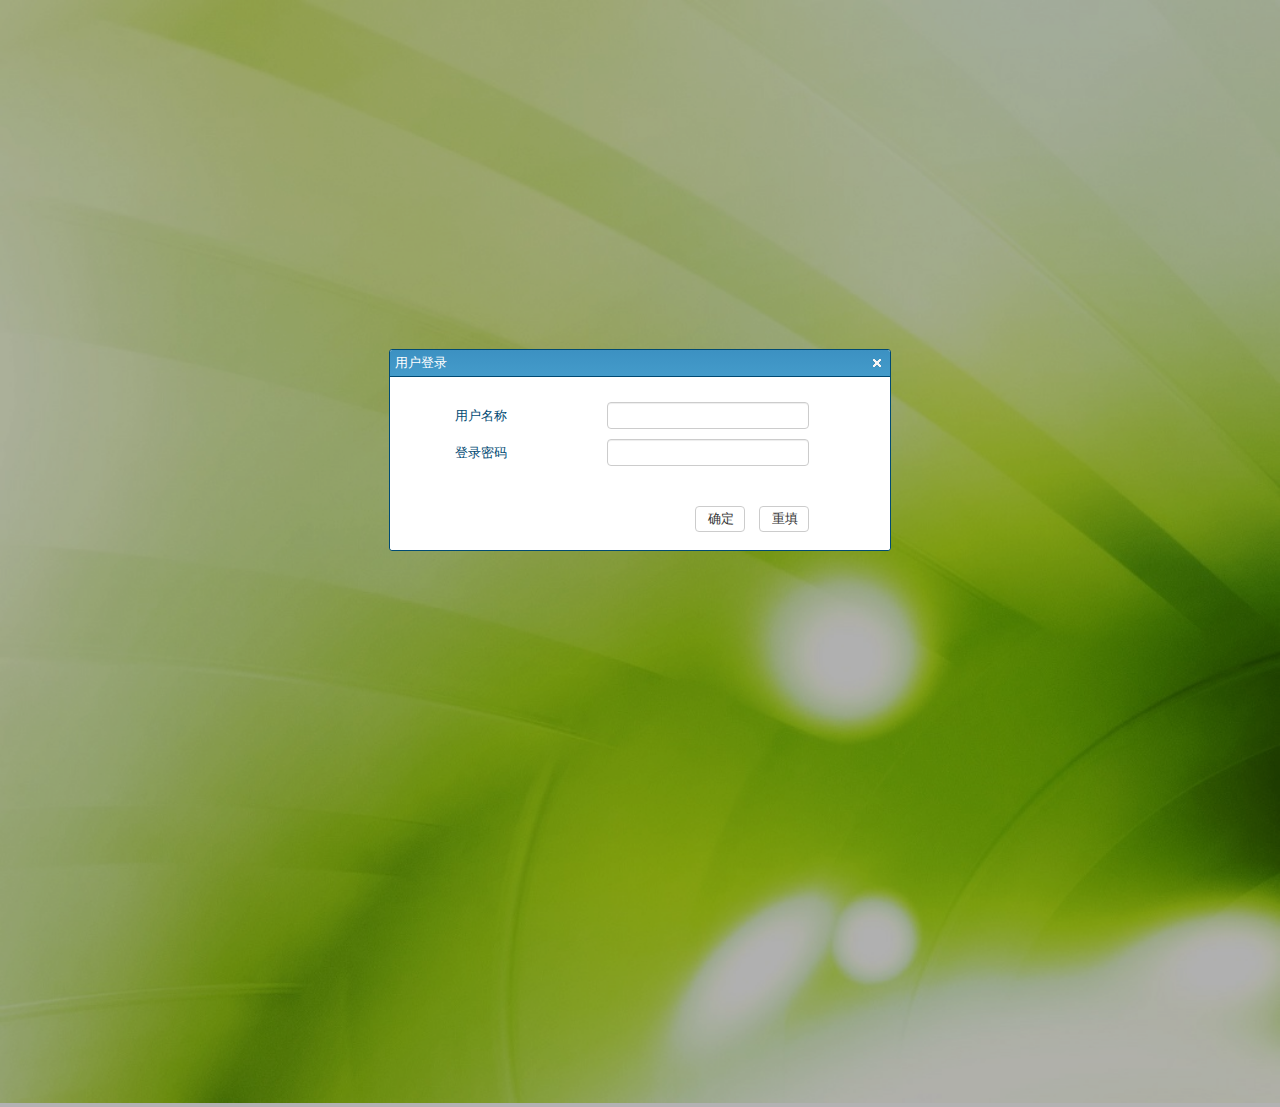
==== commit 8738e974: "Beautify label" ====
--- a/src/main/webapp/calc.html
+++ b/src/main/webapp/calc.html
@@ -3,44 +3,43 @@
 <head>
 	<meta charset="UTF-8">
     <title id='Description'>光伏板清洗管理系统</title>
-    <link rel="stylesheet" href="./jqwidgets/styles/jqx.base.css" type="text/css" />
-    <link rel="stylesheet" href="./jqwidgets/styles/jqx.bootstrap.css" type="text/css" />
-    <link rel="stylesheet" href="./jqwidgets/styles/jqx.darkblue.css" type="text/css" />
+    <link rel="stylesheet" href="./hryui/styles/hry.base.css" type="text/css" />
+    <link rel="stylesheet" href="./hryui/styles/hry.bootstrap.css" type="text/css" />
+    <link rel="stylesheet" href="./hryui/styles/hry.darkblue.css" type="text/css" />
     <link rel="stylesheet" href="./css/calc.css" type="text/css" />
     
     <link rel="icon" href="./favicon.jpg">
 
     <script type="text/javascript" src="./scripts/jquery-1.10.2.min.js"></script>
-    <script type="text/javascript" src="./jqwidgets/jqxcore.js"></script>
-    <script type="text/javascript" src="./jqwidgets/jqxsplitter.js"></script>
-    <script type="text/javascript" src="./jqwidgets/jqxtabs.js"></script>
-    <script type="text/javascript" src="./jqwidgets/jqxdata.js"></script> 
-    <script type="text/javascript" src="./jqwidgets/jqxbuttons.js"></script>
-    <script type="text/javascript" src="./jqwidgets/jqxfileupload.js"></script>
-    <script type="text/javascript" src="./jqwidgets/jqxscrollbar.js"></script>
-    <script type="text/javascript" src="./jqwidgets/jqxmenu.js"></script>
-    <script type="text/javascript" src="./jqwidgets/jqxgrid.js"></script>
-    <script type="text/javascript" src="./jqwidgets/jqxgrid.edit.js"></script>  
-    <script type="text/javascript" src="./jqwidgets/jqxgrid.columnsresize.js"></script>    
-    <script type="text/javascript" src="./jqwidgets/jqxgrid.selection.js"></script> 
-    <script type="text/javascript" src="./jqwidgets/jqxdropdownlist.js"></script>
-    <script type="text/javascript" src="./jqwidgets/jqxcalendar.js"></script>
-    <script type="text/javascript" src="./jqwidgets/jqxnumberinput.js"></script>
-    <script type="text/javascript" src="./jqwidgets/jqxdatetimeinput.js"></script>
-    <script type="text/javascript" src="./jqwidgets/jqxlistbox.js"></script>
-    <script type="text/javascript" src="./jqwidgets/jqxdropdownbutton.js"></script>
-    <script type="text/javascript" src="./jqwidgets/jqxcolorpicker.js"></script>
-    <script type="text/javascript" src="./jqwidgets/jqxwindow.js"></script>
-    <script type="text/javascript" src="./jqwidgets/jqxeditor.js"></script>
-    <script type="text/javascript" src="./jqwidgets/jqxtooltip.js"></script>
-    <script type="text/javascript" src="./jqwidgets/jqxpanel.js"></script>
-    <script type="text/javascript" src="./jqwidgets/jqxcheckbox.js"></script>
-    <script type="text/javascript" src="./jqwidgets/jqxdockpanel.js"></script>
-    <script type="text/javascript" src="./jqwidgets/jqxradiobutton.js"></script>
-    <script type="text/javascript" src="./jqwidgets/globalization/globalize.js"></script>
-    <script type="text/javascript" src="./jqwidgets/jqxinput.js"></script>
+    <script type="text/javascript" src="./hryui/hrycore.js"></script>
+    <script type="text/javascript" src="./hryui/hrysplitter.js"></script>
+    <script type="text/javascript" src="./hryui/hrytabs.js"></script>
+    <script type="text/javascript" src="./hryui/hrydata.js"></script> 
+    <script type="text/javascript" src="./hryui/hrybuttons.js"></script>
+    <script type="text/javascript" src="./hryui/hryfileupload.js"></script>
+    <script type="text/javascript" src="./hryui/hryscrollbar.js"></script>
+    <script type="text/javascript" src="./hryui/hrymenu.js"></script>
+    <script type="text/javascript" src="./hryui/hrygrid.js"></script>
+    <script type="text/javascript" src="./hryui/hrygrid.edit.js"></script>  
+    <script type="text/javascript" src="./hryui/hrygrid.columnsresize.js"></script>    
+    <script type="text/javascript" src="./hryui/hrygrid.selection.js"></script> 
+    <script type="text/javascript" src="./hryui/hrydropdownlist.js"></script>
+    <script type="text/javascript" src="./hryui/hrycalendar.js"></script>
+    <script type="text/javascript" src="./hryui/hrynumberinput.js"></script>
+    <script type="text/javascript" src="./hryui/hrydatetimeinput.js"></script>
+    <script type="text/javascript" src="./hryui/hrylistbox.js"></script>
+    <script type="text/javascript" src="./hryui/hrydropdownbutton.js"></script>
+    <script type="text/javascript" src="./hryui/hrycolorpicker.js"></script>
+    <script type="text/javascript" src="./hryui/hrywindow.js"></script>
+    <script type="text/javascript" src="./hryui/hryeditor.js"></script>
+    <script type="text/javascript" src="./hryui/hrytooltip.js"></script>
+    <script type="text/javascript" src="./hryui/hrypanel.js"></script>
+    <script type="text/javascript" src="./hryui/hrycheckbox.js"></script>
+    <script type="text/javascript" src="./hryui/hrydockpanel.js"></script>
+    <script type="text/javascript" src="./hryui/hryradiobutton.js"></script>
+    <script type="text/javascript" src="./hryui/globalization/globalize.js"></script>
+    <script type="text/javascript" src="./hryui/hryinput.js"></script>
     <script type="text/javascript" src="./scripts/demos.js"></script>
-    <script type="text/javascript" src="./scripts/generatedata.js"></script>
     <script type="text/javascript" src="./scripts/themeConfig.js"></script>
     <script type="text/javascript" src="./scripts/calc.js"></script>
 </head>
@@ -49,19 +48,19 @@
 	<div id="loadingDiv" class="lodingDivCLs">页面加载中，请稍后</div>
     <div id="splitContainer" style="width: 1200px; margin:0 auto">
         <div id="titleLabel" class="titleLabelCls" style="background-image:url('')">
-           <div id="logoDiv" class="logoDivCls" style="float: left;">
+           <div id="logoDiv" class="logoDivCls" style="float: left;  ">
         		</div>
-        	 <div id="compNameLabel" style='float: left; margin-top: 28px; margin-left: 150px;' >
+        	 <div id="compNameLabel" style='float: left; margin-top: 28px; margin-left: 120px;' >
         	 	<font size="6px" color="#408080"><strong>光伏板清洗管理系统</strong></font>
         	 </div>
-        	 <div id="logInfo" style='float: right; padding-top:2px; margin-right:10px;' ><!-- #73A6EC -->
-        	 	<font size="2px" color="#ffffff"><strong><a id="hellolabel">您好 </a></strong></font>
+        	 <div id="logInfo" style='float: right; padding-top:67px; margin-right:10px;' ><!-- #73A6EC -->
+        	 	<font size="2px" color="#000000"><a id="hellolabel">您好 </a></font>
         	 	&nbsp;&nbsp;&nbsp;&nbsp;
-        	 	<a onclick="logoutWin()"><font size="2px" color="#ffffff" onmouseover="this.style.color='red'" 
-        	 		onmouseout="this.style.color='#ffffff'"><strong>退出登录</strong></font></a>
+        	 	<a href="#" onclick="logoutWin()"><font size="2px" color="#0" onmouseover="this.style.color='red'" 
+        	 		onmouseout="this.style.color='#000000'">退出登录</font></a>
         	 		&nbsp;&nbsp;
-        	 	<a onclick="modifyPass()"><font size="2px" color="#ffffff" onmouseover="this.style.color='red'" 
-        	 		onmouseout="this.style.color='#ffffff'"><strong>修改密码</strong></font></a>
+        	 	<a href="#" onclick="modifyPass()"><font size="2px" color="#0" onmouseover="this.style.color='red'" 
+        	 		onmouseout="this.style.color='#000000'">修改密码</font></a>
         	 </div>
         </div>
         <div>
--- a/src/main/webapp/hryui/styles/hry.base.css
+++ b/src/main/webapp/hryui/styles/hry.base.css
@@ -0,0 +1,5719 @@
+﻿/*Rounded Corners*/
+/*top-left rounded Corners*/
+.jqx-rc-tl
+{
+    -moz-border-radius-topleft: 3px;
+    -webkit-border-top-left-radius: 3px;
+    border-top-left-radius: 3px;
+}
+/*top-right rounded Corners*/
+.jqx-rc-tr
+{
+    -moz-border-radius-topright: 3px;
+    -webkit-border-top-right-radius: 3px;
+    border-top-right-radius: 3px;
+}
+/*bottom-left rounded Corners*/
+.jqx-rc-bl
+{
+    -moz-border-radius-bottomleft: 3px;
+    -webkit-border-bottom-left-radius: 3px;
+    border-bottom-left-radius: 3px;
+}
+/*bottom-right rounded Corners*/
+.jqx-rc-br
+{
+    -moz-border-radius-bottomright: 3px;
+    -webkit-border-bottom-right-radius: 3px;
+    border-bottom-right-radius: 3px;
+}
+/*top rounded Corners*/
+.jqx-rc-t
+{
+    -moz-border-radius-topleft: 3px;
+    -webkit-border-top-left-radius: 3px;
+    border-top-left-radius: 3px;
+    -moz-border-radius-topright: 3px;
+    -webkit-border-top-right-radius: 3px;
+    border-top-right-radius: 3px;
+}
+/*bottom rounded Corners*/
+.jqx-rc-b
+{
+    -moz-border-radius-bottomleft: 3px;
+    -webkit-border-bottom-left-radius: 3px;
+    border-bottom-left-radius: 3px;
+    -moz-border-radius-bottomright: 3px;
+    -webkit-border-bottom-right-radius: 3px;
+    border-bottom-right-radius: 3px;
+}
+/*right rounded Corners*/
+.jqx-rc-r
+{
+    -moz-border-radius-topright: 3px;
+    -webkit-border-top-right-radius: 3px;
+    border-top-right-radius: 3px;
+    -moz-border-radius-bottomright: 3px;
+    -webkit-border-bottom-right-radius: 3px;
+    border-bottom-right-radius: 3px;
+}
+/*left rounded Corners*/
+.jqx-rc-l
+{
+    -moz-border-radius-topleft: 3px;
+    -webkit-border-top-left-radius: 3px;
+    border-top-left-radius: 3px;
+    -moz-border-radius-bottomleft: 3px;
+    -webkit-border-bottom-left-radius: 3px;
+    border-bottom-left-radius: 3px;
+}
+/*all rounded Corners*/
+.jqx-rc-all
+{
+    -moz-border-radius: 3px;
+    -webkit-border-radius: 3px;
+    border-radius: 3px;
+}
+/*reset rounded corners*/
+.jqx-rc-reset
+{
+    -moz-border-radius: 0px !important;
+    -webkit-border-radius: 0px !important;
+    border-radius: 0px !important;
+}
+
+/*Reset Style*/
+.jqx-reset
+{
+    padding: 0;
+    margin: 0;
+    border: none;
+    background: transparent;
+    outline: none;
+    box-sizing: content-box;
+}
+.jqx-clear {
+    align:left; valign:top; left: 0px; top: 0px; -webkit-appearance: none !important; outline: none !important; padding: 0px; margin: 0px;
+}
+.jqx-popup {
+    box-sizing: content-box;
+}
+.jqx-position-reset {
+    position: static !important; 
+}
+.jqx-border-reset {
+    border: none !important;
+}
+.jqx-overflow-hidden {
+    overflow: hidden !important;
+}
+.jqx-position-relative {
+    position: relative !important;
+}
+.jqx-position-absolute {
+    position: absolute !important;
+}
+.jqx-max-size {
+    width: 100% !important;
+    height: 100% !important;
+}
+.jqx-background-reset {
+    background: transparent !important;
+}
+/*Disable browser selection*/
+.jqx-disableselect
+{
+    -webkit-user-select: none;
+    -khtml-user-select: none;
+    -moz-user-select: none;
+    -o-user-select: none;
+    user-select: none;
+    -ms-user-select:none;
+    -webkit-touch-callout:none;
+    -webkit-tap-highlight-color: rgba(0,0,0,0);
+}
+.jqx-enableselect {
+    -webkit-user-select: text;
+    -khtml-user-select: text;
+    -moz-user-select: text;
+    -o-user-select: auto;
+    -ms-user-select:text;
+    user-select:all;
+}
+.jqx-hideborder
+{
+    border: none !important;
+}
+.jqx-hidescrollbars
+{
+    overflow: hidden !important;
+}
+/*jqxButton, jqxToggleButton, jqxRepeatButton Style*/
+.jqx-button{outline: none; border: 1px solid transparent; padding: 3px; text-align: center; vertical-align: central; margin: 0 0 0 0; cursor: default; }
+button.jqx-button, input[type=button].jqx-button,  input[type=submit].jqx-button {
+    box-sizing: border-box !important; -moz-box-sizing: border-box !important; 
+}
+
+.jqx-buttongroup{}
+.jqx-group-button-normal {
+    vertical-align: middle;
+    text-align: center;
+}
+/*applied to the link button's anchor element.*/
+.jqx-link
+{
+    text-decoration: none;
+    color: #111111;
+}
+
+/*shows elements.*/
+.jqx-visible
+{
+    display: block;
+}
+/*hides elements.*/
+.jqx-hidden
+{
+    display: none;
+}
+.jqx-widget, .jqx-widget-content, .jqx-widget-header, .jqx-fill-state-normal {
+    line-height: 1.231;
+}
+/*jqxGauge Style*/
+.jqx-gauge-label, .jqx-gauge-caption
+{
+    fill: #333333;
+    color: #333333;
+    font-size: 11px;
+    font-family: Verdana;
+}
+/*jqxChart Style*/
+.jqx-chart-axis-text,
+.jqx-chart-label-text, 
+.jqx-chart-tooltip-text, 
+.jqx-chart-legend-text
+{
+    fill: #333333;
+    color: #333333;
+    font-size: 11px;
+    font-family: Verdana;
+}
+.jqx-chart-axis-description
+{
+    fill: #555555;
+    color: #555555;
+    font-size: 11px;
+    font-family: Verdana;
+}
+.jqx-chart-title-text
+{
+    fill: #111111;
+    color: #111111;
+    font-size: 14px;
+    font-weight: bold;
+    font-family: Verdana;
+}
+.jqx-chart-title-description
+{
+    fill: #111111;
+    color: #111111;
+    font-size: 12px;
+    font-weight: normal;
+    font-family: Verdana;
+}
+
+/*applied to the Grid's element.*/
+.jqx-grid
+{
+    overflow: hidden;
+    border-style: solid;
+    border-width: 1px;
+}
+/*applied to the Pager.*/
+.jqx-grid-pager
+{
+    border: none;
+    border-top: 1px solid transparent;
+}
+/*applied to the Top Pager.*/
+.jqx-grid-pager-top
+{
+    border: none;
+    border-bottom: 1px solid transparent;
+}
+.jqx-grid-pager-number{
+    padding: 2px 5px;
+    text-decoration: none;
+    margin: 1px;
+    border: 1px solid transparent;
+    color: inherit !important;
+    *color: expression(this.parentNode.currentStyle['color']) !important;     
+    outline: none;
+    font-weight: normal !important;
+}
+
+/*applied to the Grid's bottom-right area between the horizontal and vertical scrollbars.*/
+.jqx-grid-bottomright
+{
+   
+}
+/*applied to the Grid's header area.*/
+.jqx-grid-header 
+{
+    border-style: solid;
+    border-width: 0px 0px 1px 0px;
+    overflow: hidden;
+    border-color: transparent;
+    margin: 0px;
+    padding: 0px;
+ }
+ /*applied to the columns.*/
+.jqx-grid-column-header, .jqx-grid-columngroup-header {
+    border-style: solid;
+    border-width: 0px 1px 0px 0px;
+    border-color: transparent;
+    white-space: nowrap;
+    border-style: solid;
+    font-weight: normal;  
+    overflow: hidden;
+    text-align: left;
+    padding: 0px;
+    margin: 0px;
+ }
+.jqx-grid-column-header-rtl, .jqx-grid-columngroup-header-rtl {
+    border-width: 0px 0px 0px 1px;
+}
+.jqx-grid-columngroup-header {
+    border-bottom-width: 1px;
+    border-left-width: 1px;
+}
+ /*applied to the column's button.*/
+ .jqx-grid-column-menubutton {
+    border-style: solid;
+    border-width: 0px 0px 0px 1px;
+    border-color: transparent;
+    background-image: url('images/menubutton.png');
+    background-repeat: no-repeat;
+    background-position: center;
+    cursor: pointer;
+ }
+.jqx-grid-column-menubutton-rtl {
+    border-width: 0px 1px 0px 0px;
+}
+ /*applied to the column's sort button when the sort order is ascending.*/
+ .jqx-grid-column-sortascbutton {
+    border: none;
+    background-image: url('images/sortascbutton.png');
+    background-repeat: no-repeat;
+    background-position: center;
+    cursor: pointer;
+ }
+ /*applied to the column's sort button when the sort order is descending.*/
+  .jqx-grid-column-sortdescbutton {
+    border: none;
+    background-image: url('images/sortdescbutton.png');
+    background-repeat: no-repeat;
+    background-position: center;
+    cursor: pointer;
+ }
+  /*applied to the column's filter button.*/
+  .jqx-grid-column-filterbutton
+ {
+    border: none;
+    background-image: url('images/filter.png');
+    background-repeat: no-repeat;
+    background-position: center;
+ }
+  /*applied to the column's resize line.*/
+ .jqx-grid-column-resizeline {
+   border-right: 1px dotted #555; 
+ }
+ /*applied to the validation popup during cell editing.*/
+ .jqx-grid-validation
+ {
+    background: #df2227 !important;
+    color: #fff  !important;
+    padding: 4px 8px;
+ }
+.jqx-grid-validation-label {
+    color: #fff !important;
+    background: #df2227 !important;
+    border: 1px solid #df2227 !important;    
+}
+  .jqx-grid-validation-arrow-up
+ {
+    background-image: url('images/red_arrow_up.png');
+    background-repeat: no-repeat;
+    background-position: center center;
+ }
+  .jqx-grid-validation-arrow-down
+ {
+    background-image: url('images/red_arrow_down.png');
+    background-repeat: no-repeat;
+    background-position: center center;
+ }
+  /*applied to the column's resize start line.*/
+  .jqx-grid-column-resizestartline {
+   border-right: 1px solid #444; 
+ }
+  /*applied to the sort ascending menu item in the Grid's Context Menu*/
+ .jqx-grid-sortasc-icon
+ {
+    background-image: url('images/sortasc.png');
+    background-repeat: no-repeat;
+    background-position: left center;
+    width: 16px;
+    height: 16px;
+    float: left;
+    margin-left: -4px;
+    margin-right: 4px;
+ }
+  /*applied to the sort ascending menu item in the Grid's Context Menu*/
+ .jqx-grid-sortdesc-icon
+ {
+    background-image: url('images/sortdesc.png');
+    background-repeat: no-repeat;
+    background-position: left center;
+    width: 16px;
+    height: 16px;
+    float: left;
+    margin-left: -4px;
+    margin-right: 4px;
+ }
+  /*applied to the grid menu's sort remove item/*/
+ .jqx-grid-sortremove-icon
+ {
+    background-image: url('images/sortremove.png');
+    background-repeat: no-repeat;
+    background-position: left center;
+    width: 16px;
+    height: 16px;
+    float: left;
+    margin-left: -4px;
+    margin-right: 4px;
+ }
+   /*applied to the grouping column's drag and drop item when the drop operation is allowed.*/
+ .jqx-grid-drag-icon
+ {
+    background-image: url('images/drag.png');
+    background-repeat: no-repeat;
+    background-position: left center;
+    width: 16px;
+    height: 16px;
+ }
+   /*applied to the grouping column's drag and drop item when the drop operation is not allowed.*/
+ .jqx-grid-dragcancel-icon
+ {
+    background-image: url('images/dragcancel.png');
+    background-repeat: no-repeat;
+    background-position: left center;
+    width: 16px;
+    height: 16px;
+ }
+ /*applied to the 'group by' menu item.*/
+ .jqx-grid-groupby-icon
+ {
+    background-repeat: no-repeat;
+    background-position: left center;
+    width: 16px;
+    height: 16px;
+    float: left;
+    margin-left: -4px;
+    margin-right: 4px;
+ }
+/*applied to the column anchor tags.*/
+ .jqx-grid-column-header a:link, .jqx-grid-column-header a:visited
+ {
+    display: block;
+    margin: 4px;
+    height: 18px;
+    line-height: 18px !important;
+    color: inherit;
+    outline: 0 none;
+    text-decoration: none;
+    cursor: pointer;
+}
+.jqx-grid-toolbar a:link, .jqx-grid-toolbar a:visited {
+    margin: 4px;
+    height: 18px;
+    line-height: 18px !important;
+    color: inherit;
+    outline: 0 none;
+    text-decoration: none;
+    cursor: pointer;
+}
+/*applied to the groups header area.*/
+ .jqx-grid-groups-header, .jqx-grid-toolbar, .jqx-scheduler-toolbar {
+    border-style: solid;
+    border-width: 0px 0px 1px 0px;
+    border-color: #aaa;
+    white-space: nowrap;
+    overflow: hidden;
+    text-align: left;
+    padding: 0px;
+    margin: 0px;
+ }
+/*applied to a grouping row.*/
+ .jqx-grid-groups-row {
+    font-weight:bold;
+    white-space: nowrap;
+    text-align: left;
+    padding: 0px;
+    top: 50%;
+    margin-top: -8px;
+ }
+ /*applied to the row details.*/
+ .jqx-grid-groups-row-details {
+    font-weight: normal;
+ }
+ /*applied to a grouping column.*/
+ .jqx-grid-group-column 
+ {
+    border: 1px solid transparent;
+    white-space: nowrap;
+    border-style: solid;
+    font-weight: normal;  
+    overflow: hidden;
+    text-align: left;
+    padding: 0px;
+    margin: 0px;
+ }
+ /*applied to the lines between the group columns.*/
+  .jqx-grid-group-column-line
+ {
+    background: #aaa;
+ }
+ /*applied to the drop line indicators displayed in the grouping header.*/
+  .jqx-grid-group-drag-line
+ {
+    background: #80be09;
+ }
+ /*applied to the anchor tags inside a grouping column.*/
+ .jqx-grid-group-column  a:link{
+    display: block;
+    margin: 4px;
+    height: 18px;
+    line-height: 18px !important;
+    outline: 0 none;
+    text-decoration: none;
+    cursor: pointer;
+    color: inherit;
+    *color: expression(this.parentNode.currentStyle['color']);     
+}
+ .jqx-grid-group-column  a:visited{
+    color: inherit;
+    display: block;
+    margin: 4px;
+    height: 18px;
+    line-height: 18px !important;
+    outline: 0 none;
+    text-decoration: none;
+    cursor: pointer;
+     *color: expression(this.parentNode.currentStyle['color']);    
+}
+/*applied to a grid cell*/
+.jqx-grid-cell {
+    border-style: solid;
+    border-width: 0px 1px 1px 0px;
+    margin-right: 1px;
+    margin-bottom: 1px;
+    border-color: transparent;  
+    background: #fff;
+    white-space: nowrap;
+    font-weight: normal; 
+    font-size: inherit;
+    overflow: hidden; 
+    position: absolute !important; 
+    height: 100%; 
+ }
+.jqx-grid-cell-locked {
+    color: #aaa !important;
+}
+/*applied to a grid cell that is part of a rows group.*/
+ .jqx-grid-group-cell{ 
+    overflow: hidden; 
+    position: absolute !important; 
+    height: 100%; 
+    background: #fff;
+ }
+/*applied to the grid cells in the sort column*/
+ .jqx-grid-cell-sort {
+    background-color: #f0f0f0;
+ }
+
+ /*applied to the grid cells in the filter column*/
+ .jqx-grid-cell-filter {
+    background-color: #e6e6e6;
+ }
+.jqx-grid-cell-add-new-row {
+    background: #fdfcf3 !important;
+    color: #000 !important;
+}
+
+ /*applied to the grid cells area.*/
+.jqx-grid-content {
+    border-style: solid;
+    border-width: 0px 0px 0px 0px;
+    border-color: transparent;
+    white-space: nowrap;
+    overflow: hidden;
+ }
+ /*applied to a grid cell that is part of a rows group.*/
+.jqx-grid-group-cell, .jqx-grid-empty-cell {
+    border-style: solid;
+    border-width: 0px 0px 1px 0px;
+    white-space: nowrap;
+    font-weight: normal;   
+ }
+.jqx-widget .jqx-grid-cleared-cell, .jqx-grid-cleared-cell {
+    border: transparent !important;
+}
+.jqx-grid-cell-wrap {white-space: normal !important;}
+
+.jqx-tree-grid-indent {
+    width: 14px;
+    display: inline-block;
+    height: 8px;
+    overflow: hidden;
+    vertical-align: top;
+}
+.jqx-tree-grid-title {
+    text-decoration: none;
+    vertical-align: top;
+    white-space: nowrap;
+    overflow: hidden;
+    text-overflow: ellipsis;
+}
+.jqx-tree-grid-collapse-button, .jqx-tree-grid-expand-button {
+    display: inline-block;
+    margin-top: 2px;
+    margin-right: 0px;
+    position: relative;
+    width: 14px;
+    height: 13px;   
+    vertical-align: top;
+}
+.jqx-tree-grid-checkbox {
+   float: none !important; 
+   width: 14px;
+   height: 14px;
+   cursor: pointer;
+   margin-right: 2px !important;
+   margin-left: 2px !important;
+}
+.jqx-tree-grid-icon {
+   float: none !important; 
+   width: 14px;
+   height: 14px;
+   margin-right: 4px;
+}
+.jqx-tree-grid-icon-rtl {
+   margin-right: 0px;
+   margin-left: 4px;
+}
+.jqx-tree-grid-icon-size {
+   width: 14px;
+   height: 14px;
+   line-height: 16px;
+}
+
+.jqx-tree-grid-checkbox-tick {
+    width: 100%;
+    height: 100%;
+}
+.jqx-tree-grid-expand-button {
+    height: 10px;
+    width: 14px;
+    vertical-align: top;
+}
+
+/*applied to a cell in jqxDataTable*/
+.jqx-cell {
+    min-height: 23px;
+    padding: 6px 4px;
+    margin: 0;
+    border-collapse: separate;
+    border-spacing: 0px;
+    overflow: hidden;
+    text-overflow: ellipsis;
+    border: 1px solid transparent;
+    border-top-width: 0px;
+    border-left-width: 0px;
+    box-sizing: border-box;
+    -moz-box-sizing: border-box;
+    white-space: normal;
+    line-height: 1.231;
+}
+.jqx-grid-cell-nowrap {white-space: nowrap;}
+
+.jqx-cell-editor {
+    padding-left: 4px !important;
+    padding-right: 3px !important;
+}
+.jqx-left-align {
+    text-align: left;
+}
+.jqx-center-align {
+    text-align: center;
+}
+.jqx-right-align {
+    text-align: right;
+}
+.jqx-top-align {
+    vertical-align:top;
+}
+.jqx-bottom-align {
+    vertical-align: bottom;
+}
+
+.jqx-grid-table .jqx-grid-cell {
+    position: static !important;
+    zoom: 1 !important;
+}
+/*applied to the Grid's Table element.*/
+.jqx-grid-table {
+    font-size: 13px;
+    table-layout: fixed;
+    margin: 0px;
+    padding: 0px;
+    border-collapse: separate;
+    border-spacing: 0px;
+    -webkit-overflow-scrolling: touch;
+    outline: none;
+    zoom: 1 !important;
+    empty-cells: show;
+    border-right: 1px solid #aaa;
+    line-height: 1.231;
+    width: auto;
+    border: none;
+}
+.jqx-grid-table-rtl {
+    border-left-width: 1px;
+    border-right-width: 0px;
+}
+.jqx-details table {
+   border-collapse: collapse;
+   table-layout: fixed;
+   border-spacing: 0px;
+}
+
+ /*applied to a grid cell that is part of a details row and grouping is enabled.*/
+.jqx-grid-group-details-cell {
+
+ }
+ /*applied to a grid cell that is part of a details row.*/
+.jqx-grid-details-cell {
+    border-width: 0px 1px 0px 0px;
+ }
+  /*applied to a grid cell. Represents the alternating cell background.*/
+.jqx-grid-cell-alt {
+    background: #f9f9f9;  
+ }
+/*applied to a sorted and alternating grid cell*/
+.jqx-grid-cell-sort-alt {
+    background-color: #e5e5e5;
+ }/*applied to a sorted and alternating grid cell*/
+.jqx-grid-cell-filter-alt {
+    background-color: #f0f0f0;
+ }
+  /*applied to a pinned grid cell.*/
+.jqx-grid-cell-pinned {
+    background-color: #e5e5e5;
+ }
+ /*applied to a pinned grid cell. Represents the alternating cell background.*/
+.jqx-grid-cell-pinned-alt {
+    background-color: #e5e5e5;
+ }
+ /*applied to a selected grid cell.*/
+ .jqx-grid-cell-selected {
+    border-left: 0px solid transparent;
+ }
+ .jqx-cell-rtl {
+   border-left-width: 1px;
+   border-right-width: 0px;
+ }
+ .jqx-grid-cell-rtl {
+    border-width: 0px 0px 1px 1px;
+ }
+ .jqx-grid-table .jqx-grid-cell {
+   border-width: 0px 0px 1px 1px;
+ }
+.jqx-grid-table-one-cell {
+    border: none;
+    border-right-width: 1px;
+    border-right-style:solid;
+    border-right-color:#aaa;
+}
+
+ .jqx-grid-table .jqx-grid-cell:first-child {
+    border-left-width: 0px;
+ }
+
+  /*applied to the selection area.*/
+ .jqx-grid-selectionarea {
+    border: 1px solid transparent;
+    opacity: 0.5;
+    filter: alpha(opacity=50);
+ }
+ /*applied to a hovered grid cell.*/
+ .jqx-grid-cell-hover {
+    border-color: transparent;
+ }
+  /*applied to a grid cell when the grid is empty.*/
+ .jqx-grid-empty-cell{ overflow: visible; border-bottom: none;}
+
+ /*applied to the Grid when its loading the data.*/
+ .jqx-grid-load
+{
+    padding-right: 0px;
+    background-image: url(images/loader.gif);
+    background-position: 50% 50%;
+    background-repeat: no-repeat;  
+    z-index: 9999;
+    display: block;
+}
+/*applied to a group's collapse button.*/
+.jqx-grid-group-collapse
+{
+    padding-right: 0px;
+    background-image: url(images/icon-right.png);
+    background-position: 50% 50%;
+    background-repeat: no-repeat;
+    cursor: pointer;
+}
+.jqx-grid-group-collapse-rtl
+{
+    padding-right: 0px;
+    background-image: url(images/icon-left.png);
+    background-position: 50% 50%;
+    background-repeat: no-repeat;
+    cursor: pointer;
+}
+/*applied to a group's expand button.*/
+.jqx-grid-group-expand, .jqx-grid-group-expand-rtl
+{
+    padding-right: 0px;
+    background-image: url(images/icon-down.png);
+    background-position: 50% 50%;
+    background-repeat: no-repeat;
+    cursor: pointer;
+}
+/*jqxProgresBar Style*/
+.jqx-progressbar
+{
+    overflow: hidden;
+    outline: none;
+    border: 1px solid transparent;
+    height: 2em;
+}
+/*applied to the progressbar's value element*/
+.jqx-progressbar-value
+{
+    outline: none;
+    border: 0px solid transparent;
+    height: 100%;
+}
+/*applied to the progress bar's vertical value element- when the widget's orientation is 'vertical'*/
+.jqx-progressbar-value-vertical
+{
+    outline: none;
+    border: 0px solid transparent;
+    height: 100%;
+    background: transparent;
+}
+/*applied to the progressbar's text element*/
+.jqx-progressbar-text
+{
+    font-size: 10px;
+    border: none;
+}
+/*applied to the progress bar when the widget is in disabled state*/
+.jqx-progressbar-disabled
+{
+    outline: none;
+    border: 1px solid transparent; 
+    height: 2em;
+}
+
+/*jqxMenu Style*/
+.jqx-menu
+{
+    border: 1px solid transparent;
+    float: none;
+    margin: 0px;
+    height: 100%;
+    padding: 0px;
+    overflow: hidden;
+    text-align: left;
+}
+.jqx-menu-dropdown-column
+{
+    float: left;
+}
+/*applied to the menu when it is horizontal. Sets the menu's background*/
+.jqx-menu-horizontal
+{
+    margin: 0px;
+    padding: 0px;
+    overflow: hidden;
+    text-align: center;
+}
+/*applied to the menu when it is vertical. Sets the menu's background*/
+.jqx-menu-vertical
+{
+    text-align: left;
+}
+/*applied to the sub menu. Sets the sub menu's background*/
+.jqx-menu-dropdown
+{
+    left: 100%;
+    margin: 0px;
+    padding: 0px;
+    right: 0;
+    overflow: hidden;
+    display: none;
+    float: none;
+    width: 150px;
+    border-style: solid;
+    border-width: 1px;
+    text-align: left;
+    padding: 2px;
+}
+/*applied to the sub menu's ul elements.*/
+.jqx-menu-dropdown ul
+{
+    left: 100%;
+    margin: 0px;
+    padding: 0px;
+    right: 0;
+    overflow: hidden;
+    border: none;
+}
+/*applied to the menu's ul elements.*/
+.jqx-menu ul
+{
+    left: 100%;
+    margin: 0px;
+    padding: 2px;
+    right: 0;
+    overflow: hidden;
+    background-color: transparent;
+    border: none;
+}
+/*applied to the menu's li elements.*/
+.jqx-menu li, .jqx-menu-dropdown li
+{
+    line-height: 1.3 !important;
+}
+/*applied to the top level menu items.*/
+.jqx-menu-item-top
+{
+    border: 1px solid transparent;
+    text-indent: 0;
+    list-style: none;
+    padding: 4px 8px 4px 8px;
+    left: 100%;
+    overflow: hidden;
+    color: inherit;
+    right: 0;
+    margin: 0px 1px 0px 1px;
+    cursor: pointer;
+}
+/*applied to the sub menu items.*/
+.jqx-menu-item
+{
+    border: 1px solid transparent;
+    text-indent: 0;
+    list-style: none;
+    padding: 4px 8px 4px 8px;
+    margin: 1px;
+    float: none;
+    overflow: hidden;
+    left: 100%;
+    color: inherit;
+    right: 0;
+    text-align: left;
+    cursor: pointer;
+    *color: expression(this.parentNode.currentStyle['color']);     
+}
+/*applied to a sub menu item when the mouse is over the item.*/
+.jqx-menu-item-hover
+{
+    color: inherit;
+    right: 0;
+    list-style: none;
+    margin: 1px;
+    left: 100%;
+    padding: 4px 8px 4px 8px;
+    text-align: left;
+    cursor: pointer;
+    *color: expression(this.parentNode.currentStyle['color']);     
+}
+/*applied to a top-level menu item when the mouse is over it.*/
+.jqx-menu-item-top-hover
+{
+    color: inherit;
+    right: 0;
+    list-style: none;
+    margin: 0px 1px 0px 1px;
+    left: 100%;
+    padding: 4px 8px 4px 8px;
+    top: 50%;
+    cursor: pointer;
+    *color: expression(this.parentNode.currentStyle['color']);     
+}
+/*applied to a sub menu item when its sub menu is opened.*/
+.jqx-menu-item-selected
+{
+    right: 0;
+    list-style: none;
+    margin: 1px;
+    left: 100%;
+    padding: 4px 8px 4px 8px;
+    text-align: left;
+    cursor: pointer;
+    *color: expression(this.parentNode.currentStyle['color']);     
+}
+/*applied to a disabled sub menu item.*/
+.jqx-menu-item-disabled
+{
+
+}
+/*applied to a top-level menu item when its sub menu is opened.*/
+.jqx-menu-item-top-selected
+{
+    right: 0;
+    list-style: none;
+    margin: 0px 1px 0px 1px;
+    left: 100%;
+    padding: 4px 8px 4px 8px;
+    cursor: pointer;
+}
+/*applied to the menu separator items.*/
+.jqx-menu-item-separator
+{
+    text-indent: 0;
+    background-color: #ddd;
+    border: none;
+    list-style: none;
+    height: 1px;
+    line-height:0 !important;
+    padding: 0px;
+    margin: 1px 2px 1px 2px;
+    float: none;
+    overflow: hidden;
+    left: 100%;
+    color: inherit;
+    right: 0;
+    font-size: 1px;
+}
+/*applied to a sub menu item when it has sub menu items. Displays right arrow icon.*/
+.jqx-menu-item-arrow-right
+{
+    background-image: url(images/icon-right.png);
+}
+/*applied to a sub menu item when it has sub menu items. Displays down arrow icon.*/
+.jqx-menu-item-arrow-down
+{
+    background-image: url(images/icon-down.png);
+}
+/*applied to a sub menu item when it has sub menu items. Displays up arrow icon.*/
+.jqx-menu-item-arrow-up
+{
+    background-image: url(images/icon-up.png);
+}
+.jqx-menu-minimized {
+    position: relative;
+}
+.jqx-menu-title {
+    position: relative;
+    float: right;
+    margin-top: 4px;
+    padding-top: 4px;
+    padding-right: 20px;
+}
+.jqx-menu-minimized-button
+{
+    background-image: url('images/icon-menu-minimized.png');
+    background-repeat: no-repeat;
+    background-position: left center;
+    height: 24px;
+    width: 24px;
+    padding: 0px;
+    margin-left: 7px;
+    margin-top: 4px;
+    float : left;
+}
+.jqx-menu-ul-minimized {
+    display: block!important;
+    width: auto !important;
+}
+.jqx-menu-ul-minimized ul {
+    margin-top: 0px;
+    margin-bottom: 0px;
+    padding-top: 0px;
+    padding-bottom: 0px;
+    -webkit-box-shadow: none !important;
+    -moz-box-shadow   : none !important;
+    -o-box-shadow     : none !important;
+    box-shadow        : none !important;
+}
+.jqx-menu-minimized li:last-child {
+    padding-bottom: 0px;
+    margin: 0px;
+}
+.jqx-menu-item-arrow-right, .jqx-menu-item-arrow-down, .jqx-menu-item-arrow-up, .jqx-menu-item-arrow-right {
+    background-position: 100% 50%;
+    background-repeat: no-repeat;
+    padding-right: 0px;
+    margin-right: -8px;
+    width: 17px;
+    height: 15px;
+}
+/*applied to a sub menu item when it has sub menu items. Displays left arrow icon.*/
+.jqx-menu-item-arrow-left
+{
+    padding-right: 0px;
+    padding-left: 5px;
+    width: 17px;
+    height: 15px;
+    background-image: url(images/icon-left.png);
+    background-position: 0 50%;
+    background-repeat: no-repeat;
+}
+/*applied to a sub menu item when it has sub menu items and its sub menu is opened. Displays right arrow icon.*/
+.jqx-menu-item-arrow-right-selected
+{
+    background-image: url(images/icon-right.png);
+}
+/*applied to a sub menu item when it has sub menu items and its sub menu is opened. Displays down arrow icon.*/
+.jqx-menu-item-arrow-down-selected
+{
+    background-image: url(images/icon-down.png);
+}
+/*applied to a sub menu item when it has sub menu items and its sub menu is opened. Displays up arrow icon.*/
+.jqx-menu-item-arrow-up-selected
+{
+    background-image: url(images/icon-up.png);
+}
+.jqx-menu-item-arrow-right-selected, .jqx-menu-item-arrow-up-selected, .jqx-menu-item-arrow-down-selected, .jqx-menu-item-arrow-top-right {
+    padding-right: 0px;
+    margin-right: -8px;
+    width: 17px;
+    height: 15px;
+    background-position: 100% 50%;
+    background-repeat: no-repeat;
+}
+/*applied to a top-level menu item when it has sub menu items. Displays right arrow icon.*/
+.jqx-menu-item-arrow-top-right
+{
+    background-image: url(images/icon-right.png);
+}
+/*applied to a sub menu item when it has sub menu items and its sub menu is opened. Displays left arrow icon.*/
+.jqx-menu-item-arrow-left-selected
+{
+    background-image: url(images/icon-left.png);
+}
+/*applied to a top-level menu item when it has sub menu items. Displays left arrow icon.*/
+.jqx-menu-item-arrow-top-left
+{
+    background-image: url(images/icon-left.png);
+}
+.jqx-menu-item-arrow-left-selected, .jqx-menu-item-arrow-top-left {
+    background-position: 0 50%;
+    background-repeat: no-repeat;
+    padding-right: 0px;
+    padding-left: 5px;
+    width: 17px;
+    height: 15px;
+}
+/*applied to the anchor elements*/
+.jqx-menu-item a:link, .jqx-menu-item a:visited, .jqx-menu-item a:hover, .jqx-menu-item-top a:link, .jqx-menu-item-top a:visited, .jqx-menu-item-top a:hover
+{
+    text-decoration: none;
+    color: inherit;
+    outline: none;
+    background-color: transparent;
+    *color: expression(this.parentNode.currentStyle['color']);     
+}
+
+/*applied to the menu widget when it is disabled.*/
+.jqx-menu-disabled
+{
+    cursor: default;
+}
+/*applied to the anchor elements of all disabled menu items.*/
+.jqx-menu-disabled a:link
+{
+    cursor: default;
+    text-decoration: none;
+}
+.jqx-menu-disabled a:visited
+{
+    cursor: default;
+    text-decoration: none;
+}
+.jqx-menu-disabled a:hover
+{
+    cursor: default;
+}
+.jqx-menu-dropdown
+{
+    right: -1px;
+}
+
+/*jqxtree Style*/
+.jqx-tree
+{
+    left: 100%;
+    right: 0;
+    float: none;
+    margin: 0px;
+    border-style: solid;
+    border-width: 1px;
+    padding: 0px;
+    overflow: hidden;
+    text-align: left;
+    outline: none;
+    white-space: nowrap;
+    line-height: 14px !important;
+}
+/*applied to the jqxTree root UL element.*/
+.jqx-tree-dropdown-root
+{
+    left: 100%;
+    padding: 0px 5px 0px 5px;
+    right: 0;
+    display: block;
+    float: none;
+    background-color: transparent;
+    border-style: solid;
+    border-width: 0px;
+    border-color: #fff;
+    text-align: left;
+    outline: none;
+    white-space: nowrap;
+    margin: 0px;
+}
+.jqx-tree-dropdown-root-rtl {
+    padding: 0px 5px 0px 0px;
+    text-align: right;
+    float: right;
+    margin: 0px;
+}
+
+/*applied to the jqxTree UL elements.*/
+.jqx-tree-dropdown
+{
+    left: 100%;
+    margin: 0px;
+    padding: 0px 0px 0px 10px;
+    right: 0;
+     display: block;
+    float: none;
+    background-color: transparent;
+    border-style: solid;
+    border-width: 0px;
+    border-color: transparent;
+    text-align: left;
+    outline: none;
+}
+.jqx-tree-dropdown-rtl {
+   padding: 3px 0px 0px 0px;
+   text-align: right;
+}
+
+/*applied to a tree item.*/
+.jqx-tree-item
+{
+    border: 1px solid transparent;
+    text-indent: 0;
+    list-style: none;
+    padding: 3px;
+    margin: 0px;
+    float: none;
+    overflow: hidden;
+    left: 100%;
+    right: 0;
+    text-align: left;
+    cursor: default;
+    text-decoration: none;
+}
+/*applied to the jqxTree LI elements.*/
+.jqx-tree-item-li
+{
+    text-indent: 0;
+    background-color: transparent;
+    border: 0px solid transparent;
+    list-style: none;
+    left: 100%; 
+    right: 0;
+    text-align: left;
+    outline: none;
+    margin: 0px;
+    margin-top: 1px;
+    padding: 0px;
+}
+/*applied to the last LI elements in an UL element.*/
+.jqx-tree-item-u-last
+{
+    margin: 0px 0px 0px 0px;
+}
+/*applied to a tree item when the mouse is over the item.*/
+.jqx-tree-item-hover
+{
+    color: inherit;
+    right: 0;
+    padding: 3px;
+    margin: 0px;
+    list-style: none;
+    left: 100%;
+    cursor: pointer;
+    text-decoration: none;
+}
+/*applied to a tree item when the item is selected.*/
+.jqx-tree-item-selected
+{
+    color: inherit;
+    right: 0;
+    padding: 3px;
+    margin: 0px;
+    list-style: none;
+    left: 100%;
+    cursor: pointer;
+    text-decoration: none;
+}
+.jqx-tree-item-rtl {
+    text-align: right;
+}
+.jqx-tree-item-li-rtl {
+    text-align: right;
+}
+/*applied to the anchor element of a tree item.*/
+.jqx-tree-item a:link, .jqx-tree-item a:visited
+{
+    text-indent: 0;
+    background-color: transparent;
+    border: 0px solid transparent;
+    list-style: none;
+    padding: 0px;
+    margin: 0px;
+    float: none;
+    overflow: hidden;
+    left: 100%;
+    color: inherit;
+    right: 0;
+    text-align: left;
+    cursor: pointer;
+    text-decoration: none;
+    outline: none;
+}
+.jqx-tree-item-selected, .jqx-tree-item-hover a:hover
+{
+    color: inherit;
+}
+.jqx-tree-item-selected, .jqx-tree-item-hover a:visited
+{
+    color: inherit;
+}
+
+/*applied to a tree item when the item is disabled.*/
+.jqx-tree-item-disabled
+{
+
+}
+/*applied to a tree item when it has sub items and is collapsed. Displays an arrow icon next to the item.*/
+.jqx-tree-item-arrow-collapse, .jqx-tree-item-arrow-collapse-hover
+{
+    padding-right: 0px;
+    width: 17px;
+    height: 17px;
+    background-image: url(images/icon-right.png);
+    background-position: 100% 50%;
+    background-repeat: no-repeat;
+    cursor: pointer;
+}
+.jqx-tree-item-arrow-collapse-rtl, .jqx-tree-item-arrow-collapse-hover-rtl {
+    background-image: url(images/icon-left.png);
+}
+
+/*applied to a tree item when it has sub items and is expanded. Displays an arrow icon next to the item.*/
+.jqx-tree-item-arrow-expand, .jqx-tree-item-arrow-expand-hover
+{
+    padding-right: 0px;
+    width: 17px;
+    height: 17px;
+    background-image: url(images/icon-down.png);
+    background-position: 100% 50%;
+    background-repeat: no-repeat;
+    cursor: pointer;
+}
+/*applied to the tree when it is disabled.*/
+.jqx-tree-disabled
+{
+    cursor: default;
+}
+/*applied to the anchor elements in a tree when it is disabled.*/
+.jqx-tree-disabled a:link
+{
+    cursor: default;
+    text-decoration: none;
+}
+.jqx-tree-disabled a:visited
+{
+    cursor: default;
+    text-decoration: none;
+}
+.jqx-tree-disabled a:hover
+{
+    cursor: default;
+}
+
+
+/*jqxTabs*/
+.jqx-tabs
+{
+    outline: none;
+    margin: 0 0 0 0;
+    padding: 0px;
+    overflow: hidden;
+    background: transparent;
+    border: 1px solid transparent;
+}
+/*applied to the tab close button.*/
+.jqx-tabs-close-button
+{
+    outline: none;
+    background-image: url(images/close.png);
+    cursor: pointer;
+    margin: 0 0 0 0;
+    padding: 0 0 0 0;
+    position: relative;
+    left: 5px;
+}
+/*applied to the tab close button when the tab is selected.*/
+.jqx-tabs-close-button-selected
+{
+    outline: none;
+    background-image: url(images/close.png);
+    cursor: pointer;
+    margin: 0 0 0 0;
+    padding: 0 0 0 0;
+}
+/*applied to the tab close button when the mouse is over the tab.*/
+.jqx-tabs-close-button-hover
+{
+    outline: none;
+    background-image: url(images/close.png);
+    cursor: pointer;
+    margin: 0 0 0 0;
+    padding: 0 0 0 0;
+}
+/*applied to the tab's left scroll arrow.*/
+.jqx-tabs-arrow-left
+{
+    outline: none;
+    position: relative;
+    z-index: 15;
+    float: left;
+    cursor: pointer;
+    margin: 0 0 0 0;
+    padding: 0 0 0 0;
+    background-image: url('images/icon-left.png');
+    background-repeat: no-repeat;
+    background-position: center;
+}
+/*applied to the tab's right scroll arrow.*/
+.jqx-tabs-arrow-right
+{
+    outline: none;
+    position: relative;
+    z-index: 15;
+    background-image: url('images/icon-right.png');
+    background-repeat: no-repeat;
+    background-position: center;
+    float: left;
+    cursor: pointer;
+    margin: 0 0 0 0;
+    padding: 0 0 0 0;
+}
+.jqx-tabs-arrow-background
+{
+    background: #eeeeee;
+}
+/*applied to the tab's title.*/
+.jqx-tabs-title
+{
+    outline: none;
+    display: block;
+    cursor: pointer;
+    white-space: nowrap;
+    left: 100%;
+    right: 0;
+    text-indent: 0px;
+    list-style: none;
+    border: 1px solid transparent;
+    margin: 0px 2px 0px 0px;
+    overflow: hidden;
+    z-index: 1;
+    padding-left: 13px;
+    padding-right: 13px;
+    padding-bottom: 5px;
+    padding-top: 5px;
+    background: transparent;
+    height: auto;
+    position: relative; 
+}
+.jqx-tabs-title-bottom
+{
+}
+.jqx-tabs-title a:link
+{
+    color: inherit;
+    *color: expression(this.parentNode.currentStyle['color']);    
+    text-decoration: none;
+}
+.jqx-tabs-title a:hover
+{
+    color: inherit;
+    *color: expression(this.parentNode.currentStyle['color']);
+    text-decoration: none;
+}
+.jqx-tabs-title a:active
+{
+    color: inherit;
+    *color: expression(this.parentNode.currentStyle['color']);
+    text-decoration: none;
+}
+.jqx-tabs-title a:visited
+{
+    color: inherit;
+    *color: expression(this.parentNode.currentStyle['color']);
+    text-decoration: none;
+}
+/*applied to the tab's title when the tab is selected and the jqxTab's position property is set to 'top' .*/
+.jqx-tabs-title-selected-top
+{
+    z-index: 99;
+    outline: none;
+    border-top: 1px solid transparent;
+    border-left: 1px solid transparent;
+    border-right: 1px solid transparent;
+    border-bottom: 1px solid #fff;
+    background-color: #fff;
+    padding-bottom: 7px;
+}
+/*applied to the tab's title when the tab is selected and the jqxTab's position property is set to 'bottom' .*/
+.jqx-tabs-title-selected-bottom
+{
+    outline: none;
+    border-top: 1px solid #fff;
+    border-left: 1px solid transparent;
+    border-right: 1px solid transparent;
+    border-bottom: 1px solid transparent;
+    padding-top: 7px;
+    padding-bottom: 5px;
+    margin-top: -2px;
+    background-color: #fff;
+}
+/*applied to the tab's title when the tab is hovered and the jqxTab's position property is set to 'top' .*/
+.jqx-tabs-title-hover-top
+{
+    outline: none;
+    border: 1px solid transparent;    
+    padding-bottom: 5px;
+}
+/*applied to the tab's title when the tab is hovered and the jqxTab's position property is set to 'bottom' .*/
+.jqx-tabs-title-hover-bottom
+{
+    outline: none;
+    border: 1px solid transparent;
+    padding-top: 5px;
+}
+/*applied to the tab's title when the tab is disabled.*/
+.jqx-tabs-title-disable
+{
+ 
+}
+/*applied to the tab's header.*/
+.jqx-tabs-header
+{
+    padding-left: 0px;
+    padding-right: 0px;
+    padding-top: 3px;
+    padding-bottom: 1px;
+    margin: 0px;
+    border-top: 0px solid transparent;
+    border-left: 0px solid transparent;
+    border-right: 0px solid transparent;
+    border-bottom: 1px solid #aaa;
+    background: #eeeeee;
+}
+/*applied to the tab's header when the position is bottom.*/
+.jqx-tabs-header-bottom
+{
+    padding-top: 1px;
+    padding-bottom: 3px;
+    border-top: 0px solid #aaa;
+    border-left: 0px solid transparent;
+    border-right: 0px solid transparent;
+    border-bottom: 1px solid transparent;
+}
+/*applied to the tab's header when the tab is collapsed.*/
+.jqx-tabs-header-collapsed
+{
+    border: 1px solid #aaa;
+}
+/*applied to the tab's header when the position is bottom and tab is collapsed.*/
+.jqx-tabs-header-collapsed-bottom
+{
+    border: 1px solid #aaa;
+}
+.jqx-tabs-collapsed
+{
+    border: 0px solid transparent;
+}
+.jqx-tabs-collapsed-bottom
+{
+    border: 0px solid transparent;
+}
+/*applied to the tab's selection tracker container element.*/
+.jqx-tabs-selection-tracker-container
+{
+    outline: none;
+    position: relative;
+    text-indent: 0px;
+    margin: 0 0 0 0;
+    padding: 0 0 0 0;
+    width: 100%;
+    background: transparent;
+    height: 0px;
+}
+/*applied to the tab's selection tracker when the jqxTab's position property is set to 'top'.*/
+.jqx-tabs-selection-tracker-top
+{
+    border-top: 1px solid transparent;
+    border-left: 1px solid transparent;
+    border-right: 1px solid transparent;
+    padding-bottom: 2px;
+    background-color: #fff;
+    outline: none;
+    position: absolute;
+    z-index: 10;
+}
+/*applied to the tab's selection tracker when the jqxTab's position property is set to 'bottom'.*/
+.jqx-tabs-selection-tracker-bottom
+{
+    border-left: 1px solid transparent;
+    border-right: 1px solid transparent;
+    border-bottom: 1px solid transparent;
+    background-color: #fff;
+    outline: none;
+    position: absolute;
+    z-index: 10;
+    margin-top: -1px;
+    padding-bottom: 2px;
+}
+/*applied to the tab's content element which represents a DIV element.*/
+.jqx-tabs-content
+{
+    outline: none;
+    border-bottom: 0px solid transparent;
+    border-left: 0px solid transparent;
+    border-right: 0px solid transparent;
+    border-top: 0px solid transparent;
+    text-align: left;
+    clear: both;
+}
+.jqx-tabs-content-element
+{
+    height: 100%;
+    overflow: auto;
+}
+
+/*jqxCheckBox*/
+.jqx-checkbox
+{
+    text-align: left;
+    border: none;
+    outline: none;
+    margin: 0 0 0 0;
+    white-space: nowrap;
+    text-overflow: ellipsis;
+}
+/*applied to the check box.*/
+.jqx-checkbox-default
+{
+    text-align: left;
+    float: left;
+    padding: 0px;
+    border: 1px solid transparent;
+    outline: none;
+    margin: 0px 3px 0px 3px;
+}
+/*applied to the check box when the mouse cursor is over it.*/
+.jqx-checkbox-hover
+{
+    cursor: pointer;
+    float: left;
+    padding: 0px;
+    border: 1px solid transparent;
+    outline: none;
+    margin: 0px 3px 0px 3px;
+}
+/*applied to the widget when it is disabled.*/
+.jqx-checkbox-disabled
+{
+    cursor: default;
+    background: transparent;
+    padding: 0px;
+    border: none;
+    outline: none;
+    margin: 0px 0px 0px 0px;
+}
+/*applied to the check box when the widget is disabled.*/
+.jqx-checkbox-disabled-box
+{
+    float: left;
+    padding: 0px;
+    border: 1px solid transparent;
+    outline: none;
+    margin: 0px 3px 0px 3px;
+}
+/*applied to the check box when it is checked. Displays a check icon.*/
+.jqx-checkbox-check-checked
+{
+    float: left;
+    background: transparent url(images/check_black.png) center center no-repeat;
+    padding: 0px;
+    border: none;
+    outline: none;
+    margin: 0 0 0 0;
+}
+/*applied to the check box when the widget is disabled. Displays a disabled check icon.*/
+.jqx-checkbox-check-disabled
+{
+    float: left;
+    background: transparent url(images/check_disabled.png) center center no-repeat;
+    padding: 0px;
+    border: none;
+    outline: none;
+    margin: 0 0 0 0;
+}
+/*applied to the check box when its state is indeterminate.*/
+.jqx-checkbox-check-indeterminate
+{
+    float: left;
+    background: transparent url(images/check_indeterminate_black.png) center center no-repeat;
+    padding: 0px;
+    border: none;
+    outline: none;
+    margin: 0 0 0 0;
+}
+/*applied to the check box when its state is indeterminate and it is disabled.*/
+.jqx-checkbox-check-indeterminate-disabled
+{
+    float: left;
+    background: transparent url(images/check_indeterminate_disabled.png) center center no-repeat;
+    padding: 0px;
+    border: none;
+    outline: none;
+    margin: 0 0 0 0;
+}
+/*applied to the check box when its in rtl mode.*/
+.jqx-checkbox-rtl {
+    float: right;
+}
+/*jqxRadioButton*/
+.jqx-radiobutton
+{
+    text-overflow: ellipsis;
+    border: none;
+    outline: none;
+    margin: 0 0 0 0;
+    white-space: nowrap;
+}
+/*applied to the radio button.*/
+.jqx-radiobutton-default
+{
+    cursor: pointer;
+    float: left;
+    background: transparent url(images/roundbg_classic_normal.png) left center scroll repeat-x;
+    padding: 0px;
+    border: 1px solid transparent;
+    outline: none;
+    margin: 1px 3px 0px 3px;
+    -moz-border-radius: 100%;
+    -webkit-border-radius: 100%;
+    border-radius: 100%;
+}
+/*applied to the radio button when the mouse is over it.*/
+.jqx-radiobutton-hover
+{
+    cursor: pointer;
+    float: left;
+    background: transparent;
+    padding: 0px;
+    border: 1px solid transparent;
+    outline: none;
+    margin: 1px 3px 0px 3px;
+    -moz-border-radius: 100%;
+    -webkit-border-radius: 100%;
+    border-radius: 100%;
+}
+/*applied to the radio button when it is disabled.*/
+.jqx-radiobutton-disabled
+{
+    cursor: default;
+}
+/*applied to the radio button's radio icon when it is disabled.*/
+.jqx-radiobutton-disabled-box
+{
+}
+/*applied to the radio button when it is checked.*/
+.jqx-radiobutton-check-checked
+{
+    float: left;
+    background: transparent url(images/roundbg_check_black.png) left top no-repeat;
+    padding: 0px;
+    border: 1px solid transparent;
+    outline: none;
+    margin: 0 0 0 0;
+    -moz-border-radius: 100%;
+    -webkit-border-radius: 100%;
+    border-radius: 100%;
+    width: 7px; 
+    height: 7px;
+    margin-left: 2px;
+    margin-top: 2px;
+}
+/*applied to the radio button when it is checked and disabled.*/
+.jqx-radiobutton-check-disabled
+{
+}
+/*applied to the radio button when it is in indeterminate state.*/
+.jqx-radiobutton-check-indeterminate
+{
+    float: left;
+    background: transparent url(images/roundbg_check_indeterminate.png) left top no-repeat;
+    padding: 0px;
+    border: none;
+    outline: none;
+    margin: 0 0 0 0;
+    -moz-border-radius: 100%;
+    -webkit-border-radius: 100%;
+    border-radius: 100%; 
+    width: 6px; 
+    height: 6px;
+    margin-left: 2px;
+    margin-top: 2px;  
+}
+/*applied to the radio button when it is in indeterminate state and disabled.*/
+.jqx-radiobutton-check-indeterminate-disabled
+{
+}
+/*applied to the radio button when its in rtl mode.*/
+.jqx-radiobutton-rtl {
+    float: right;
+}
+
+/*jqxRating*/
+.jqx-rating
+{
+    margin: 0px;
+    padding: 0px;
+    outline: none;
+    overflow: hidden;
+}
+.jqx-rating-image
+{
+    border-width: 0px;
+}
+.jqx-rating-image-default
+{
+    margin: 0px;
+    padding: 0px;
+    outline: none;    
+    background-color: transparent;
+    background-repeat: no-repeat;
+    cursor: pointer;
+    background-image: url(images/star.png);
+    overflow: hidden;
+}
+/*applied to the rating when it is hovered.*/
+.jqx-rating-image-hover
+{
+    background-color: transparent;
+    padding: 0px;
+    background-repeat: no-repeat;
+    cursor: pointer;
+    background-image: url(images/star_hover.png);
+    overflow: hidden;
+}
+/*applied to the rating when it is disabled.*/
+.jqx-rating-image-backward
+{
+    background-color: transparent;
+    padding: 0px;
+    background-repeat: no-repeat;
+    cursor: pointer;
+    background-image: url(images/star_disabled.png);
+    overflow: hidden;
+}
+/*jqxCalendar Style*/
+.jqx-calendar
+{
+    border: 1px solid transparent;
+    -webkit-appearance: none;
+    overflow: hidden;
+    outline: none;
+    padding: 0px;
+    margin: 0 0 0 0;
+    cursor: default;
+    border-collapse: separate;
+}
+.jqx-calendar td {
+    padding-top: 0px;
+    padding-bottom: 0px;
+    border-collapse: separate;
+    border-spacing: 1px;
+    font-size: 13px;
+    line-height: 1.231;
+}
+.jqx-calendar table {
+    margin: 0px;
+    padding: 0px;
+    border-collapse: separate;
+    border-spacing: 1px;
+    font-size: 13px;
+    line-height: 1.231;
+}
+/*applied to the calendar's row header. This header displays the week numbers.*/
+.jqx-calendar-row-header
+{
+    outline: none;
+    border: 0px solid #f2f2f2;
+    padding: 0;
+    margin: 0 0 0 0;
+    cursor: default;
+}
+/*applied to the calendar's column. This header displays the day names.*/
+.jqx-calendar-column-header
+{
+    outline: none;
+    text-align: right;
+    padding: 3px;
+    border-top: none;
+    border-bottom: 1px solid transparent;
+    border-left: none;
+    border-right: none;
+    margin: 0 0 0 0;
+    cursor: default;
+}
+/*applied to the calendar's top-left header. This header is displayed before the day names and above the week numbers.*/
+.jqx-calendar-top-left-header
+{
+    outline: none;
+    border: 0px solid #f2f2f2;
+    margin: 0 0 0 0;
+    cursor: default;
+}
+/*applied to the calendar's navigation buttons.*/
+.jqx-calendar-title-navigation
+{
+    cursor: pointer;
+    background-color: transparent; 
+    margin: 0; 
+    padding: 0; 
+    border: none; 
+    width: 25px;
+    height: 25px;
+}
+/*applied to the month table*/
+.jqx-calendar-month
+{
+    margin: 0; padding: 0;
+    border: none;
+    width: 100%; 
+}
+/*applied to the calendar's title content.*/
+.jqx-calendar-title-content
+{
+    cursor: pointer;
+    text-align: center;
+}
+/*applied to the calendar's navigation title.*/
+.jqx-calendar-title-header
+{
+    border-left: none;
+    border-top: none;
+    border-right: none;
+    border-bottom-width: 1px;
+    border-bottom-style: solid;
+    margin: 0 0 0 0;
+}
+.jqx-calendar-title-header td {
+    padding-left: 0px;
+    padding-right: 0px;
+    border: none;
+}
+/*applied to the calendar's navigation title when the calendar is disabled.*/
+.jqx-calendar-title-header-disabled
+{   
+    border-bottom-width: 1px;
+    border-bottom-style:solid; 
+    margin: 0 0 0 0;    
+    border-left: 0px solid transparent;
+    border-right: 0px solid transparent;
+    border-top: 0px solid transparent;    
+    
+}
+/*applied to a calendar cell.*/
+.jqx-calendar-cell
+{
+    border: 1px solid transparent;
+    margin: 0px;
+    outline: none;
+    text-align: center;
+    padding: 1px;
+    cursor: pointer;
+    background-color: transparent;
+}
+.jqx-calendar-cell td
+{
+    padding: 0;
+    margin: 0;
+}
+/*applied to a calendar cell in decade and year views.*/
+.jqx-calendar-cell-decade, .jqx-calendar-cell-year {
+   text-align: center;
+ }
+
+.jqx-calendar .jqx-fill-state-normal
+{
+    background: transparent;
+    border: 1px solid transparent;
+}
+
+/*applied to a calendar cell when the cell is hidden. A cell can be hidden when the showOtherMonthDays property is false and the calendar hides the cells with dates from the other months*/
+.jqx-calendar-cell-hidden
+{
+    margin: 0 0 0 0;
+    visibility: hidden;
+    cursor: default;
+}
+/*applied to a calendar cell when the cell's date is a weekend date.*/
+.jqx-calendar-cell-weekend
+{
+    color: #898989 !important;
+    margin: 0 0 0 0;
+    cursor: pointer;
+}
+/*applied to a calendar cell when the cell's date is a special date(holiday, vacation, birthay. See the SpecialDates demo).*/
+.jqx-calendar-cell-specialDate
+{
+    color: #FF0000 !important;
+    background-color: transparent;
+    border: 1px solid #fff;
+    margin: 0 0 0 0;
+    cursor: pointer;
+}
+.jqx-calendar-cell-selected-invalid
+{
+    color: #FFF !important;
+    background: #FF0000 !important;
+    border: 1px solid #FF0000 !important;
+}
+/*applied to a calendar cell when the cell's date is the today date.*/
+.jqx-calendar-cell-today
+{
+    color: #898989;
+    background-color: #ffffdb;
+    border: 1px solid #fdc066;
+    margin: 0 0 0 0;
+    cursor: pointer;
+}
+/*applied to a calendar cell when the cell is hovered.*/
+.jqx-calendar-cell-hover
+{
+    margin: 0 0 0 0;
+    cursor: pointer;
+}
+/*applied to a calendar cell when the cell is selected.*/
+.jqx-calendar-cell-selected
+{
+    margin: 0 0 0 0;
+    cursor: pointer;
+}
+/*applied to a calendar cell when the cell's date represents a date from the previous or next month.*/
+.jqx-calendar-cell-othermonth
+{
+    color: #898989 !important;
+    margin: 0 0 0 0;
+    cursor: pointer;
+}
+/*applied to a calendar cell when the calendar is disabled.*/
+.jqx-calendar-cell-disabled
+{
+    color: #ccc;
+}
+/*applied to a calendar cell when the cell is from the row header that displays the week numbers.*/
+.jqx-calendar-row-cell
+{
+    outline: none;
+    text-align: center;
+    border: 1px solid transparent;
+    margin: 0 0 0 0;
+    cursor: default;
+}
+/*applied to a calendar cell when the cell is from the row header that displays the week numbers and the calendar is disabled.*/
+.jqx-calendar-row-cell-disabled
+{
+
+}
+.jqx-calendar-footer
+{
+    margin: 5px;
+    color: inherit;
+    font-size: 13px;
+}
+
+.jqx-calendar-title-container
+{
+    overflow: hidden;
+}
+/*applied to a calendar cell when the cell is from the column header that displays the day names.*/
+.jqx-calendar-column-cell
+{
+    overflow: hidden;
+    text-align: center;
+    outline: none;
+    font-weight: normal;
+    padding: 1px;
+    border: 1px solid transparent;
+    margin: 0 0 0 0;
+    cursor: default;
+}
+/*applied to a calendar cell when the cell is from the column header that displays the day names and the calendar is disabled.*/
+.jqx-calendar-column-cell-disabled
+{
+
+}
+/*applied to the calendar's cell area element.*/
+.jqx-calendar-view
+{
+    -webkit-appearance: none;
+    outline: none;
+    padding: 0px;
+    border: 0px solid #fff;
+    margin: 0 0 0 0;
+    cursor: default;
+}
+
+/*jqxExpander and jqxNavigationBar Style*/
+.jqx-expander
+{
+}
+/*applied to the Expander's header and content*/
+.jqx-expander-header, .jqx-expander-content
+{
+    border-left-width: 1px;
+    border-right-width: 1px;
+    border-left-style: solid;
+    border-right-style: solid;
+    padding-top: 5px;
+    padding-bottom: 5px;
+    outline: 0;
+}
+/*applid to the content of the expander header.*/
+.jqx-expander-header-content
+{
+    padding-left: 3px;
+}
+/*applid to the content of the expander header.*/
+.jqx-expander-header-content-rtl
+{
+    padding-right: 3px;
+}
+ .jqx-expander-content{padding-top: 0px;padding-bottom:0px; overflow: auto; outline: 0;}
+/*applied to the Expander's header and its content when it is on the top of the header*/
+.jqx-expander-header, .jqx-expander-content-top
+{
+    border-top-width: 1px;
+    border-top-style: solid;
+}
+/*applied to the Expander's header and its content when it is on the bottom of the header*/
+.jqx-expander-header, .jqx-expander-content-bottom
+{
+    border-bottom-width: 1px;
+    border-bottom-style: solid;
+}
+/*applied to the Expander's header*/
+.jqx-expander-header
+{
+    cursor: pointer;
+    overflow: hidden;
+}
+/*applied to the Expander's header when the expander is disabled or the toggleMode is "none"*/
+.jqx-expander-header-disabled
+{
+    cursor: default;
+}
+/*applied to the Expander's arrow*/
+.jqx-expander-arrow
+{
+    width: 17px;
+    height: 17px;
+    position: relative;
+}
+/*applied to the Expander's content if it is empty*/
+.jqx-expander-content-empty
+{
+    border-width: 0px;
+    padding: 0px;
+}
+
+/*applied to jqxNavigationBar. The NavigationBar internally uses jqxExpander's classes and inherits all header and content style settings from the Expander.*/
+.jqx-navigationbar
+{
+    border: none;
+    margin: 0px;
+    -webkit-appearance: none;
+    outline: none;
+}
+/*jqxPanel Style*/
+.jqx-panel
+{
+    border: 1px solid transparent;
+    -webkit-appearance: none;
+    outline: none;
+    padding: 0px;
+    margin: 0px;
+    cursor: default;
+    overflow: hidden;
+}
+/*applied to the Panel's element displayed when the horizontal and vertical scrollbars are visible and the element is positioned below the vertical scrollbar and on the right
+of the horizontal scrollbar.*/
+.jqx-panel-bottomright
+{
+  
+}
+/*applied to the DropDownButton's Popup.*/
+.jqx-dropdownbutton-popup {
+   -webkit-appearance: none;
+    outline: none;
+    border: 1px solid transparent;
+ }
+
+.jqx-listbox
+{
+    -webkit-appearance: none;
+    outline: none;
+    border: 1px solid transparent;
+    padding: 0px;
+    margin: 0px;
+    cursor: default;
+    overflow: hidden;
+}
+/*applied to the ListBox's element displayed when the horizontal and vertical scrollbars are visible and the element is positioned below the vertical scrollbar and on the right
+of the horizontal scrollbar.*/
+.jqx-listbox-bottomright
+{
+
+}
+/*applied to the ListBox's groups.*/
+.jqx-listitem-state-group
+{
+    white-space: nowrap;
+    padding: 4px 2px 4px 2px;
+    background: transparent;
+    font-weight: bold;
+    text-align: left;
+    outline: none;
+    overflow: hidden;
+    vertical-align: middle;
+    cursor: default;
+}
+/*applied to a list item in default state.*/
+.jqx-listitem-state-normal
+{
+    white-space: nowrap;
+    padding: 3px;
+    margin: 1px;
+    border: 1px solid transparent;
+    outline: none;
+    visibility: inherit;
+    display: inherit;
+    text-align: left;
+    overflow: hidden;
+    position: absolute;
+    left: 0;
+    top: 0;
+    cursor: default;
+}
+/*applied to a list item in hovered state.*/
+.jqx-listitem-state-hover
+{
+    white-space: nowrap;
+    background: transparent;
+    padding: 3px 3px 3px 3px;
+    margin: 1px;
+    border: 1px solid transparent;
+}
+/*applied to a list item when the item is selected.*/
+.jqx-listitem-state-selected
+{
+    white-space: nowrap;
+    padding: 3px 3px 3px 3px;
+    margin: 1px;
+    border: 1px solid transparent;
+}
+.jqx-listbox-feedback
+{
+    height: 1px;
+    border-top: 1px dashed #000;
+}
+.jqx-listitem-element
+{
+  -ms-touch-action: none;
+  border: none; 
+  width:100%; 
+  height: 100%; 
+  align:left; 
+  valign:top; 
+  position: absolute;
+}
+/*jqxComboBox Style*/
+/*applied to the jqxComboBox's content which displays the text.*/
+.jqx-combobox-content
+{
+    padding: 0px;
+    overflow: hidden;
+    padding-left: 0px;
+    padding-top: 0px;
+    padding-bottom: 0px;
+    padding-right: 0px;
+    margin: 0px;
+    text-align: left;
+    vertical-align: middle;
+    white-space: nowrap;
+    -webkit-appearance: none;
+    outline: none;
+    border: none;
+    -moz-border-radius-topleft: 3px;
+    -webkit-border-top-left-radius: 3px;
+    border-top-left-radius: 3px;
+    -moz-border-radius-bottomleft: 3px;
+    -webkit-border-bottom-left-radius: 3px;
+    border-bottom-left-radius: 3px;
+    border-right: 1px solid transparent; 
+    -moz-background-clip: padding; background-clip: padding-box; -webkit-background-clip: padding-box;    
+}
+.jqx-combobox-content-rtl {
+    border: none;
+    -moz-border-radius-topleft: 0px;
+    -webkit-border-top-left-radius: 0px;
+    border-top-left-radius: 0px;
+    -moz-border-radius-bottomleft: 0px;
+    -webkit-border-bottom-left-radius: 0px;
+    border-bottom-left-radius: 0px;
+     -moz-border-radius-topleft: 3px;
+    -webkit-border-top-left-radius: 0px;
+    border-top-right-radius: 3px;
+    -moz-border-radius-bottomright: 3px;
+    -webkit-border-bottom-right-radius: 0px;
+    border-bottom-right-radius: 3px;
+    border-right: none;
+    border-left: 1px solid transparent; 
+    -moz-background-clip: padding; background-clip: padding-box; -webkit-background-clip: padding-box;  
+}
+/*applied to the ComboBox's input field.*/
+.jqx-combobox-input
+{
+    -webkit-appearance: none;
+    -webkit-border-radius: 0px;
+    padding: 0 0 0 0;
+    outline: none;
+    border: 0px solid #aaa;
+    -moz-background-clip: padding; background-clip: padding-box; -webkit-background-clip: padding-box;
+}
+.jqx-combobox-input::-ms-clear {
+    display: none;
+}
+/*applied to the ComboBox's content when the widget is disabled.*/
+.jqx-combobox-content-disabled
+{
+    color: #AAA;
+}
+/*applied to the ComboBox's arrow button.*/
+.jqx-combobox-arrow-normal, .jqx-action-button
+{
+    -webkit-appearance: none;
+    outline: none;
+    overflow: hidden;
+    margin: 0 0 0 0;
+    border: none;
+    cursor: pointer;
+}
+/*applied to the ComboBox's arrow button*/
+.jqx-combobox-arrow-hover, .jqx-combobox-arrow-selected
+{
+    -webkit-appearance: none;
+    outline: none;
+    overflow: hidden;
+    margin: 0 0 0 0;
+}
+/*applied to the ComboBox in normal state.*/
+.jqx-combobox-state-normal
+{
+    -webkit-appearance: none;
+    outline: none;
+    border: 1px solid transparent;
+    overflow: hidden;
+    margin: 0 0 0 0;
+}
+/*applied to the ComboBox when the mouse is over the widget.*/
+.jqx-combobox-state-hover
+{
+    overflow: hidden;
+    border: 1px solid transparent;
+    margin: 0 0 0 0;
+}
+/*applied to the ComboBox when the popup ListBox is shown.*/
+.jqx-combobox-state-selected
+{
+    overflow: hidden;
+    border: 1px solid transparent;
+    margin: 0 0 0 0;
+}
+/*applied to the ComboBox when the widget is focused.*/
+.jqx-combobox-state-focus
+{
+    border: 1px solid transparent;
+}
+.jqx-combobox-multi-item {
+    padding: 1px 3px;
+    margin: 2px;
+    white-space: nowrap;
+    border-style: solid;
+    font-weight: normal;  
+    overflow: hidden;
+    text-align: left;
+
+}
+.jqx-combobox-multi-item a:link, .jqx-combobox-multi-item a:visited  {
+    color: inherit;
+    display: block;
+    outline: 0 none;
+    text-decoration: none;
+    cursor: pointer;
+    *color: expression(this.parentNode.currentStyle['color']);    
+}
+/*applied to the ComboBox when the widget is disabled.*/
+.jqx-combobox-state-disabled
+{
+    white-space: nowrap;
+    margin: 0px;
+    color: #AAA;
+}
+/*jqxSelect Style*/
+.jqx-select {
+    overflow: hidden;
+    padding-left: 3px;
+    padding-top: 0px;
+    padding-bottom: 0px;
+    margin: 0px;
+    -webkit-appearance: none;
+    outline: 0 none;
+}
+.jqx-select-content {
+    cursor: pointer;
+    text-overflow: ellipsis;
+}
+.jqx-select-container {
+    padding: 0;
+}
+.jqx-select-item
+{
+    padding: 3px;
+    margin: 1px;
+    white-space: normal !important; 
+    cursor: default;
+}
+/*jqxDropDownList Style*/
+/*applied to the dropdownlist's content element which displays the selected item's text or html.*/
+.jqx-dropdownlist-content
+{
+    padding: 0px;
+    overflow: hidden;
+    padding-left: 3px;
+    padding-top: 0px;
+    padding-bottom: 0px;
+    margin: 0px;
+    text-align: left;
+    vertical-align: middle;
+    white-space: nowrap;
+    -webkit-appearance: none;
+    outline: 0 none;
+    border: none;
+}
+.jqx-dropdownlist-content-rtl {
+    padding-left: 0px;
+    padding-right: 3px;
+}
+
+/*applied to the dropdownlist's content element which displays the selected item's text or html and the widget is disabled. */
+.jqx-dropdownlist-content-disabled
+{
+}
+/*applied to the dropdownlist in default state.*/
+.jqx-dropdownlist-state-normal
+{
+    -webkit-appearance: none;
+    outline: none;
+    border: 1px solid transparent;
+    overflow: hidden;
+    margin: 0 0 0 0;
+    cursor: pointer;
+}
+/*applied to the dropdownlist in hovered state.*/
+.jqx-dropdownlist-state-hover
+{
+    overflow: hidden;
+    border: 1px solid transparent;
+    margin: 0 0 0 0;
+    cursor: pointer;
+}
+/*applied to the dropdownlist in selected state.*/
+.jqx-dropdownlist-state-selected
+{ 
+    overflow: hidden;
+    background-color: transparent;
+    border: 1px solid transparent;
+    margin: 0 0 0 0;
+    cursor: pointer;
+}
+/*applied to the dropdownlist in focused state.*/
+.jqx-dropdownlist-state-focus
+{
+    border: 1px solid #909090;
+}
+/*applied to the dropdownlist in disabled state.*/
+.jqx-dropdownlist-state-disabled
+{
+
+}
+/*jqxScrollBar Style*/
+.jqx-scrollbar
+{
+    background: transparent;
+    margin: 0;
+    padding: 0;
+    border: none;
+}
+/*applied to the scrollbar in default state.*/
+.jqx-scrollbar-state-normal
+{
+    background: #efefef;
+    margin: 0px;
+    padding: 0px;
+    border: 1px solid transparent;
+}
+/*applied to the scrollbar buttons in default state.*/
+.jqx-scrollbar-button-state-normal
+{
+    margin: 0px;
+    padding: 0px;
+    border: 1px solid transparent; 
+}
+/*applied to the scrollbar buttons in hovered state.*/
+.jqx-scrollbar-button-state-hover
+{
+    margin: 0px;
+    padding: 0px;
+    border: 1px solid transparent;
+}
+/*applied to the scrollbar buttons in pressed state.*/
+.jqx-scrollbar-button-state-pressed
+{
+    margin: 0px;
+    padding: 0px;
+    border: 1px solid transparent;
+}
+/*applied to the horizontal scrollbar thumb in default state.*/
+.jqx-scrollbar-thumb-state-normal-horizontal
+{
+    margin: 0px;
+    padding: 0px;
+    background: transparent;
+    border: 1px solid transparent;
+    touch-action:none;
+}
+/*applied to the horizontal scrollbar thumb in hovered state.*/
+.jqx-scrollbar-thumb-state-hover-horizontal
+{
+    margin: 0px;
+    padding: 0px;   
+    border: 1px solid transparent;
+}
+/*applied to the horizontal scrollbar thumb in default state.*/
+.jqx-scrollbar-thumb-state-pressed-horizontal
+{
+    margin: 0px;
+    padding: 0px;
+    border: 1px solid transparent;
+}
+/*applied to the vertical scrollbar thumb in default state.*/
+.jqx-scrollbar-thumb-state-normal
+{
+    margin: 0px;
+    padding: 0px;
+    border: 1px solid transparent;
+    touch-action:none;
+}
+/*applied to the vertical scrollbar thumb in default state.*/
+.jqx-scrollbar-thumb-state-hover
+{
+    margin: 0px;
+    padding: 0px;
+    background: transparent;
+    border: 1px solid transparent;
+}
+/*applied to the vertical scrollbar thumb in default state.*/
+.jqx-scrollbar-thumb-state-pressed
+{
+    margin: 0px;
+    padding: 0px;
+    background: #d1d1d1;
+    border: 1px solid #909090;
+}
+
+/* jqxWindow */
+.jqx-window
+{
+    position: absolute;
+    overflow: hidden;
+    border: 1px solid transparent;
+}
+/*applied to the jqxWindow when it’s disabled*/
+.jqx-window-disabled
+{
+}
+/*applied to the window’s header*/
+.jqx-window-header
+{
+    outline: none;
+    border-width: 0px;
+    border-bottom: 1px solid transparent; 
+    overflow: hidden;
+    padding: 5px;
+    height: auto;
+    white-space: nowrap;
+    overflow: hidden;  
+}
+/*applied to the window’s header when the window is disabled*/
+.jqx-window-header-disabled
+{
+
+}
+/*applied to the window’s content*/
+.jqx-window-content
+{
+    outline: none;
+    overflow: auto;
+    text-align: left;
+    background-color: transparent;
+    padding: 5px;
+    -webkit-background-clip: padding-box; background-clip: padding-box;
+}
+/*applied to the window’s content when the window is disabled*/
+.jqx-window-content-disabled
+{
+    outline: none;
+    overflow: auto;
+    text-align: left;
+    padding: 5px;
+}
+/*applied to the window’s close button*/
+.jqx-window-close-button
+{
+    cursor: pointer;
+    background-image: url(images/close.png);
+    background-repeat: no-repeat;    
+}
+/*applied to the window's collapse button*/
+.jqx-window-collapse-button
+{
+    background-image: url(images/icon-up.png);
+    cursor: pointer;
+    margin-top: 1px;
+}
+/*applied to the window's collapse button when the window is collapsed*/
+.jqx-window-collapse-button-collapsed
+{
+    margin-top: 0px;
+    cursor: pointer;
+    background-image: url(images/icon-down.png);
+}
+/*setting styles of the modal window’s background*/
+.jqx-window-modal
+{
+   background-color: Black;
+}
+.jqx-window-close-button-hover
+{
+}
+.jqx-docking
+{
+    overflow: hidden;
+}
+.jqx-docking-panel
+{
+    margin: 0px;
+    padding: 0px;
+    min-height: 100px;
+}
+.jqx-docking-drop-indicator
+{
+    border-style: dashed;
+    border-width: 1px;
+    margin: 0px;
+}
+.jqx-docking-window
+{
+    margin: 0px;
+}
+
+/* jxSlider */
+/* applied to jqxSlider widget */
+.jqx-slider
+{
+    outline: none;
+    clear: both;
+}
+/*applied to the ticks which can be in the top/bottom/both sides of the jqxSlider*/
+.jqx-slider-tick
+{
+    border-left: 1px solid transparent;
+    z-index: 9; 
+}
+/*applied to the ticks when the slider is in horizontal mode*/
+.jqx-slider-tick-horizontal
+{
+    width: 1px;
+    border-left: none;
+    margin-top: 1px;
+}
+/*applied to the ticks when the slider is in vertical mode*/
+.jqx-slider-tick-vertical
+{
+    height: 1px;
+    border-top: none;
+}
+/*applied to the ticks container*/
+.jqx-slider-tickscontainer
+{
+    z-index: 10;
+    position: relative;
+    margin-top: 0px;
+    margin-bottom: 0px;
+    z-index: 9;
+}
+/*applied to the jqxSlider thumb used for changing/indicating current value*/
+.jqx-slider-slider
+{
+    cursor: pointer;
+    width: 16px;
+    height: 16px;
+    z-index: 15;
+    position: absolute;
+    left: 0px;
+    top: 0px;
+    -moz-border-radius: 100%;
+    -webkit-border-radius: 100%;
+    border-radius: 100%;   
+}
+.jqx-slider-button
+{
+    -moz-border-radius: 100%;
+    -webkit-border-radius: 100%;
+    border-radius: 100%;  
+    box-sizing: content-box !important;
+}
+/*applied to the slider's thumb when the slider is in horizontal mode*/
+.jqx-slider-slider-horizontal
+{   
+    margin-top: -5px;
+    -moz-border-radius: 100%;
+    -webkit-border-radius: 100%;
+    border-radius: 100%;  
+    border: 1px solid transparent;
+}
+/*applied to the slider's thumb when the slider is in vertical mode*/
+.jqx-slider-slider-vertical
+{
+    margin-left: -5px;
+    -moz-border-radius: 100%;
+    -webkit-border-radius: 100%;
+    border-radius: 100%;
+    border: 1px solid transparent;
+ }
+/*applied to the track where is located the thumb*/
+.jqx-slider-track
+{
+    height: 8px;
+    float:left;
+    position: relative;
+    z-index: 20;
+}
+/*used in horizontal slider*/
+.jqx-slider-track-horizontal
+{
+    height: 8px;
+    margin-top: 2px;
+}
+/*used in vertical slider*/
+.jqx-slider-track-vertical
+{
+    width: 8px;
+}
+/*applied to the div which is between the thumbs in a range slider or from beginning of the track to the current thumb position in the default slider*/
+.jqx-slider-rangebar
+{
+ 
+}
+
+/* jqxSplitter */
+.jqx-splitter
+{
+    overflow: hidden;
+    border: 1px solid transparent;
+    position: relative;
+}
+/* Split bar's class when the jqxSplitter is with horizontal orientation */
+.jqx-splitter-splitbar-vertical
+{
+    border: 1px solid transparent;
+    border-top-width: 0px;
+    border-bottom-width: 0px;
+    cursor: e-resize;
+    cursor: col-resize;
+    position: absolute;
+}
+/* Split bar's mouse over state */
+.jqx-splitter-splitbar-hover
+{
+    background-color: transparent;
+}
+/* Split bar's class when the jqxSplitter is with horizontal orientation. */
+.jqx-splitter-splitbar-horizontal
+{
+    position: absolute;
+    border: 1px solid transparent;
+    border-left-width: 0px;
+    border-right-width: 0px;   
+    cursor: n-resize;
+    cursor: row-resize;
+}
+/* This class is applied to the splitter when it's dragged to it's max left/right boundary */
+.jqx-splitter-splitbar-invalid
+{
+   background: #FF0000 !important;
+}
+/* This class is added to split bar's collapse button when the splitter is with vectical orientation. */
+.jqx-splitter-collapse-button-horizontal
+{
+    cursor: pointer;
+    width: 45px;
+    height: 5px;
+}
+/* This class is added to split bar's collapse button when the splitter is with horizontal orientation. */
+.jqx-splitter-collapse-button-vertical
+{
+    cursor: pointer;
+    width: 5px;
+    height: 45px;
+}
+/* This class is added when the user disable the splitter. */
+.jqx-splitter-splitbar-collapsed
+{
+    cursor: default;
+}
+/* Applied to the jqxSplitter panels. */
+.jqx-splitter-panel
+{
+    border: none;
+    outline: none;   
+    position: absolute;
+    overflow: hidden;
+}
+/* This class is added to a nested splitter.*/
+.jqx-splitter-nested, .jqx-splitter-panel-nested
+{
+    border: none;
+    overflow: hidden;
+}
+.jqx-draggable
+{
+    
+}
+.jqx-draggable-dragging
+{
+    border: 0px solid black;
+}
+.jqx-draggable-disabled
+{
+    cursor: default;
+}
+.jqx-validator-hint
+{
+    height: 18px;
+    width: auto;
+    display: inline-block;
+    cursor: pointer;
+    padding-left: 5px;
+    padding-right: 5px;
+    font-family: Verdana;
+    font-size: 13px;
+    border: 1px solid #6E0000;
+    background-color: #942724;
+    color: #fff;
+    z-index: 99999;
+    white-space: nowrap;
+}
+.jqx-validator-hint-arrow
+{
+    z-index: 99999;
+    height: 9px;
+    width: 9px;
+    padding: 0px;
+    margin: 0px;
+    background-color: transparent;
+    background-image: url(images/multi-arrow.gif);
+}
+.jqx-validator-error-label {
+   color: #dd4b39;
+   vertical-align:top;
+   text-align: left;
+   display: block;
+   cursor: default;
+   line-height: 17px;
+ }
+.jqx-validator-error-element {
+   border-color: #dd4b39 !important;
+}
+
+.jqx-switchbutton
+{
+    overflow: hidden;
+    -moz-border-radius: 5px; 
+    -webkit-border-radius: 5px; 
+    border-radius: 5px;
+    border: 1px solid #ccc;
+}
+.jqx-switchbutton-thumb
+{
+    display: inline-block;
+    cursor: pointer;
+    border: 1px solid #ccc;
+}
+.jqx-switchbutton-label
+{
+    font-size: 15px;
+    font-family: Sans-Serif;
+    text-align: center;
+    text-transform: uppercase;
+    font-weight: bold;
+}
+.jqx-switchbutton-wrapper
+{
+}
+.jqx-switchbutton-label-on
+{
+    
+}
+.jqx-switchbutton-label-off
+{
+    
+}
+
+/*left, right, up and down arrow icons.*/
+.jqx-left-arrow
+{
+    background: transparent;
+    background-image: url('icon-left.png');
+    cursor: pointer;
+}
+.jqx-right-arrow
+{
+    background: transparent;
+    background-image: url('icon-right.png');
+    cursor: pointer;
+}
+.jqx-icon-delete
+{
+    background-image: url('images/icon-delete.png');
+    background-repeat: no-repeat;
+    background-position: center;
+}
+.jqx-icon-edit
+{
+    background-image: url('images/icon-edit.png');
+    background-repeat: no-repeat;
+    background-position: center;
+}
+.jqx-icon-save
+{
+    background-image: url('images/icon-save.png');
+    background-repeat: no-repeat;
+    background-position: center;
+}
+.jqx-icon-cancel
+{
+    background-image: url('images/icon-cancel.png');
+    background-repeat: no-repeat;
+    background-position: center;
+}
+.jqx-icon-arrow-up, .jqx-icon-arrow-up-hover, .jqx-icon-arrow-up-selected
+{
+    background-image: url('images/icon-up.png');
+    background-repeat: no-repeat;
+    background-position: center;
+}
+.jqx-icon-arrow-down, .jqx-icon-arrow-down-hover, .jqx-icon-arrow-down-selected
+{
+    background-image: url('images/icon-down.png');
+    background-repeat: no-repeat;
+    background-position: center;
+}
+.jqx-icon-arrow-left, .jqx-icon-arrow-left-hover, .jqx-icon-arrow-left-selected
+{
+    background-image: url('images/icon-left.png');
+    background-repeat: no-repeat;
+    background-position: center;
+}
+.jqx-icon-arrow-right, .jqx-icon-arrow-right-hover, .jqx-icon-arrow-right-selected
+{
+    background-image: url('images/icon-right.png');
+    background-repeat: no-repeat;
+    background-position: center;
+}
+.jqx-icon-arrow-first, .jqx-icon-arrow-first-hover, .jqx-icon-arrow-first-selected
+{
+    background-image: url('images/icon-first.png');
+    background-repeat: no-repeat;
+    background-position: center;
+}
+.jqx-icon-arrow-last, .jqx-icon-arrow-last-hover, .jqx-icon-arrow-last-selected
+{
+    background-image: url('images/icon-last.png');
+    background-repeat: no-repeat;
+    background-position: center;
+}
+.jqx-icon-arrow-up-hover
+{
+    background-image: url('images/icon-up.png');
+    background-repeat: no-repeat;
+    background-position: center;
+}
+.jqx-icon-arrow-down-hover
+{
+    background-image: url('images/icon-down.png');
+    background-repeat: no-repeat;
+    background-position: center;
+}
+.jqx-icon-arrow-left-hover
+{
+    background-image: url('images/icon-left.png');
+    background-repeat: no-repeat;
+    background-position: center;
+}
+.jqx-icon-arrow-right-hover
+{
+    background-image: url('images/icon-right.png');
+    background-repeat: no-repeat;
+    background-position: center;
+}
+
+.jqx-icon-arrow-up-selected
+{
+    background-image: url('images/icon-up.png');
+    background-repeat: no-repeat;
+    background-position: center;
+}
+.jqx-icon-arrow-down-selected
+{
+    background-image: url('images/icon-down.png');
+    background-repeat: no-repeat;
+    background-position: center;
+}
+.jqx-icon-arrow-left-selected
+{
+    background-image: url('images/icon-left.png');
+    background-repeat: no-repeat;
+    background-position: center;
+}
+.jqx-icon-arrow-right-selected
+{
+    background-image: url('images/icon-right.png');
+    background-repeat: no-repeat;
+    background-position: center;
+}
+.jqx-icon-close
+{
+    cursor: pointer;
+    background-image: url(images/close.png);
+    background-repeat: no-repeat;
+    background-position: center;
+}
+.jqx-icon-close-hover
+{
+    cursor: pointer;
+    background-image: url(images/close.png);
+    background-repeat: no-repeat;
+    background-position: center;
+}
+.jqx-icon-search
+{
+    cursor: pointer;
+    background-image: url(images/search.png);
+    background-repeat: no-repeat;
+    background-position: center;
+    margin-top: 1px;
+    background-size: 13px;
+    width: 13px;
+    height: 13px;
+}
+.jqx-icon-plus
+{
+    background-image: url(images/plus.png);
+    background-repeat: no-repeat;
+    background-position: center;
+    background-size: 16px;
+    width: 16px;
+    height: 16px;
+}
+/* jqxScrollView */
+.jqx-scrollview-button
+{
+    width: 10px;
+    height: 10px;
+    border-radius: 10px;
+    -moz-border-radius: 10px;
+    -webkit-border-radius: 10px;
+    display: inline-block;
+    margin: 2px;
+    cursor: pointer;
+    background-color: #aaaeaf;
+}
+.jqx-scrollview
+{
+    background-color: #000;
+    -ms-touch-action: auto !important;
+}
+.jqx-icon-calendar, .jqx-icon-calendar-hover, .jqx-icon-calendar-pressed
+{
+    background-image: url('images/icon-calendar.png');
+    background-repeat: no-repeat;
+    background-position: left top;
+    position: relative;
+    width: 15px !important;
+    height: 15px !important;
+    margin-top: -7.5px !important;
+}
+/*applied to Inputs*/
+.jqx-input{overflow: hidden; background-color: inherit; border-color: #c7c7c7;}
+.jqx-input-invalid {
+    color: red !important;
+}
+.jqx-input-group {overflow: hidden;}
+.jqx-input-group-addon {border: 1px solid transparent; position: relative; -webkit-box-sizing: border-box !important; -moz-box-sizing: border-box !important; box-sizing: border-box !important; padding: 2px 8px !important; float: left; white-space: nowrap; vertical-align: middle; }
+.jqx-input-group-addon:first-child {
+  border-right-width: 0px;
+  border-bottom-right-radius: 0 !important;
+  border-top-right-radius: 0 !important;
+}
+.jqx-input-group-addon:last-child {
+  border-left-width: 0px;
+  border-bottom-left-radius: 0 !important;
+  border-top-left-radius: 0 !important;
+}
+.jqx-input-group-addon:not(:last-child):not(:first-child) {
+  border-bottom-left-radius: 0 !important;
+  border-top-left-radius: 0 !important;
+  border-bottom-right-radius: 0 !important;
+  border-top-right-radius: 0 !important;
+  border-left-width: 0px;
+}
+.jqx-input-group .jqx-input {
+    padding: 2px 1px !important;
+    border-left-width: 1px !important;
+    border-right-width: 1px !important;
+}
+.jqx-editor {
+    border-style: solid;
+    border-width: 1px;
+    border-color: transparent;
+    overflow:  hidden;
+    box-sizing: border-box !important;
+}
+.jqx-editor-window {
+    overflow: hidden;
+}
+.jqx-editor-inline {
+    padding: 0px;
+    border-width: 1px;
+    border-style: solid;
+    border-color: transparent;
+}
+.jqx-editor-inline p {
+    margin: 0px;padding:0 .2em; 
+}
+.jqx-editor-inline-focus {
+    border-width: 1px;
+    border-style: solid;
+    overflow: auto;
+}
+.jqx-editor iframe {
+    border: 0;
+    margin: 0;
+    padding: 0;
+    background: #fff;
+    display: inline;
+    vertical-align: top;
+    width: 100%;
+    height: 100%;
+}
+.jqx-editor-color-bar {
+    height: 3px;
+}
+.jqx-editor-color-picker table {
+    margin: 0;
+    padding: 0 4px 4px;
+    empty-cells: show;
+    border-collapse: separate; 
+}
+.jqx-editor-color-picker td {
+    border-collapse: separate; 
+    border: 1px solid transparent;
+    cursor: pointer;
+    margin: 0;
+    position: relative;
+}
+.jqx-editor-color-picker td:hover {
+    border: 1px solid #000;
+}
+.jqx-editor-color-picker-selected-cell {
+    outline: 1px solid #000;
+}
+.jqx-editor-color-picker td div{
+    width: 16px;
+    height: 16px;
+}
+.jqx-editor-content {
+    width: 100%;
+    border-style: solid;
+    border-width: 1px;
+    outline: 0;
+    left: 0px;
+    position: relative;
+    box-sizing: border-box !important;
+}
+.jqx-editor-container {
+    position: relative;
+    padding: 4px;
+    padding-top: 0px;
+    width: 100%;
+    height: 100%;
+    box-sizing: border-box !important;
+}
+.jqx-editor-toolbar-container {
+    top: 0px; left: 0px;
+    box-sizing: border-box !important;
+}
+.jqx-editor-toolbar-inline {
+    padding: 0px 4px;
+    border-width: 1px;
+    border-style: solid;
+}
+.jqx-editor-toolbar {
+    margin: 0;
+    padding: 0px;
+    padding-bottom: 4px;
+}
+.jqx-editor-toolbar-icon {
+    height: 21px;
+    width: 21px;
+    vertical-align: middle;
+    opacity: .667;
+    margin: 2px 0;
+    background: url('images/html_editor.png') no-repeat;
+}
+.jqx-editor-toolbar-icon-bold {
+    background-position: 0px 0px !important;
+}
+.jqx-editor-toolbar-icon-italic {
+    background-position: -21px 0px !important;
+}
+.jqx-editor-toolbar-icon-underline {
+    background-position: -42px 0px !important;
+}
+.jqx-editor-toolbar-icon-fontname {
+    background-position: -63px 0px !important;
+}
+.jqx-editor-toolbar-icon-fontsize {
+    background-position: -84px 0px !important;
+}
+.jqx-editor-toolbar-icon-createlink {
+    background-position: -147px 0px !important;
+}
+.jqx-editor-toolbar-icon-insertorderedlist {
+    background-position: -168px 0px !important;
+}
+.jqx-editor-toolbar-icon-insertunorderedlist {
+    background-position: -189px 0px !important;
+}
+.jqx-editor-toolbar-icon-outdent {
+    background-position: -210px 0px !important;
+}
+.jqx-editor-toolbar-icon-indent {
+    background-position: -231px 0px !important;
+}
+.jqx-editor-toolbar-icon-insertimage {
+    background-position:  -337px 0px !important;
+}
+.jqx-editor-toolbar-icon-justifyleft {
+    background-position: -252px 0px !important;
+}
+.jqx-editor-toolbar-icon-justifycenter {
+    background-position: -273px 0px !important;
+}
+.jqx-editor-toolbar-icon-justifyright {
+    background-position: -294px 0px !important;
+}
+.jqx-editor-toolbar-icon-removeformat {
+    background-position: -316px 0px !important;
+}
+.jqx-editor-toolbar-icon-viewsource {
+    background-position: -359px 0px !important;
+}
+.jqx-editor-toolbar-icon-forecolor {
+    background-position: -105px 0px !important;
+    height: 15px;
+}
+.jqx-editor-toolbar-icon-backcolor {
+    background-position: -380px 0px !important;
+    height: 15px;
+}
+
+.jqx-editor-toolbar-icon:hover {
+    opacity: 1;
+}
+.jqx-fill-state-disabled .jqx-editor-toolbar-icon {
+  opacity: .667;
+}
+.jqx-editor-toolbar-item {
+    display: inline-block;
+    margin-left: 2px;    
+    vertical-align: middle;
+}
+.jqx-editor-toolbar-separator {
+    border-left: 1px solid #ccc;
+    margin: 0 2px;
+    outline: none;
+    overflow: hidden;
+    padding: 0;
+    text-decoration: none;
+    vertical-align: middle;
+    width: 0;
+    display: inline-block;
+}
+.jqx-editor-toolbar-group {
+    display: inline-block;
+    margin-right: 4px;
+    margin-top: 4px;
+    white-space: nowrap;
+}
+.jqx-editor-toolbar-button {
+    text-decoration: none;
+    vertical-align: middle;
+    cursor: default;
+    display: inline-block;
+    padding: 0px !important;
+    margin-right: 2px;
+}
+.jqx-editor-toolbar-group .jqx-editor-toolbar-button {
+    margin-right: -1px;
+    box-shadow: none;
+    position: relative;
+    margin-left: 0px !important;
+}
+.jqx-editor-toolbar-group .jqx-editor-toolbar-button:hover, .jqx-editor-toolbar-group .jqx-editor-toolbar-button:active {
+    z-index: 55;
+}
+.jqx-editor-toolbar-group .jqx-editor-toolbar-button.jqx-fill-state-normal {
+    background: transparent !important;
+}
+
+.jqx-date-time-input-popup table td a
+{
+  border: 1px transparent solid;
+  width: 100%;
+  display: inline-block;
+  margin: 0;
+  padding: 0;
+  outline: 0;
+  color: #333;
+}
+.jqx-date-time-input-popup table td input {
+  width: 25px;
+  margin: 0;
+  text-align: center;
+  padding: 4px 6px;
+  height:20px;
+  line-height: 20px;
+  vertical-align: middle;
+}
+
+.jqx-scheduler .jqx-cell {
+    padding: 0px !important;
+    cursor: default;
+}
+.jqx-scheduler .jqx-widget-header.jqx-grid-header
+{
+    border-bottom-color: transparent;
+    border-bottom-width: 0px;
+}
+.jqx-scheduler .jqx-grid-column-header, .jqx-scheduler.jqx-widget .jqx-grid-column-header
+{
+    border-bottom: 1px solid #c5c5c5;
+}
+
+.jqx-scheduler-all-day-cell
+{
+    text-align: left;
+}
+.jqx-scheduler-all-day-cell span
+{
+    margin-left:3px;
+}
+
+.jqx-scheduler-month-cell {
+    background: #f2f2f2;
+    opacity: 0.8;
+    border-bottom-width: 1px;
+    border-bottom-style: solid;
+    border-bottom-color: inherit;
+    vertical-align: top;
+    text-align: left;
+}
+.jqx-scheduler-month-cell-popup {
+    border: 1px solid #333;
+    background: #f2f2f2;
+    box-shadow: 0 5px 0px rgba(0,0,0,.15)!important;
+}
+.jqx-widget .jqx-scheduler-middle-cell, .jqx-scheduler-middle-cell {
+    border-bottom-color: #ddd !important;
+}
+.jqx-scheduler-cell-selected.jqx-scheduler-middle-cell
+{
+    border-bottom-style:dotted;
+}
+.jqx-scheduler-work-time-cell
+{
+    background: #fff;
+}
+.jqx-scheduler-not-work-time-cell
+{
+    background: #eee;
+}
+
+.jqx-scheduler-other-month-cell
+{
+    color: #555;
+}
+
+.jqx-scheduler-toolbar
+{
+    font-size: 14px;
+}
+.jqx-scheduler-time-column, .jqx-scheduler-toolbar {
+    background-image: none !important;
+    background: #fff !important;
+    color: #333 !important;
+}
+.jqx-scheduler-time-column-header-cell
+{
+    border-left-color:transparent !important;
+}
+.jqx-scheduler-appointment {
+    overflow: visible;
+    border: 1px solid #555;
+    white-space:pre-line;
+    cursor:pointer;
+    vertical-align: middle;
+    text-overflow:ellipsis;
+}
+.jqx-scheduler-appointment-content {
+    overflow: hidden;
+    text-overflow:ellipsis;
+    height:100%;
+    width:100%;
+}
+.jqx-scheduler-appointment-resize-indicator {
+    width: 4px;
+    height: 4px;
+    position: absolute;
+    border: 1px solid black;
+    background: white;
+    display: none;
+}
+.jqx-scheduler-appointment-top-resize-indicator {
+    top: -3px;
+    left: 50%;
+    margin-left:-2px;
+}
+.jqx-scheduler-appointment-bottom-resize-indicator {
+    bottom: -3px;
+    left: 50%;
+    margin-left:-2px;
+}
+.jqx-scheduler-appointment-left-resize-indicator {
+    top: 50%;
+    left: -3px;
+    margin-top: -2px;
+}
+.jqx-scheduler-appointment-right-resize-indicator {
+    top: 50%;
+    margin-top: -2px;
+    right: -3px;
+}
+
+.jqx-scheduler-appointment span {
+    vertical-align: middle;
+    text-overflow:ellipsis;
+    position: relative;
+    top: -1px;
+}
+.jqx-scheduler-feedback-appointment {
+    opacity: 0.8;
+    position:absolute;
+    z-index:99999;
+}
+.jqx-scheduler-selected-appointment {
+    border: 1px solid #316293 !important;
+  -webkit-box-shadow: inset 0 2px 4px rgba(0, 0, 0, 0.15), 0 1px 2px rgba(0, 0, 0, 0.05) !important;
+     -moz-box-shadow: inset 0 2px 4px rgba(0, 0, 0, 0.15), 0 1px 2px rgba(0, 0, 0, 0.05) !important;
+          box-shadow: inset 0 2px 4px rgba(0, 0, 0, 0.15), 0 1px 2px rgba(0, 0, 0, 0.05) !important;
+    white-space:pre-line;
+}
+.jqx-scheduler-appointment:hover {
+   border: 1px solid #3f7ebe !important;
+ }
+.jqx-scheduler-feedback-drag-appointment {
+    background: #aaa !important;
+}
+.jqx-icon-recurrence, .jqx-icon-recurrence-exception,.jqx-icon-recurrence-white, .jqx-icon-recurrence-exception-white, .jqx-icon-time
+{
+    background-image: url('images/icon-recurrence.png');
+    background-repeat: no-repeat;
+    background-position: center;
+    width: 16px;
+    height: 16px;
+    float: left;
+    margin:2px;
+    margin-right:4px;
+}
+.jqx-icon-time
+{
+    background-image: url('images/icon-time.png');
+    margin:0px;
+    position: relative;
+    left: 1px;
+    margin-top:-8px;
+}
+.jqx-icon-time-white
+{
+    background-image: url('images/icon-time-white.png');
+}
+.jqx-icon-recurrence-exception
+{
+    background-image: url('images/icon-recurrence-exception.png');
+}
+.jqx-icon-recurrence-exception-white {
+    background-image: url('images/icon-recurrence-exception-white.png');
+}
+.jqx-icon-recurrence-white {
+   background-image: url('images/icon-recurrence-white.png');
+ }
+.jqx-scheduler-cell-hover {
+    border-color: #3f7ebe !important;
+    background: #a2c0df !important;
+}
+.jqx-scheduler-cell-selected {
+    border-color: #316293 !important;
+    background: #2f7eb6 !important;
+}
+.jqx-scheduler-edit-dialog-label {
+    clear: both;
+    float: left;
+    margin-left: 2%;
+    padding: 4px;
+    text-align: right;
+    width: 18%;
+    line-height: 25px;
+}
+.jqx-scheduler-edit-dialog-field {
+    clear: right;
+    float: right;
+    margin-right: 2%;
+    padding: 4px;
+    width: 72%;
+}
+.jqx-scheduler-legend-bar
+{
+    overflow:hidden;
+    border-color:inherit;
+    border: none;
+}
+.jqx-scheduler-legend-bar-bottom
+{
+    border-top-width: 1px;
+    border-top-style:solid;
+}
+.jqx-scheduler-legend-bar-top
+{
+    border-bottom-width: 1px;
+    border-bottom-style:solid;
+}
+.jqx-scheduler-legend {
+    width:14px;
+    height:14px;
+    float: left;
+    margin-right: 3px;
+    border-style:solid;
+    border-width:1px;
+    cursor: pointer;
+    vertical-align: middle;
+    margin-top:4px;
+}
+.jqx-scheduler-legend-label {
+    float: left;
+    margin-right: 12px;
+    cursor: pointer;
+    vertical-align: middle;
+    margin-top:4px;
+}
+.jqx-scheduler-cell-focus
+{
+    border-style:dotted;
+    border-color: #59a0d5 !important;
+    background: #59a0d5 !important;
+}
+/*applied to all widgets*/
+.jqx-widget{-moz-box-sizing: content-box; box-sizing: content-box; -ms-touch-action: none; zoom: 1 !important; color: #000000; -moz-background-clip: padding; background-clip: padding-box; -webkit-text-size-adjust: none; -ms-text-size-adjust: none; -webkit-appearance: none; -webkit-background-clip: padding-box; direction: ltr !important; -webkit-tap-highlight-color: rgba(0,0,0,0); font-family: Verdana,Arial,sans-serif; font-style: normal; font-size: 13px;}
+
+.jqx-item{-ms-touch-action: none; -moz-box-sizing: content-box; box-sizing: content-box;  color: inherit; -webkit-text-size-adjust: none;}
+
+/*applied to containers to set a background and border color. Tabs, NavigationBar, Calendar content.*/
+.jqx-widget-content {-moz-box-sizing: content-box; box-sizing: content-box; -ms-touch-action: none; -moz-background-clip: padding; -webkit-text-size-adjust: none; background-clip: padding-box; -webkit-background-clip: padding-box; -webkit-tap-highlight-color: rgba(0,0,0,0); font-family: Verdana,Arial,sans-serif; font-style: normal; font-size: 13px; border-color: #c7c7c7; background: #fff; }
+/*applied to header areas. Tabs, Menu, Window, Calendar.*/
+.jqx-widget-header {-moz-box-sizing: content-box; box-sizing: content-box; -ms-touch-action: none;-moz-background-clip: padding; -webkit-text-size-adjust: none; background-clip: padding-box; -webkit-background-clip: padding-box; -webkit-tap-highlight-color: rgba(0,0,0,0); border-color: #c5c5c5; background: #e8e8e8; }
+
+.jqx-fill-state-normal{-moz-box-sizing: content-box; box-sizing: content-box; -ms-touch-action: none;font-family: Verdana,Arial,sans-serif; font-style: normal; font-size: 13px; border-color:#aaa; background: #efefef; }
+.jqx-fill-state-hover {-moz-box-sizing: content-box; box-sizing: content-box; border-color:#999;  background: #e8e8e8;}
+.jqx-fill-state-pressed{-moz-box-sizing: content-box; box-sizing: content-box; border-color:#999; background: #d1d1d1;}
+.jqx-fill-state-focus {border-color: #555; }
+.jqx-fill-state-disabled {cursor: default; color: #000; opacity: .55; filter:Alpha(Opacity=45);}
+.jqx-fill-state-normal td, .jqx-fill-state-hover td, .jqx-fill-state-pressed td, .jqx-fill-state-disabled td, .jqx-fill-state-focus td, .jqx-widget td, .jqx-widget-content td, .jqx-widget-header td {
+    box-sizing: border-box; -moz-box-sizing: border-box; 
+}
+.jqx-widget .jqx-grid-cell, .jqx-widget .jqx-grid-column-header, .jqx-widget .jqx-grid-group-cell {border-color: #aaa;}
+.jqx-widget .jqx-grid-column-menubutton, .jqx-widget .jqx-grid-column-sortascbutton, .jqx-widget .jqx-grid-column-sortdescbutton, .jqx-widget .jqx-grid-column-filterbutton
+{
+   background-color: transparent;
+   border-color: #aaa;
+}
+.jqx-grid-column-header a:link, .jqx-grid-column-header a:visited
+{
+   *color: expression(this.parentNode.currentStyle['color']);    
+}
+.jqx-grid-bottomright, .jqx-panel-bottomright, .jqx-listbox-bottomright
+{
+   background-color: #e5e5e5;
+}
+
+.jqx-tabs-title-selected-top
+{
+    border-color: #aaa;
+    border-bottom: 1px solid #fff;
+    background-color: #fff;
+}
+/*applied to the tab's title when the tab is selected and the jqxTab's position property is set to 'bottom' .*/
+.jqx-tabs-title-selected-bottom
+{
+    border-color: #aaa;
+    border-top: 1px solid #fff;
+    background-color: #fff;
+}
+/*applied to the tab's selection tracker when the jqxTab's position property is set to 'top'.*/
+.jqx-tabs-selection-tracker-top
+{
+   border-color: #aaa;
+   border-bottom: 1px solid #fff;
+}
+/*applied to the tab's selection tracker when the jqxTab's position property is set to 'bottom'.*/
+.jqx-tabs-selection-tracker-bottom
+{
+   border-color: #aaa;
+   border-top: 1px solid #fff;
+}
+/*jqxMaskedInput and jqxNumberInput Styles*/
+.jqx-input
+{
+    -webkit-appearance: none;
+    padding: 0 0 0 0;
+    outline: none;
+    border-width: 1px;
+    border-style: solid; 
+    -moz-background-clip: padding; background-clip: padding-box; -webkit-background-clip: padding-box;
+}
+input[type=text].jqx-input, input[type=password].jqx-input {
+    min-height: 16px;
+    min-width: 16px;
+    margin: 0px;
+    border-width: 1px;
+    border-style: solid;
+    font-size: 13px;
+    padding: 0px;
+}
+.jqx-input::-ms-reveal {
+    display: none;
+}
+.jqx-input::-ms-clear {
+    display: none;
+}
+.jqx-input-content::-ms-clear {
+    display: none;
+}
+.jqx-input::-ms-value {
+    margin: 0px;
+    padding: 0px;
+    min-height: 13px;
+    line-height: 13px;
+}
+
+/*applied to the input when the validation fails.*/
+.jqx-input-invalid
+{
+    border-color: #dd4b39 !important;
+}
+
+/*applied to the input's content.*/
+.jqx-input-content
+{
+    -webkit-appearance: none;
+    padding: 1px;
+    resize: none;
+    outline: none;
+    outline-width: 0px;
+    -webkit-user-modify:inherit; -moz-user-modify:inherit;
+    -moz-background-clip: padding; background-clip: padding-box; -webkit-background-clip: padding-box;
+}
+/*applied to the input when it is disabled.*/
+.jqx-input-disabled
+{
+    -webkit-appearance: none;
+    resize: none;
+    outline: none;
+    outline-width: 0px;
+}
+/*applied to the list menu.*/
+.jqx-listmenu-widget {
+    -ms-touch-action: auto;
+}
+.jqx-listmenu-widget .jqx-widget-content{
+    -ms-touch-action: auto;
+}
+.jqx-listmenu-widget .jqx-widget-header{
+    -ms-touch-action: auto;
+}
+.jqx-listmenu-widget li{
+    -ms-touch-action: auto;
+}
+.jqx-menu-popup {
+   
+}
+.jqx-menu-vertical
+{
+    background-color: #efefef;
+}
+.jqx-color-picker
+{
+ 
+}
+.jqx-color-picker-panel
+{
+}
+.jqx-color-picker-map
+{
+    border: 1px solid #A0A0A0;
+    background-color: transparent;
+    background-image: url('images/colorpicker/map-saturation.png');
+    background-repeat: no-repeat;
+    background-position: left top;
+    overflow: hidden;
+}
+.jqx-color-picker-map-hue
+{
+    border: 1px solid #A0A0A0;
+    background-color: transparent;
+    background-image: url('images/colorpicker/map-hue.png');
+    background-repeat: no-repeat;
+    background-position: left top;
+    overflow: hidden;
+}
+.jqx-color-picker-map-overlay
+{ 
+    background-color: transparent;
+    background-image: url('images/colorpicker/map-saturation-overlay.png');
+    background-repeat: no-repeat;
+    background-position: left top;
+}
+.jqx-color-picker-bar
+{
+    border: 1px solid #A0A0A0;
+    background-color: transparent;
+    background-image: url('images/colorpicker/bar-saturation.png');
+    background-repeat: no-repeat;
+    background-position: left top;
+}
+.jqx-color-picker-bar-hue
+{
+    border: 1px solid #A0A0A0;
+    background-color: transparent;
+    background-image: url('images/colorpicker/bar-hue.png');
+    background-repeat: no-repeat;
+    background-position: left top;
+}
+.jqx-color-picker-preview
+{
+    border: 1px solid #A0A0A0;
+}
+.jqx-color-picker-pointer
+{
+    background-image: url('images/crosshair.png');
+    background-repeat: no-repeat;
+    height: 16px;
+    width: 16px;
+}
+.jqx-color-picker-pointer-alt
+{
+    background-image: url('images/crosshair-white.png');
+    background-repeat: no-repeat;
+    height: 16px;
+    width: 16px;
+}
+.jqx-color-picker-bar-pointer
+{
+    background-image: url('images/pointer.png');
+    background-repeat: no-repeat;
+    height: 15px;
+    margin-left: 6px;
+    background-position: right top;
+}
+.jqx-icon
+{
+    width: 16px;
+    height: 16px;
+    margin: 0 auto;
+    position: relative;
+    top: 50%; 
+    margin-top: -8px;
+}
+.jqx-input-icon
+{
+    width: 13px;
+    height: 13px;
+    margin: 0 auto;
+}
+.jqx-scrollbar-thumb-state-normal-touch
+{
+    border-color:#c3c3c3;  background: #c3c3c3;
+}
+.jqx-touch, .jqx-touch .jqx-fill-state-normal, .jqx-touch .jqx-widget-content, .jqx-touch .jqx-widget-header, .jqx-touch a:link{}
+.jqx-scrollbar .jqx-icon-arrow-up{width: 100%; height: 100%;}
+.jqx-scrollbar .jqx-icon-arrow-down{width: 100%; height: 100%;}
+.jqx-scrollbar .jqx-icon-arrow-left{width: 100%; height: 100%;}
+.jqx-scrollbar .jqx-icon-arrow-right{width: 100%; height: 100%;}
+/*jqx-listmenu*/
+.jqx-listmenu-widget
+{
+    border-width: 1px;
+    border-style: solid;
+}
+ol.jqx-listmenu, ul.jqx-listmenu
+{
+    margin: 0;
+    padding: 0;
+    border: 0;
+    outline: 0;
+    font-size: 100%;
+    vertical-align: baseline;
+    line-height: 1;
+     counter-reset: section;
+}
+.jqx-listmenu li 
+{
+   margin-left: 0px;
+   list-style: none;
+   line-height: 1;
+}
+.jqx-listmenu
+{
+    width: 100%;
+}
+.jqx-listmenu-header
+{
+    padding: 15px;
+}
+.jqx-listmenu-item 
+{
+    cursor: pointer;
+    padding: 15px;
+    float: none;
+    overflow: hidden;
+    text-align: left;
+    position: relative;
+}
+
+.jqx-listmenu-separator
+{
+    padding: 10px;
+    counter-reset: section;
+}
+.jqx-listmenu-header-label
+{
+    margin-left: 30px;
+}
+.jqx-listmenu-arrow-right
+{
+    width: 16px;
+    height: 16px;
+    position: absolute;
+    top: 50%;
+    margin-top: -7px;
+    right: 7px;
+}
+.jqx-listmenu-arrow-rtl {
+    right: 0px;
+    left: 7px;
+}
+.jqx-listmenu-arrow-right-pressed
+{
+    width: 16px;
+    height: 16px;
+}
+.jqx-listmenu-header .jqx-button
+{
+    -moz-border-radius: 10px;
+    -webkit-border-radius: 10px;
+    -o-border-radius: 10px;
+    border-radius: 10px;
+    padding: 6px 10px;
+}
+.jqx-listmenu-filter-input
+{
+    -moz-border-radius: 3px;
+    -webkit-border-radius: 3px;
+    border-radius: 3px;
+    border: 1px solid;
+    outline: none;    
+    width: 97%;   
+    padding: 3px; 
+    padding-left: 10px;
+    padding-right: 10px;
+    border-color: #c7c7c7;
+    background-color: #fff;
+    font-size: 20px;
+    min-height: 25px !important;
+    height: 25px;
+}
+.jqx-listmenu-filter
+{
+    text-align: center;
+    padding: 4px;
+}
+ol li .jqx-listmenu-item-label:before
+{
+  content: counter(section) ". ";
+  counter-increment: section;
+}
+.jqx-listmenu div
+{
+   clear: both; 
+}
+.jqx-listmenu-auto-separator
+{
+}
+.jqx-listmenu-item-readonly
+{   
+    cursor: default;
+}
+.jqx-tooltip
+{
+    position: absolute;
+    width: auto;
+    height: auto;
+}
+.jqx-tooltip-main
+{
+    position: relative;
+    width: 100%;
+    height: 100%;
+    text-align: center;
+    filter: inherit;
+    border-style: solid;
+    border-width: 1px;
+}
+.jqx-tooltip-text
+{
+    padding: 5px 8px;
+    overflow: hidden;
+    filter: inherit;
+}
+.jqx-tooltip, .jqx-tooltip-text, .jqx-tooltip-main {
+    -moz-border-radius: 5px;
+    -webkit-border-radius: 5px;
+    border-radius: 5px;
+    -moz-background-clip: padding; background-clip: padding-box; -webkit-background-clip: padding-box;   
+}
+.jqx-tooltip-arrow
+{
+    position: absolute;
+    width: 0px;
+    height: 0px;
+    display: block;
+    border-style: solid;
+    margin: -6px 0 0 -7px;
+    background: transparent !important;
+    filter: inherit;
+}
+.jqx-tooltip-arrow-t-b
+{
+    border-left-color: transparent !important;
+    border-right-color: transparent !important;
+}
+.jqx-tooltip-arrow-l-r
+{
+    border-top-color: transparent !important;
+    border-bottom-color: transparent !important;
+}
+/*Sets the text-alignment to right.*/
+.jqx-rtl{text-align: right !important;}
+.jqx-shadow{
+    -webkit-box-shadow: 0 2px 3px rgba(0,0,0,.15)!important;
+    -moz-box-shadow   : 0 2px 3px rgba(0,0,0,.15)!important;
+    -o-box-shadow     : 0 2px 3px rgba(0,0,0,.15)!important;
+    box-shadow        : 0 2px 3px rgba(0,0,0,.15)!important;
+}
+.jqx-noshadow {
+    -webkit-box-shadow: none !important;
+    -moz-box-shadow   : none !important;
+    -o-box-shadow     : none !important;
+    box-shadow        : none !important;
+}
+.jqx-passwordinput-password-icon, .jqx-passwordinput-password-icon-rtl
+{
+    background-image: url(images/icon-showpassword.png) !important;
+    background-repeat: no-repeat !important;
+    width: 14px;
+    height: 9px;
+}
+.jqx-passwordinput-password-icon-ltr
+{
+    background-position: right !important;
+}
+.jqx-passwordinput-password-icon-rtl
+{
+    background-position: left !important;
+}
+.jqx-passwordinput-password-strength-inicator
+{
+    width: 20%;
+    height: 5px;
+    margin-top: 5px;
+}
+/*top rounded Corners*/
+.jqx-rc-t-expanded
+{
+    -moz-border-radius-topleft: 0px !important;
+    -webkit-border-top-left-radius: 0px !important;
+    border-top-left-radius: 0px !important;
+    -moz-border-radius-topright: 0px !important;
+    -webkit-border-top-right-radius: 0px !important;
+    border-top-right-radius: 0px !important;
+}
+/*bottom rounded Corners*/
+.jqx-rc-b-expanded
+{
+    -moz-border-radius-bottomleft: 0px !important;
+    -webkit-border-bottom-left-radius: 0px !important;
+    border-bottom-left-radius: 0px !important;
+    -moz-border-radius-bottomright: 0px !important;
+    -webkit-border-bottom-right-radius: 0px !important;
+    border-bottom-right-radius: 0px !important;
+}
+.jqx-treemap-rectangle {
+    font-size: 13px;
+    font-weight: normal;
+    border: 1px solid #555;
+    color: #222;
+    text-shadow: 0px 0px 0px;
+    overflow: hidden;
+    text-overflow: ellipsis;
+}
+.jqx-treemap-label {
+    text-overflow: ellipsis;
+    overflow: hidden;
+}
+.jqx-treemap-rectangle-parent {
+    color: #222;
+    font-size: 15px;
+    font-family: Verdana;
+    font-weight: bold;
+}
+.jqx-treemap-legend-label {
+    color: #fff;
+}
+.jqx-treemap-legend {
+    width: 350px;
+    background-color: rgba(0, 0, 0, 0.1);
+    z-index: 41;
+    overflow: hidden;
+}
+.jqx-treemap-legend-table {
+    table-layout: fixed;
+    width: 100%;
+}
+.jqx-treemap-legend-color {
+    height: 3px;
+}
+.jqx-treemap-legend-values {
+    height: 12px;
+    width: 100%;
+}
+.jqx-treemap-legend-value {
+    font-size: 9px;
+    position: absolute;
+    color: #fff;
+}
+.jqx-treemap-rectangle-hover {
+    -webkit-box-shadow: 0px 0px 5px rgba(0, 0, 0, 0.5);
+    -moz-box-shadow:    0px 0px 5px rgba(0, 0, 0, 0.5);
+    box-shadow:         0px 0px 5px rgba(0, 0, 0, 0.5);
+    z-index: 40;
+}
+/*jqxRangeSelector*/
+.jqx-rangeselector, .jqx-rangeselector-content, .jqx-rangeselector-slider, .jqx-rangeselector-markers,
+.jqx-rangeselector-ticks-container, .jqx-rangeselector-ticks, .jqx-rangeselector-shutter
+{
+    box-shadow: none !important;
+    -webkit-box-shadow: none !important;
+    -moz-box-shadow: none !important;
+    box-sizing: content-box !important;
+}
+.jqx-rangeselector-markers {
+    
+}
+.jqx-rangeselector-content, .jqx-rangeselector-ticks, .jqx-rangeselector-labels, .jqx-rangeselector-shutter, .jqx-rangeselector-markers, .jqx-rangeselector-marker-arrow
+{
+    position: absolute;
+}
+.jqx-rangeselector-ticks-container, .jqx-rangeselector-ticks, .jqx-rangeselector-shutter, .jqx-rangeselector-slider
+{
+    height: 100%;
+}
+.jqx-rangeselector-ticks-container, .jqx-rangeselector-slider
+{
+    width: 100%;
+    box-shadow: none !important;
+    -webkit-box-shadow: none !important;
+    -moz-box-shadow: none !important;
+    -moz-border-radius: 0px !important;
+    -webkit-border-radius: 0px !important;
+    border-radius: 0px !important;
+}
+.jqx-rangeselector-group-labels-rtl, .jqx-rangeselector-group-labels-ticks, .jqx-rangeselector-slider
+{
+    float: left;
+}
+.jqx-rangeselector-slider, .jqx-rangeselector-markers, .jqx-rangeselector-marker-arrow
+{
+    border-style: solid;
+}
+.jqx-rangeselector-ticks, .jqx-rangeselector-group-labels-ticks
+{
+    width: 1px;
+    background: #aaa;
+}
+.jqx-rangeselector-labels, .jqx-rangeselector-markers
+{
+    white-space: nowrap;
+    width: auto;
+}
+.jqx-rangeselector-slider, .jqx-rangeselector-markers
+{
+    border-width: 1px !important;
+}
+.jqx-rangeselector-ticks-container
+{
+    background-color: transparent;
+    position: relative;
+}
+.jqx-rangeselector-shutter
+{
+    opacity: 0.75;
+    background: #efefef;
+    border-width: 0px !important;
+}
+.jqx-rangeselector-slider
+{
+    background-color: transparent !important;
+    border-top: none  !important;
+    background-image: none !important;
+    border-bottom: none !important;
+    border-color: #aaa;
+    border-right-color: transparent !important;
+    position: relative;
+    overflow: hidden;
+}
+.jqx-rangeselector-inner-slider
+{
+    position: absolute;
+    right: 0;
+    background: #aaa;
+    width: 1px;
+    height: 100%;
+}
+.jqx-rangeselector-ticks
+{
+    margin-top: 0px;
+}
+.jqx-rangeselector-labels, .jqx-rangeselector-group-labels
+{
+    margin-top: 4px;
+}
+.jqx-rangeselector-markers
+{
+    height: 20px;
+    padding: 5px;
+    opacity: 0.75;
+}
+.jqx-rangeselector-marker-arrow
+{
+    width: 0px;
+    height: 0px;
+    display: block;
+    margin: -6px 0 0 -7px;
+    background-color: transparent !important;
+    filter: inherit;
+    border-top-width: 5px;
+    border-bottom-width: 5px;
+    border-right-color: transparent !important;
+    border-left-color: transparent !important;
+    background-clip: border-box;
+    background-repeat: repeat;
+    box-shadow: none !important;
+    -webkit-box-shadow: none !important;
+    background-image: none !important;
+}
+.jqx-rangeselector-marker-arrow-top {
+    border-bottom-color: transparent !important; 
+}
+.jqx-rangeselector-marker-arrow-bottom {
+    border-top-color: transparent !important; 
+}
+.jqx-rangeselector-marker-left-arrow
+{
+    border-right-width: 0px;
+    border-left-width: 5px;
+}
+.jqx-rangeselector-marker-right-arrow
+{
+    border-right-width: 5px;
+    border-left-width: 0px;
+}
+.jqx-rangeselector-markers-value
+{
+    overflow: hidden;
+    white-space: nowrap;
+}
+.jqx-rangeselector-group-labels-rtl
+{
+    margin-right: 10px;
+    direction: rtl;
+}
+.jqx-rangeselector-group-labels-ticks
+{
+    height: 17px;
+}
+.jqx-rangeselector-group-labels-ticks-rtl
+{
+    margin-left: 5px;
+}
+.jqx-action-button {
+    border: none;
+    border-left: 1px solid #c7c7c7; 
+}
+.jqx-action-button-rtl {
+    border: none;
+    border-right: 1px solid #c7c7c7;     
+    cursor: pointer;
+}
+/*jqxBulletChart*/
+.jqx-bulletchart
+{
+}
+.jqx-bulletchart, .jqx-bulletchart-title-container-horizontal, .jqx-bulletchart-title-container-vertical, .jqx-bulletchart-chart-container-horizontal, .jqx-bulletchart-chart-container-vertical
+{
+    position: relative;
+}
+.jqx-bulletchart-title-inner-container, .jqx-bulletchart-range, .jqx-bulletchart-pointer, .jqx-bulletchart-target, .jqx-bulletchart-ticks, .jqx-bulletchart-labels
+{
+    position: absolute;
+}
+.jqx-bulletchart-title-container-vertical, .jqx-bulletchart-title, .jqx-bulletchart-description, .jqx-bulletchart-range-vertical
+{
+    width: 100%;
+}
+.jqx-bulletchart-title-container-horizontal, .jqx-bulletchart-chart-container-horizontal
+{
+    float: left;
+    overflow: hidden;
+}
+.jqx-bulletchart-title, .jqx-bulletchart-description
+{
+    text-align: center;
+}
+.jqx-bulletchart-title-inner-container
+{
+    margin: auto;
+    top: 0;
+    left: 0;
+    right: 0;
+    bottom: 0;
+}
+.jqx-bulletchart-title-inner-container-ltr
+{
+    padding-right: 5px;
+}
+.jqx-bulletchart-title-inner-container-rtl
+{
+    padding-left: 5px;
+}
+.jqx-bulletchart-title-description-ltr
+{
+    text-align: right;
+}
+.jqx-bulletchart-title-description-rtl
+{
+    text-align: left;
+}
+.jqx-bulletchart-title-description-vertical
+{
+    text-align: center;
+}
+.jqx-bulletchart-title
+{
+    font-size: 110%;
+    font-weight: bold;
+}
+.jqx-bulletchart-description
+{
+    font-size: 90%;
+}
+.jqx-bulletchart-range-horizontal
+{
+    height: 100%;
+}
+.jqx-bulletchart-target-horizontal
+{
+    top: 10%;
+    height: 80%;
+}
+.jqx-bulletchart-target-vertical
+{
+    left: 10%;
+    width: 80%;
+}
+.jqx-bulletchart-ticks
+{
+    background-color: #AAAAAA;
+}
+.jqx-bulletchart-ticks-horizontal
+{
+    width: 1px;
+}
+.jqx-bulletchart-ticks-vertical
+{
+    height: 1px;
+}
+.jqx-bulletchart-zero-tick
+{
+}
+.jqx-bulletchart-labels
+{
+}
+/*jqxNotification*/
+.jqx-notification
+{
+    padding: 10px;
+    border-width: 1px;
+    border-style: solid;
+    box-sizing: border-box;
+    pointer-events: auto;
+}
+.jqx-notification-table
+{
+    width: 100%;
+    font-size: inherit; 
+    font-weight: inherit; 
+    font-style: inherit;
+    color:inherit;
+}
+.jqx-notification-container
+{
+    position: fixed;
+    height: auto;
+    width: auto;
+    pointer-events: none;
+}
+.jqx-notification-container-full-width
+{
+    width: 100%;
+}
+.jqx-notification-container-full-height
+{
+    height: 100%;
+}
+#jqxNotificationDefaultContainer-top-right, #jqxNotificationDefaultContainer-bottom-left
+{
+    direction: rtl;
+}
+.jqx-notification-icon, .jqx-notification-content
+{
+    vertical-align: middle;
+}
+.jqx-notification-content
+{
+}
+.jqx-notification-content-rtl
+{
+    direction: rtl;
+}
+.jqx-link, .jqx-inverse, .jqx-primary, .jqx-warning, .jqx-danger, .jqx-success, .jqx-info {
+    background: none !important;
+    box-shadow: none !important;
+    text-shadow: none !important;
+}
+.jqx-notification-info, .jqx-info
+{
+  color: #ffffff  !important;
+  text-shadow: 0 -1px 0 rgba(0, 0, 0, 0.25)  !important;
+  background-color: #49afcd  !important;
+  *background-color: #2f96b4  !important;
+  background-repeat: repeat-x  !important;
+    background-image: linear-gradient(to bottom, #5bc0de, #2f96b4)  !important;
+    border-left-color: #2f96b4 !important;
+    border-right-color: #2f96b4 !important;
+    border-top-color: #2f96b4 !important;
+    border-bottom-color: #1f6377 !important;
+}
+.jqx-info:hover,
+.jqx-info:focus,
+.jqx-info:active,
+.jqx-info.active,
+.jqx-info.disabled,
+.jqx-info[disabled] {
+  color: #ffffff  !important;
+  background-color: #2f96b4  !important;
+  *background-color: #2a85a0  !important;
+}
+
+.jqx-fill-state-pressed.jqx-info,
+.jqx-info:active,
+.jqx-info.active {
+   background-color: #24748c \9  !important;
+   background-image: linear-gradient(to bottom, #5bc0de, #24748c)  !important;
+}
+.jqx-notification-warning, .jqx-warning
+{
+  color: #ffffff  !important;
+  text-shadow: 0 -1px 0 rgba(0, 0, 0, 0.25)  !important;
+  background-color: #faa732  !important;
+  *background-color: #f89406  !important;
+  background-repeat: repeat-x  !important;
+    background-image: linear-gradient(to bottom, #fbb450, #f89406)  !important;
+    border-left-color: #f89406 !important;
+    border-right-color: #f89406 !important;
+    border-top-color: #f89406 !important;
+    border-bottom-color: #ad6704 !important;
+}
+.jqx-warning:hover,
+.jqx-warning:focus,
+.jqx-warning:active,
+.jqx-warning.active,
+.jqx-warning.disabled,
+.jqx-warning[disabled] {
+  color: #ffffff  !important;
+  background-color: #f89406  !important;
+  *background-color: #df8505  !important;
+}
+
+.jqx-fill-state-pressed.jqx-warning,
+.jqx-warning:active,
+.jqx-warning.active {
+  background-color: #c67605 \9  !important;
+  background-image: linear-gradient(to bottom, #fbb450, #c67605)  !important;
+}
+.jqx-notification-success, .jqx-success
+{
+  color: #ffffff  !important;
+  text-shadow: 0 -1px 0 rgba(0, 0, 0, 0.25)  !important;
+  background-color: #5bb75b  !important;
+  *background-color: #51a351  !important;
+  background-repeat: repeat-x  !important;
+    background-image: linear-gradient(to bottom, #62c462, #51a351)  !important;
+    border-left-color: #51a351 !important;
+    border-right-color: #51a351 !important;
+    border-top-color: #51a351 !important;
+    border-bottom-color: #387038 !important;
+}
+.jqx-success:hover,
+.jqx-success:focus,
+.jqx-success:active,
+.jqx-success.active,
+.jqx-success.disabled,
+.jqx-success[disabled] {
+  color: #ffffff  !important;
+  background-color: #51a351  !important;
+  *background-color: #499249  !important;
+}
+.jqx-fill-state-pressed.jqx-success,
+.jqx-success:active,
+.jqx-success.active {
+  background-color: #408140  !important;
+  background-image: linear-gradient(to bottom, #62c462, #408140)  !important;
+}
+.jqx-notification-error, .jqx-danger
+{
+  color: #ffffff  !important;
+  text-shadow: 0 -1px 0 rgba(0, 0, 0, 0.25)  !important;
+  background-color: #da4f49  !important;
+  *background-color: #bd362f  !important;
+  background-repeat: repeat-x  !important;
+    background-image: linear-gradient(to bottom, #ee5f5b, #bd362f)  !important;
+    border-left-color: #bd362f !important;
+    border-right-color: #bd362f !important;
+    border-top-color: #bd362f !important;
+    border-bottom-color: #802420 !important;
+}
+.jqx-danger:hover,
+.jqx-danger:focus,
+.jqx-danger:active,
+.jqx-danger.active,
+.jqx-danger.disabled,
+.jqx-danger[disabled] {
+  color: #ffffff  !important;
+  background-color: #bd362f  !important;
+  *background-color: #a9302a  !important;
+}
+
+.jqx-fill-state-pressed.jqx-danger, .jqx-danger:active,
+.jqx-danger.active {
+  background-color: #942a25 !important;
+  background-image: linear-gradient(to bottom, #ee5f5b, #942a25)  !important;
+}
+.jqx-notification-mail, .jqx-primary
+{
+  color: #ffffff  !important;
+  text-shadow: 0 -1px 0 rgba(0, 0, 0, 0.25)  !important;
+  background-color: #006dcc  !important;
+  *background-color: #0044cc  !important;
+  background-repeat: repeat-x  !important;
+    background-image: linear-gradient(to bottom, #0088cc, #0044cc)  !important;
+    border-left-color: #0044cc !important;
+    border-right-color: #0044cc !important;
+    border-top-color: #0044cc !important;
+    border-bottom-color: #002a80 !important;
+}
+.jqx-primary:hover,
+.jqx-primary:focus,
+.jqx-primary:active,
+.jqx-primary.active,
+.jqx-primary.disabled,
+.jqx-primary[disabled] {
+  color: #ffffff  !important;
+  background-color: #0044cc  !important;
+  *background-color: #003bb3  !important;
+}
+
+.jqx-fill-state-pressed.jqx-primary,
+.jqx-primary:active,
+.jqx-primary.active {
+  background-color: #003399 !important;
+  background-image: linear-gradient(to bottom, #0088cc, #003399)  !important;
+}
+.jqx-notification-time, .jqx-inverse
+{
+  color: #ffffff  !important;
+  text-shadow: 0 -1px 0 rgba(0, 0, 0, 0.25)  !important;
+  background-color: #363636  !important;
+  *background-color: #222222  !important;
+  background-repeat: repeat-x  !important;
+    background-image: linear-gradient(to bottom, #444444, #222222)  !important;
+    border-left-color: #222222 !important;
+    border-right-color: #222222 !important;
+    border-top-color: #222222 !important;
+    border-bottom-color: #000000 !important;
+}
+.jqx-inverse:hover,
+.jqx-inverse:focus,
+.jqx-inverse:active,
+.jqx-inverse.active,
+.jqx-inverse.disabled,
+.jqx-inverse[disabled] {
+  color: #ffffff  !important;
+  background-color: #222222  !important;
+  *background-color: #151515  !important;
+}
+
+.jqx-fill-state-pressed.jqx-inverse,
+.jqx-inverse:active,
+.jqx-inverse.active {
+  background-color: #080808  !important;
+  background-image: linear-gradient(to bottom, #444444, #080808)  !important;
+}
+.jqx-link,
+.jqx-link:active,
+.jqx-link[disabled] {
+  background-color: transparent !important;
+  background-image: none !important;
+  -webkit-box-shadow: none !important;
+     -moz-box-shadow: none !important;
+          box-shadow: none !important;
+}
+
+.jqx-link {
+  color: #0088cc !important;
+  cursor: pointer !important;
+  border-color: transparent !important;
+  -webkit-border-radius: 0 !important;
+     -moz-border-radius: 0 !important;
+          border-radius: 0 !important;
+}
+
+.jqx-link:hover,
+.jqx-link:focus {
+  color: #005580 !important;
+  text-decoration: underline !important;
+  background-color: transparent !important;
+}
+
+.jqx-link[disabled]:hover,
+.jqx-link[disabled]:focus {
+  color: #333333 !important;
+  text-decoration: none !important;
+}
+.jqx-link:focus, .jqx-inverse:focus, .jqx-primary:focus, .jqx-warning:focus, .jqx-danger:focus, .jqx-success:focus, .jqx-info:focus,
+.jqx-link:hover, .jqx-inverse:hover, .jqx-primary:hover, .jqx-warning:hover, .jqx-danger:hover, .jqx-success:hover, .jqx-info:hover {
+  background-position: 0 -15px !important;
+  -webkit-transition: background-position 0.1s linear !important;
+     -moz-transition: background-position 0.1s linear !important;
+       -o-transition: background-position 0.1s linear !important;
+          transition: background-position 0.1s linear !important;
+}
+.jqx-link:active, .jqx-inverse:active, .jqx-primary:active, .jqx-warning:active, .jqx-danger:active, .jqx-success:active, .jqx-info:active {
+  background-image: none !important;
+  outline: 0 !important;
+  -webkit-box-shadow: inset 0 2px 4px rgba(0, 0, 0, 0.15), 0 1px 2px rgba(0, 0, 0, 0.05) !important;
+     -moz-box-shadow: inset 0 2px 4px rgba(0, 0, 0, 0.15), 0 1px 2px rgba(0, 0, 0, 0.05) !important;
+          box-shadow: inset 0 2px 4px rgba(0, 0, 0, 0.15), 0 1px 2px rgba(0, 0, 0, 0.05) !important;
+}
+.jqx-notification-icon
+{
+    background-repeat: no-repeat;
+}
+.jqx-notification-icon-ltr
+{
+    background-position: left center;
+}
+.jqx-notification-icon-rtl
+{
+    background-position: right center;
+}
+.jqx-notification-icon-info, .jqx-notification-icon-warning, .jqx-notification-icon-success, .jqx-notification-icon-error, .jqx-notification-icon-mail, .jqx-notification-icon-time
+{
+    width: 30px;
+    height: 25px;
+}
+.jqx-notification-icon-info
+{
+    background-image: url('images/info.png');
+}
+.jqx-notification-icon-warning
+{
+    background-image: url('images/warning.png');
+}
+.jqx-notification-icon-success
+{
+    background-image: url('images/success.png');
+}
+.jqx-notification-icon-error
+{
+    background-image: url('images/error.png');
+}
+.jqx-notification-icon-mail
+{
+    background-image: url('images/mail.png');
+}
+.jqx-notification-icon-time
+{
+    background-image: url('images/time.png');
+}
+.jqx-notification-close-button-info, .jqx-notification-close-button-success, .jqx-notification-close-button-mail, .jqx-notification-close-button-time, .jqx-notification-close-button-error
+{
+    background-image: url('images/close_white.png');
+}
+.jqx-notification-close-button-warning
+{
+    background-image: url('images/close_black.png');
+}
+.jqx-notification-close-button-container, .jqx-notification-close-button
+{
+    width: 16px;
+    height: 16px;
+}
+.jqx-notification-close-button-container
+{
+    vertical-align: top;
+}
+.jqx-notification-close-button
+{
+    position: relative;
+    top: -11px;
+    background-repeat: no-repeat;
+    cursor: pointer;
+}
+.jqx-notification-close-button-ltr
+{
+    right: -11px;
+    background-position: right top;
+}
+.jqx-notification-close-button-rtl
+{
+    left: -11px;
+    background-position: left top;
+}
+.jqx-navbar {
+	width: 100%;
+    border-style: solid;
+    border-width: 1px;
+}
+.jqx-navbar ul:before,
+.jqx-navbar ul:after {
+	content: "";
+	display: table;
+}
+.jqx-navbar ul:after {
+	clear: both;
+}
+.jqx-navbar ul {
+	list-style: none;
+	margin: 0;
+	padding: 0;
+	position: relative;
+	display: block;
+	border: 0;
+	max-width: 100%;
+	overflow: visible;
+}
+.jqx-navbar-block {
+    margin: 0;
+	padding: 0px 12px;
+	border-width:0px;
+	float: left;
+	min-height: 1px;
+	-webkit-box-sizing: border-box;
+	-moz-box-sizing: border-box;
+	box-sizing: border-box;
+    box-shadow: none !important;
+    border-radius: 0px !important;
+}
+.jqx-navbar-block-rtl {
+    float:right;
+}
+.jqx-ribbon
+{
+    position: relative;
+    overflow: hidden;
+}
+.jqx-ribbon-auto
+{
+    display: inline-block;
+}
+.jqx-ribbon-popup
+{
+    overflow: visible;
+}
+.jqx-ribbon-header
+{
+    position: absolute;
+    margin: 0;
+    border-width: 1px;
+    border-style: solid;
+    box-sizing: border-box;
+    overflow: hidden;
+    float: left;
+    display: block;
+    box-shadow: none !important;
+}
+.jqx-ribbon-header-auto
+{
+    position: relative;
+}
+.jqx-ribbon-header-horizontal
+{
+    width: 100%;
+    min-height: 30px;
+    padding: 0px;
+    white-space: nowrap;
+}
+.jqx-ribbon-header-bottom
+{
+    bottom: 0;
+}
+.jqx-ribbon-header-vertical
+{
+    min-width: 75px;
+    height: 100%;
+    float: left;
+    padding: 0px;
+}
+.jqx-ribbon-header-right
+{
+    right: 0;
+}
+.jqx-ribbon-header-horizontal-popup, .jqx-ribbon-header-vertical-popup
+{
+    position: relative;
+}
+.jqx-ribbon-header-horizontal-popup
+{
+   height:100%;
+}
+.jqx-ribbon-header-vertical-popup
+{
+    width: 100%;
+}
+.jqx-ribbon-item
+{
+    position: relative;
+    list-style-type: none;
+    padding: 5px;
+    border: 1px solid transparent;
+    box-sizing: border-box;
+    text-overflow: ellipsis;
+    cursor: default;
+    min-width: 10px;
+    vertical-align: top;
+}
+.jqx-ribbon-item-top, .jqx-ribbon-item-bottom
+{
+    height: 100%;
+    display: inline-block;
+    margin-left: 1px;
+    margin-right: 1px;
+}
+.jqx-ribbon-item-top
+{
+    margin-top: 1px;
+}
+.jqx-ribbon-item-bottom
+{
+    margin-top: -1px;
+}
+.jqx-ribbon-item-left, .jqx-ribbon-item-right
+{
+    width: 100%;
+    margin-top: 2px;
+}
+.jqx-ribbon-item-left
+{
+    margin-left: 1px;
+}
+.jqx-ribbon-item-right
+{
+    margin-left: -1px;
+}
+.jqx-ribbon-item-hover
+{
+    border-color: inherit;
+}
+.jqx-ribbon-item-top.jqx-ribbon-item-hover
+{
+    border-bottom-color: inherit !important;
+}
+.jqx-ribbon-item-bottom.jqx-ribbon-item-hover
+{
+    border-top-color: inherit !important;
+}
+.jqx-ribbon-item-left.jqx-ribbon-item-hover
+{
+    border-right-color: inherit !important;
+}
+.jqx-ribbon-item-right.jqx-ribbon-item-hover
+{
+    border-left-color: inherit !important;
+}
+.jqx-ribbon-item-selected
+{
+    border-color: inherit;
+}
+.jqx-ribbon-item-top.jqx-ribbon-item-selected
+{
+    border-bottom-color: transparent;
+}
+.jqx-ribbon-item-bottom.jqx-ribbon-item-selected
+{
+    border-top-color: transparent;
+}
+.jqx-ribbon-item-left.jqx-ribbon-item-selected
+{
+    border-right-color: transparent;
+}
+.jqx-ribbon-item-right.jqx-ribbon-item-selected
+{
+    border-left-color:transparent;
+}
+.jqx-ribbon-content
+{
+    background-image: none !important;
+    background-color: transparent !important;
+    box-sizing: border-box;
+}
+.jqx-ribbon-content-horizontal
+{
+    clear: both;
+    height: 100%;
+}
+.jqx-ribbon-content-vertical
+{
+    height: 100%;
+    width: 100%;
+    float: left;
+    border-width: 1px;
+}
+.jqx-ribbon-content-popup
+{
+    z-index:99999;
+    position: absolute;
+    border-left: none;
+}
+.jqx-ribbon-content-popup.jqx-ribbon-content-horizontal
+{
+    width: 100%;
+    height: auto;
+}
+.jqx-ribbon-content-popup.jqx-ribbon-content-vertical
+{
+    width: auto;
+    height: 100%;
+}
+.jqx-ribbon-content-popup-top {
+    -webkit-box-shadow: 0 6px 15px rgba(0, 0, 0, 0.15);
+    -moz-box-shadow: 0 6px 15px rgba(0, 0, 0, 0.15);
+    box-shadow: 0 6px 15px rgba(0, 0, 0, 0.15);
+}
+.jqx-ribbon-content-popup-bottom {
+    -webkit-box-shadow: 0 -6px 15px rgba(0, 0, 0, 0.15);
+    -moz-box-shadow: 0 -6px 15px rgba(0, 0, 0, 0.15);
+    box-shadow: 0 -6px 15px rgba(0, 0, 0, 0.15);
+}
+.jqx-ribbon-content-popup-left {
+    -webkit-box-shadow: 0 6px 15px rgba(0, 0, 0, 0.15);
+    -moz-box-shadow: 0 6px 15px rgba(0, 0, 0, 0.15);
+    box-shadow: 0 6px 15px rgba(0, 0, 0, 0.15);
+}
+.jqx-ribbon-content-popup-right {
+    -webkit-box-shadow: -6px 6px 15px 0 rgba(0,0,0,0.15);
+    box-shadow: -6px 6px 15px 0 rgba(0,0,0,0.15);
+}
+
+.jqx-ribbon-content-auto-width
+{
+    width: auto;
+}
+.jqx-ribbon-content-section
+{
+    width: 100%;
+    height: 100%;
+    display: none;
+    border-width: 1px;
+    border-style: solid;
+    box-sizing: inherit;
+    overflow: auto;
+}
+.jqx-ribbon-content-section-top
+{
+    border-top: none;
+}
+.jqx-ribbon-content-section-bottom
+{
+    bottom: 0;
+    border-bottom: none;
+}
+.jqx-ribbon-content-section-left
+{
+    border-left: none;
+}
+.jqx-ribbon-content-section-right
+{
+    border-right: none;
+    right: 0;
+}
+.jqx-ribbon-content-section-popup
+{
+    position: relative;
+}
+.jqx-ribbon-content-section-horizontal-popup
+{
+    height: auto;
+}
+.jqx-ribbon-content-section-vertical-popup
+{
+    width: auto;
+}
+.jqx-ribbon-header-rtl
+{
+    text-align: right;
+}
+.jqx-ribbon-header-horizontal.jqx-ribbon-header-rtl
+{
+    direction: rtl;
+}
+.jqx-ribbon-item-rtl
+{
+    direction: rtl;
+}
+.jqx-ribbon-scrollbutton
+{
+    position: absolute;
+    display: none;
+    box-sizing: border-box;
+    cursor: pointer;
+    background-repeat: no-repeat !important;
+    background-position: center !important;
+    z-index: 1000;
+}
+.jqx-ribbon-scrollbutton-top, .jqx-ribbon-scrollbutton-bottom
+{
+    width: 17px;
+}
+.jqx-ribbon-scrollbutton-left, .jqx-ribbon-scrollbutton-right
+{
+    height: 17px;
+}
+.jqx-ribbon-scrollbutton-top
+{
+    top: 1px;
+    border-bottom-width: 1px;
+    border-bottom-style: solid;
+}
+.jqx-ribbon-scrollbutton-bottom
+{
+    bottom: 1px;
+    border-top-width: 1px;
+    border-top-style: solid;
+}
+.jqx-ribbon-scrollbutton-left
+{
+    left: 1px;
+    border-right-width: 1px;
+    border-right-style: solid;
+}
+.jqx-ribbon-scrollbutton-right
+{
+    right: 1px;
+    border-left-width: 1px;
+    border-left-style: solid;
+}
+.jqx-ribbon-scrollbutton-top.jqx-ribbon-scrollbutton-lt.jqx-ribbon-scrollbutton-both, .jqx-ribbon-scrollbutton-top.jqx-ribbon-scrollbutton-lt.jqx-ribbon-scrollbutton-near, .jqx-ribbon-scrollbutton-bottom.jqx-ribbon-scrollbutton-lt.jqx-ribbon-scrollbutton-both, .jqx-ribbon-scrollbutton-bottom.jqx-ribbon-scrollbutton-lt.jqx-ribbon-scrollbutton-near
+{
+    left: 1px;
+    border-right-width: 1px;
+    border-right-style: solid;
+}
+.jqx-ribbon-scrollbutton-top.jqx-ribbon-scrollbutton-lt.jqx-ribbon-scrollbutton-far, .jqx-ribbon-scrollbutton-bottom.jqx-ribbon-scrollbutton-lt.jqx-ribbon-scrollbutton-far
+{
+    right: 18px;
+    border-left-width: 1px;
+    border-left-style: solid;
+}
+.jqx-ribbon-scrollbutton-top.jqx-ribbon-scrollbutton-rb.jqx-ribbon-scrollbutton-both, .jqx-ribbon-scrollbutton-top.jqx-ribbon-scrollbutton-rb.jqx-ribbon-scrollbutton-far, .jqx-ribbon-scrollbutton-bottom.jqx-ribbon-scrollbutton-rb.jqx-ribbon-scrollbutton-both, .jqx-ribbon-scrollbutton-bottom.jqx-ribbon-scrollbutton-rb.jqx-ribbon-scrollbutton-far
+{
+    right: 1px;
+    border-left-width: 1px;
+    border-left-style: solid;
+}
+.jqx-ribbon-scrollbutton-top.jqx-ribbon-scrollbutton-rb.jqx-ribbon-scrollbutton-near, .jqx-ribbon-scrollbutton-bottom.jqx-ribbon-scrollbutton-rb.jqx-ribbon-scrollbutton-near
+{
+    left: 18px;
+    border-right-width: 1px;
+    border-right-style: solid;
+}
+.jqx-ribbon-scrollbutton-left.jqx-ribbon-scrollbutton-lt.jqx-ribbon-scrollbutton-both, .jqx-ribbon-scrollbutton-left.jqx-ribbon-scrollbutton-lt.jqx-ribbon-scrollbutton-near, .jqx-ribbon-scrollbutton-right.jqx-ribbon-scrollbutton-lt.jqx-ribbon-scrollbutton-both, .jqx-ribbon-scrollbutton-right.jqx-ribbon-scrollbutton-lt.jqx-ribbon-scrollbutton-near
+{
+    top: 1px;
+    border-bottom-width: 1px;
+    border-bottom-style: solid;
+}
+.jqx-ribbon-scrollbutton-left.jqx-ribbon-scrollbutton-lt.jqx-ribbon-scrollbutton-far, .jqx-ribbon-scrollbutton-right.jqx-ribbon-scrollbutton-lt.jqx-ribbon-scrollbutton-far
+{
+    bottom: 18px;
+    border-top-width: 1px;
+    border-top-style: solid;
+}
+.jqx-ribbon-scrollbutton-left.jqx-ribbon-scrollbutton-rb.jqx-ribbon-scrollbutton-both, .jqx-ribbon-scrollbutton-left.jqx-ribbon-scrollbutton-rb.jqx-ribbon-scrollbutton-far, .jqx-ribbon-scrollbutton-right.jqx-ribbon-scrollbutton-rb.jqx-ribbon-scrollbutton-both, .jqx-ribbon-scrollbutton-right.jqx-ribbon-scrollbutton-rb.jqx-ribbon-scrollbutton-far
+{
+    bottom: 1px;
+    border-top-width: 1px;
+    border-top-style: solid;
+}
+.jqx-ribbon-scrollbutton-left.jqx-ribbon-scrollbutton-rb.jqx-ribbon-scrollbutton-near, .jqx-ribbon-scrollbutton-right.jqx-ribbon-scrollbutton-rb.jqx-ribbon-scrollbutton-near
+{
+    top: 18px;
+    border-bottom-width: 1px;
+    border-bottom-style: solid;
+}
+.jqx-ribbon-scrollbutton-inner
+{
+    width: 100%;
+    height: 100%;
+    background-repeat: no-repeat;
+    background-position: center;
+}
+.jqx-ribbon-selection-token
+{
+    position: absolute;
+    z-index: 1000;
+}
+.jqx-ribbon-selection-token-top, .jqx-ribbon-selection-token-bottom
+{
+    height: 1px;
+}
+.jqx-ribbon-selection-token-left, .jqx-ribbon-selection-token-right
+{
+    width: 1px;
+}
+.jqx-ribbon-auto, .jqx-ribbon-item-top, .jqx-ribbon-item-bottom, .jqx-ribbon-content
+{
+    *display: inline;
+}
+.jqx-ribbon-content-left
+{
+    *float: none;
+}
+.jqx-ribbon-content-right
+{
+    *float: left;
+}
+.jqx-ribbon-content.jqx-ribbon-content-popup
+{
+    *left: 0;
+}
+.jqx-ribbon-content-popup .jqx-ribbon-content-section
+{
+    *overflow: visible;
+}
+.jqx-ribbon-content-section-popup
+{
+    *position: absolute;
+}
+.jqx-toolbar, .jqx-toolbar-minimized-popup-separator
+{
+    box-sizing: border-box;
+}
+.jqx-toolbar, .jqx-toolbar-minimized-popup
+{
+    padding: 5px;
+}
+.jqx-toolbar
+{
+    position: relative;
+    border-width: 1px;
+    border-style: solid;
+    overflow: hidden;
+}
+.jqx-toolbar-tool
+{
+    float: left;
+    margin-top: 0;
+    margin-bottom: 0;
+}
+.jqx-toolbar-tool-rtl
+{
+    float: right;
+}
+.jqx-toolbar-tool-no-separator-ltr
+{
+    margin-right: 2px !important;
+}
+.jqx-toolbar-tool-no-separator-rtl
+{
+    margin-left: 2px !important;
+}
+.jqx-toolbar-tool-separator-ltr
+{
+    margin-right: 6px !important;
+}
+.jqx-toolbar-tool-separator-rtl
+{
+    margin-left: 6px !important;
+}
+.jqx-toolbar-tool-inner-button
+{
+    margin-right: 0;
+    margin-left: 0;
+    border-radius: 0 !important;
+}
+.jqx-toolbar-minimized-button, .jqx-toolbar-minimized-popup
+{
+    position: absolute;
+}
+.jqx-toolbar-minimized-button
+{
+    height: 100%;
+    right: 0;
+    cursor: pointer;
+    margin-top: -5px;
+    margin-right: 5px;
+    display: none;
+}
+.jqx-toolbar-minimized-button-rtl
+{
+    left: 0;
+    margin-left: 5px;
+    margin-right: 0;
+}
+.jqx-toolbar-minimized-popup
+{
+    border-width: 1px;
+    border-top-width: 0;
+    border-style: solid;
+    visibility: hidden;
+    z-index: 99999;
+}
+.jqx-toolbar-tool-minimized
+{
+    margin: 1px 0 !important;
+}
+.jqx-toolbar-minimized-popup-separator
+{
+    width: 100%;
+    height: 2px;
+    margin: 5px 0;
+    display: none;
+}
+.jqx-complex-input-spin-buttons-container
+{
+    border-width: 1px;
+    border-style: solid;
+    position: relative;
+    -webkit-box-sizing: border-box !important;
+    -moz-box-sizing: border-box !important;
+    box-sizing: border-box !important;
+    padding: 2px 8px !important;
+    white-space: nowrap;
+    vertical-align: middle;
+}
+.jqx-formatted-input, .jqx-complex-input
+{
+    padding-right: 2px !important;
+    text-align: right;
+}
+.jqx-formatted-input-lower-case, .jqx-complex-input
+{
+    text-transform: lowercase;
+}
+.jqx-formatted-input-upper-case
+{
+    text-transform: uppercase;
+}
+.jqx-formatted-input-item
+{
+    word-wrap: break-word;
+}
+.jqx-formatted-input-item-rtl, .jqx-complex-input-rtl
+{
+    direction: rtl !important;
+}
+.jqx-formatted-input-spin-buttons-container, .jqx-formatted-input-addon
+{
+    height: 100%;
+}
+.jqx-formatted-input-spin-buttons-container
+{
+    width: 18px;
+    padding: 0 0 0 1px !important;
+    overflow: hidden;
+}
+.jqx-formatted-input-spin-buttons-container-rtl
+{
+    border-right-width: 0px;
+    padding: 0 0 0 2px !important;
+}
+.jqx-formatted-input-spin-buttons-container-rtl-border
+{
+    border-left-width: 1px !important;
+}
+.jqx-formatted-input-spin-button
+{
+    position: relative;
+    width: 17px;
+    height: 50%;
+    margin-left: -1px;
+    border-width: 0px;
+    padding: 0px;
+    overflow: hidden;
+    cursor: pointer;
+}
+.jqx-formatted-input-addon
+{
+    width: 19px;
+    padding: 0 !important;
+    cursor: pointer;
+}
+.jqx-formatted-input-addon-rtl
+{
+    border-right-width: 1px !important;
+}
+.jqx-complex-input-parent
+{
+    overflow: hidden;
+}
+.jqx-complex-input-child
+{
+    height: 100%;
+    float: left;
+    box-sizing: border-box;
+}
+.jqx-complex-input-child-rtl
+{
+    float: right;
+}
+.jqx-complex-input-spin-buttons-container-ltr
+{
+    border-left-width: 0;
+}
+.jqx-complex-input-spin-buttons-container-rtl
+{
+    border-left-width: 1px !important;
+    border-right-width: 0;
+}
+.jqx-file-upload
+{
+    position: relative;
+    overflow: auto;
+}
+.jqx-file-upload, .jqx-file-upload-file-row, .jqx-file-upload-file-name, .jqx-file-upload-file-cancel, .jqx-file-upload-file-upload
+{
+    border-width: 1px;
+    border-style: solid;
+    box-sizing: border-box;
+}
+.jqx-file-upload-buttons-container, .jqx-file-upload-iframe, .jqx-file-upload-loading-element
+{
+    display: none;
+}
+.jqx-file-upload-file-input-ie9, .jqx-file-upload-buttons-container, .jqx-file-upload-file-row, .jqx-file-upload-icon
+{
+    width: 100%;
+}
+.jqx-file-upload-file-input-ie9, .jqx-file-upload-file-name, .jqx-file-upload-file-cancel, .jqx-file-upload-file-upload, .jqx-file-upload-icon, .jqx-file-upload-loading-element
+{
+    height: 100%;
+}
+.jqx-file-input-iframe, .jqx-file-upload-form-ie9
+{
+    position: absolute;
+}
+.jqx-file-input-iframe
+{
+    width: 0;
+    height: 0;
+    border: none;
+}
+.jqx-file-upload-form, .jqx-file-upload-file-input
+{
+    visibility: hidden;
+    display: none;
+}
+.jqx-file-upload-form-ie9, .jqx-file-upload-file-input-ie9
+{
+    display: block;
+    visibility: visible;
+}
+.jqx-file-upload-form-ie9
+{
+    z-index: 10000;
+    opacity: 0;
+    filter: alpha(opacity=0);
+}
+.jqx-file-upload-file-name
+{
+    width: auto;
+    padding: 0 2px 0 2px;
+    overflow: hidden;
+    white-space: nowrap;
+    text-overflow: ellipsis;
+    *float: left;
+}
+.jqx-file-upload-button-browse-rtl, .jqx-file-upload-button-upload-rtl, .jqx-file-upload-button-cancel-rtl, .jqx-file-upload-file-name-rtl, .jqx-file-upload-file-cancel, .jqx-file-upload-file-upload, .jqx-file-upload-loading-element
+{
+    float: right;
+}
+.jqx-file-upload, .jqx-file-upload-file-row
+{
+    padding: 5px;
+}
+.jqx-file-upload-button-browse
+{
+    display: block;
+}
+.jqx-file-upload-buttons-container
+{
+    height: auto;
+    margin-top: 10px;
+}
+.jqx-file-upload-button-browse-rtl, .jqx-file-upload-button-upload-rtl, .jqx-file-upload-button-cancel-rtl, .jqx-file-upload-file-name-rtl, .jqx-file-upload-file-cancel-rtl, .jqx-file-upload-file-upload-rtl
+{
+    direction: rtl !important;
+}
+.jqx-file-upload-button-cancel, .jqx-file-upload-button-upload-rtl
+{
+    margin-left: 5px;
+}
+.jqx-file-upload-button-upload-rtl-ie
+{
+    margin-right: 5px;
+}
+.jqx-file-upload-button-cancel-rtl, .jqx-file-upload-button-upload-rtl-ie
+{
+    margin-left: 0;
+}
+.jqx-file-upload-file-row
+{
+    height: 30px;
+    margin-bottom: 3px;
+    clear: both;
+}
+.jqx-file-upload-file-cancel, .jqx-file-upload-file-upload, .jqx-file-upload-loading-element
+{
+    width: 17px;
+    margin: 0 1px 0 1px;
+}
+.jqx-file-upload-file-cancel-rtl, .jqx-file-upload-file-upload-rtl, .jqx-file-upload-loading-element-rtl
+{
+    float: none;
+    *float: left;
+}
+.jqx-file-upload-button-browse, .jqx-file-upload-button-upload, .jqx-file-upload-button-cancel, .jqx-file-upload-form-ie9, .jqx-file-upload-file-input-ie9, .jqx-file-upload-file-cancel, .jqx-file-upload-file-upload
+{
+    cursor: pointer;
+    white-space:nowrap;
+}
+.jqx-file-upload-file-name, .jqx-file-upload-file-cancel, .jqx-file-upload-file-upload
+{
+    display: inline-block;
+}
+.jqx-file-upload-icon-upload, .jqx-file-upload-loading-element
+{
+    margin-top: 1px;
+}
+.jqx-file-upload-loading-element
+{
+    background-image: url('images/loader-small.gif');
+    background-repeat: no-repeat;
+}
+
+.jqx-date-time-input-popup .jqx-icon {
+    margin-top:0px;
+}
+
+
+.jqx-text-area-element
+{
+    height: 100%;
+    width: 100%;
+    overflow: hidden;
+    border: none;
+    outline: none;
+    left: 0px;
+    top: 0px;
+    margin: 0px;
+    position: absolute;
+    resize: none;
+}
+.jqx-text-area-element-rtl
+{
+    direction: rtl;
+}
+.jqx-responsive-panel
+{
+    overflow: auto;
+}
+.jqx-responsive-panel, .jqx-responsive-panel-button
+{
+    border-width: 1px;
+    border-style: solid;
+}
+.jqx-responsive-panel-button
+{
+    display: none;
+    cursor: pointer;
+}
+.jqx-responsive-panel-button-inner
+{
+    margin: 0;
+    width: 100%;
+    height: 100%;
+    background-position: center;
+}
+.jqx-loader
+{
+    margin: auto;
+    position: absolute;
+    top: 0;
+    left: 0;
+    bottom: 0;
+    right: 0;
+    background-color: rgba(255,255,255,0.5);
+    z-index: 999;
+    border-style: solid;
+    border-width: 1px;
+}
+.jqx-loader-ie-transparency
+{
+    background: transparent;
+    -ms-filter: "progid:DXImageTransform.Microsoft.gradient(startColorstr=#7fffffff, endColorstr=#7fffffff)"; /*For IE 8*/
+    filter: progid:DXImageTransform.Microsoft.gradient(startColorstr=#7fffffff, endColorstr=#7fffffff); /*For IE 7*/
+}
+.jqx-loader-modal
+{
+    -ms-filter: "progid:DXImageTransform.Microsoft.Alpha(Opacity=50)";
+    filter: alpha(opacity=50);
+    position: fixed;
+    height: 100%;
+    width: 100%;
+    z-index: 99;
+    cursor: default;
+    top: 0;
+    left: 0;
+    background-color: black;
+    opacity: 0.6;
+}
+.jqx-loader-icon
+{
+    background-image: url("../../jqwidgets/styles/images/loader.gif");
+    background-repeat: no-repeat;
+    background-position: center;
+    width: 100%;
+    height: 100%;
+    position: absolute;
+    z-index: 999;
+}
+.jqx-loader-text
+{
+    z-index: 999;
+    position: relative;
+}
+.jqx-loader-text-left
+{
+    margin-left: 5px;
+    position: absolute;
+    top: 50%;
+}
+.jqx-loader-text-right
+{
+    margin-right: 5px;
+    position: absolute;
+    top: 50%;
+    right: 0px;
+}
+.jqx-loader-text-top
+{
+    text-align: center;
+    margin-top: 5px;
+}
+.jqx-loader-text-bottom
+{
+    bottom: 0px;
+    position: absolute;
+    text-align: center;
+    margin: 0 auto;
+    width: 100%;
+    margin-bottom: 5px;
+}
+.jqx-loader-rtl
+{
+    direction: rtl;
+}
+.jqx-layout, .jqx-layout-group-root, .jqx-layout-pseudo-window-header
+{
+    position: relative;
+}
+.jqx-layout
+{
+    background-color: #c5c5c5;
+}
+.jqx-layout-group-root, .jqx-layout-pseudo-window-pin-icon, .jqx-layout-pseudo-window-pinned-icon, .jqx-layout-pseudo-window-close-icon, .jqx-layout-overlay
+{
+    width: 100%;
+    height: 100%;
+}
+.jqx-layout-group-default-horizontal > div
+{
+    float: left;
+}
+.jqx-layout-group-tabbed
+{
+    position: static;
+    box-sizing: border-box;
+    min-height: 0 !important;
+}
+.jqx-layout-group-tabbed .jqx-window-content, .jqx-docking-layout-group-floating .jqx-window-content
+{
+    padding: 0;
+}
+.jqx-layout-group-tabbed .jqx-ribbon-content-section, .jqx-layout-window, .jqx-docking-layout-group-floating .jqx-ribbon-content-section
+{
+    border: none;
+}
+.jqx-layout-window
+{
+    position: static;
+}
+.jqx-layout-group-auto-hide-content-vertical
+{
+    width: 150px;
+}
+.jqx-layout-group-auto-hide-content-horizontal
+{
+    width: 100%;
+    height: 150px;
+}
+.jqx-layout-pseudo-window
+{
+    border-width: 1px;
+    border-style: solid;
+    box-sizing: border-box;
+    box-shadow: none !important;
+}
+.jqx-layout-pseudo-window-header, .jqx-layout-pseudo-window-content
+{
+    width: 100%;
+    box-sizing: border-box;
+}
+.jqx-layout-pseudo-window-header
+{
+    height: 30px;
+}
+.jqx-layout-pseudo-window-pin-background, .jqx-layout-pseudo-window-close-background
+{
+    width: 16px;
+    height: 16px;
+    position: absolute;
+    top: 5px;
+}
+.jqx-layout-pseudo-window-pin-background-ltr
+{
+    right: 15px;
+}
+.jqx-layout-pseudo-window-close-background-ltr
+{
+    right: 0;
+}
+.jqx-layout-pseudo-window-pin-background-rtl
+{
+    left: 15px;
+}
+.jqx-layout-pseudo-window-close-background-rtl
+{
+    left: 0;
+}
+.jqx-layout-pseudo-window-pin-icon, .jqx-layout-pseudo-window-pinned-icon, .jqx-layout-pseudo-window-close-icon
+{
+    cursor: pointer;
+}
+.jqx-layout-pseudo-window-title
+{
+    white-space: nowrap;
+    overflow: hidden;
+    text-overflow: ellipsis;
+}
+.jqx-layout-pseudo-window-pin-icon
+{
+    background-image: url("pin.png");
+}
+.jqx-layout-pseudo-window-pinned-icon
+{
+    background-image: url("pinned.png");
+}
+.jqx-layout-pseudo-window-title-ltr
+{
+    float: left;
+}
+.jqx-layout-pseudo-window-title-rtl
+{
+    float: right;
+}
+.jqx-layout-resize-feedback
+{
+    position: absolute;
+    z-index: 9999;
+    top: 0;
+    left: 0;
+    border-width: 1px;
+    border-style: solid;
+    box-sizing: border-box;
+    opacity: 0.6;
+    display: none;
+}
+.jqx-layout-resize-feedback-horizontal
+{
+    width: 100%;
+    height: 4px;
+    cursor: row-resize;
+}
+.jqx-layout-resize-feedback-vertical
+{
+    width: 4px;
+    height: 100%;
+    cursor: col-resize;
+}
+.jqx-layout-resize-feedback-warning
+{
+    border-color: #800000 !important;
+    background-color: Red !important;
+}
+.jqx-layout-overlay
+{
+    top: 0;
+    left: 0;
+    background-color: transparent;
+    display: none;
+    z-index: 999;
+    position: absolute;
+}--- a/src/main/webapp/hryui/styles/hry.darkblue.css
+++ b/src/main/webapp/hryui/styles/hry.darkblue.css
@@ -0,0 +1,145 @@
+﻿/*states, content and header*/
+.jqx-widget-darkblue{border-color:#004a73}
+.jqx-widget-content-darkblue{color:#004a73; border-color:#004a73}
+.jqx-fill-state-normal-darkblue, .jqx-widget-header-darkblue, .jqx-menu-vertical-darkblue{color: #fff; border-color: #004a73; background-color:#449bca; background-image:-webkit-gradient(linear,0 0,0 100%,from(#3c91c2),to(#449bca));  background-image:-moz-linear-gradient(top,#3c91c2,#449bca);  background-image:-o-linear-gradient(top,#3c91c2,#449bca)}
+.jqx-grid-cell-sort-darkblue, .jqx-grid-cell-filter-darkblue, .jqx-grid-cell-pinned-darkblue{color: #000; background-color:#deedf5}
+.jqx-grid-cell-alt-darkblue, .jqx-grid-cell-sort-alt-darkblue, .jqx-grid-cell-filter-alt-darkblue{color: #000; background-color:#deedf5}
+.jqx-checkbox-check-checked-darkblue{background:transparent url(images/check_white.png) left top no-repeat}
+.jqx-checkbox-check-indeterminate-darkblue{background:transparent url(images/check_indeterminate_white.png) left top no-repeat}
+.jqx-grid-darkblue, .jqx-grid-header-darkblue, .jqx-grid-cell-darkblue{border-color:#60aad2}
+.jqx-widget-darkblue .jqx-grid-cell-darkblue, .jqx-widget-darkblue .jqx-grid-group-cell-darkblue{border-color:#60aad2}
+.jqx-widget-darkblue .jqx-grid-column-menubutton-darkblue, .jqx-widget-darkblue .jqx-grid-column-sortascbutton-darkblue, .jqx-widget-darkblue .jqx-grid-column-sortdescbutton-darkblue, .jqx-widget-darkblue .jqx-grid-column-filterbutton-darkblue{   background-color:#449bca;border-color:#449bca}
+.jqx-widget-darkblue .jqx-grid-column-header-darkblue{border-color:#449bca}
+.jqx-grid-bottomright-darkblue, .jqx-panel-bottomright-darkblue, .jqx-listbox-bottomright-darkblue{   background-color:#449bca}
+.jqx-widget-darkblue .jqx-grid-column-menubutton-darkblue, .jqx-menu-vertical-darkblue{background-color:#0a73a7;border-color:#0a73a7}
+.jqx-grid-group-cell-darkblue{border-color:#60aad2; background-color:#fff}
+.jqx-fill-state-hover-darkblue{background: #2f7097; background-image: none; border-color:#004a73; color:#fff}
+.jqx-fill-state-pressed-darkblue, .jqx-menu-item-top-hover-darkblue{background: #004a73; background-image: none; border-color:#004a73; color:#fff}
+ .jqx-grid-selectionarea-darkblue{background-color:#60aad2;border:1px solid #60aad2; opacity:0.5}
+.jqx-scrollbar-state-normal-darkblue{background-color:#449bca; border:1px solid #449bca;}
+.jqx-tabs-title-selected-bottom-darkblue, .jqx-tabs-selection-tracker-bottom-darkblue, .jqx-tabs-title-selected-top-darkblue, .jqx-tabs-selection-tracker-top-darkblue{color: #ffffff; border-color:#004a73; border-bottom:1px solid #004a73; background:#004a73}
+
+/*icons*/
+.jqx-grid-column-sortascbutton-darkblue, .jqx-expander-arrow-bottom-darkblue, .jqx-window-collapse-button-darkblue, .jqx-menu-item-arrow-up-darkblue, .jqx-menu-item-arrow-up-selected-darkblue, .jqx-menu-item-arrow-top-up-darkblue, .jqx-icon-arrow-up-darkblue, .jqx-icon-arrow-up-hover-darkblue, .jqx-icon-arrow-up-selected-darkblue{background-image:url('images/icon-up-white.png');background-repeat:no-repeat;background-position:center}
+.jqx-grid-column-menubutton-darkblue, .jqx-grid-column-sortdescbutton-darkblue, .jqx-expander-arrow-top-darkblue, .jqx-window-collapse-button-collapsed-darkblue, .jqx-menu-item-arrow-down-darkblue, .jqx-menu-item-arrow-down-selected-darkblue, .jqx-menu-item-arrow-down-darkblue, .jqx-icon-arrow-down-darkblue, .jqx-icon-arrow-down-hover-darkblue, .jqx-icon-arrow-down-selected-darkblue{background-image:url('images/icon-down-white.png');background-repeat:no-repeat;background-position:center}
+
+.jqx-icon-arrow-left-darkblue{background-image:url('images/icon-left-white.png'); background-repeat:no-repeat; background-position:center}
+.jqx-icon-arrow-right-darkblue{background-image:url('images/icon-right-white.png'); background-repeat:no-repeat; background-position:center}
+.jqx-menu-item-arrow-left-darkblue{background-image:url('images/icon-left.png'); background-repeat:no-repeat; background-position:center}
+.jqx-menu-item-arrow-right-darkblue{background-image:url('images/icon-right.png'); background-repeat:no-repeat; background-position:center}
+
+.jqx-tabs-arrow-left-darkblue, .jqx-menu-item-arrow-left-selected-darkblue, .jqx-menu-item-arrow-top-left-darkblue, .jqx-icon-arrow-down-left-darkblue, .jqx-icon-arrow-left-selected-darkblue{background-image:url('images/icon-left-white.png');background-repeat:no-repeat;background-position:center}
+.jqx-tabs-arrow-right-darkblue, .jqx-menu-item-arrow-right-selected-darkblue, .jqx-menu-item-arrow-top-right-darkblue, .jqx-icon-arrow-right-hover-darkblue, .jqx-icon-arrow-right-selected-darkblue{background-image:url('images/icon-right-white.png');background-repeat:no-repeat;background-position:center}
+.jqx-window-close-button-darkblue, .jqx-icon-close-darkblue, .jqx-tabs-close-button-darkblue, .jqx-tabs-close-button-hover-darkblue, .jqx-tabs-close-button-selected-darkblue{background-image:url(images/close_white.png);  background-repeat:no-repeat;  background-position:center}
+.jqx-icon-arrow-first-darkblue
+{
+    background-image: url('images/icon-first-white.png');
+    background-repeat: no-repeat;
+    background-position: center;
+}
+.jqx-icon-arrow-last-darkblue
+{
+    background-image: url('images/icon-last-white.png');
+    background-repeat: no-repeat;
+    background-position: center;
+}
+.jqx-icon-search-darkblue
+{
+    background-image: url(images/search_white.png);
+    background-repeat: no-repeat;
+    background-position: center;
+}
+.jqx-icon-calendar-darkblue, .jqx-icon-calendar-hover-darkblue, .jqx-icon-calendar-pressed-darkblue {
+    background-image: url('images/icon-calendar-white.png');
+}
+.jqx-icon-time-darkblue, .jqx-icon-time-hover-darkblue, .jqx-icon-time-pressed-darkblue {
+    background-image: url('images/icon-time-white.png');
+}
+.jqx-icon-delete-darkblue
+{
+    background-image: url('images/icon-delete-white.png');
+}
+.jqx-icon-edit-darkblue
+{
+    background-image: url('images/icon-edit-white.png');
+}
+.jqx-icon-save-darkblue
+{
+    background-image: url('images/icon-save-white.png');
+}
+.jqx-icon-cancel-darkblue
+{
+    background-image: url('images/icon-cancel-white.png');
+}
+.jqx-icon-search-darkblue
+{
+    background-image: url(images/search_white.png);
+}
+.jqx-icon-plus-darkblue
+{
+    background-image: url(images/plus_white.png);
+}
+
+.jqx-grid-group-expand-darkblue, .jqx-grid-cell-darkblue>.jqx-grid-group-expand-darkblue, .jqx-tree-item-arrow-expand-darkblue {
+    background-image: url('images/icon-down.png');
+    background-repeat: no-repeat;
+    background-position: center;
+}
+.jqx-grid-group-collapse-darkblue, .jqx-grid-cell-darkblue>.jqx-grid-group-collapse-darkblue, .jqx-tree-item-arrow-collapse-darkblue {
+    background-image: url('images/icon-right.png');
+    background-repeat: no-repeat;
+    background-position: center;
+}
+.jqx-grid-group-collapse-rtl-darkblue, .jqx-grid-cell-darkblue>.jqx-grid-group-collapse-rtl-darkblue, .jqx-tree-item-arrow-collapse-rtl-darkblue {
+    background-image: url('images/icon-left.png');
+    background-repeat: no-repeat;
+    background-position: center;
+}
+.jqx-grid-group-expand-rtl-darkblue, .jqx-grid-cell-darkblue>.jqx-grid-group-expand-rtl-darkblue {
+    background-image: url('images/icon-down.png');
+    background-repeat: no-repeat;
+    background-position: center;
+}
+
+.jqx-grid-cell-darkblue.jqx-grid-cell-selected-darkblue>.jqx-grid-group-expand-darkblue,
+.jqx-grid-cell-darkblue.jqx-grid-cell-hover-darkblue>.jqx-grid-group-expand-darkblue {
+    background-image: url('images/icon-down-white.png');
+    background-repeat: no-repeat;
+    background-position: center;
+}
+.jqx-grid-cell-darkblue.jqx-grid-cell-selected-darkblue>.jqx-grid-group-collapse-darkblue,
+.jqx-grid-cell-darkblue.jqx-grid-cell-hover-darkblue>.jqx-grid-group-collapse-darkblue {
+    background-image: url('images/icon-right-white.png');
+    background-repeat: no-repeat;
+    background-position: center;
+}
+.jqx-grid-cell-darkblue.jqx-grid-cell-selected-darkblue>.jqx-grid-group-collapse-rtl-darkblue,
+.jqx-grid-cell-darkblue.jqx-grid-cell-hover-darkblue>.jqx-grid-group-collapse-rtl-darkblue {
+    background-image: url('images/icon-left-white.png');
+    background-repeat: no-repeat;
+    background-position: center;
+}
+.jqx-grid-cell-darkblue.jqx-grid-cell-selected-darkblue>.jqx-grid-group-expand-rtl-darkblue,
+.jqx-grid-cell-darkblue.jqx-grid-cell-hover-darkblue>.jqx-grid-group-expand-rtl-darkblue {
+    background-image: url('images/icon-down-white.png');
+    background-repeat: no-repeat;
+    background-position: center;
+}
+.jqx-menu-minimized-button-darkblue {
+   background-image: url('images/icon-menu-minimized-white.png');
+}
+.jqx-editor-toolbar-icon-darkblue {
+    background: url('images/html_editor_white.png') no-repeat;
+}
+.jqx-layout-darkblue
+{
+    background-color: #004a73;
+}
+.jqx-layout-pseudo-window-pin-icon-darkblue
+{
+    background-image: url("images/pin-white.png");
+}
+.jqx-layout-pseudo-window-pinned-icon-darkblue
+{
+    background-image: url("images/pinned-white.png");
+}--- a/src/main/webapp/css/calc.css
+++ b/src/main/webapp/css/calc.css
@@ -15,6 +15,8 @@
 .logoDivCls {
 	height: 89px;
 	width: 250px;
+	line-height: 89px;
+	text-align:center;
 }
 
 .rooterCls {
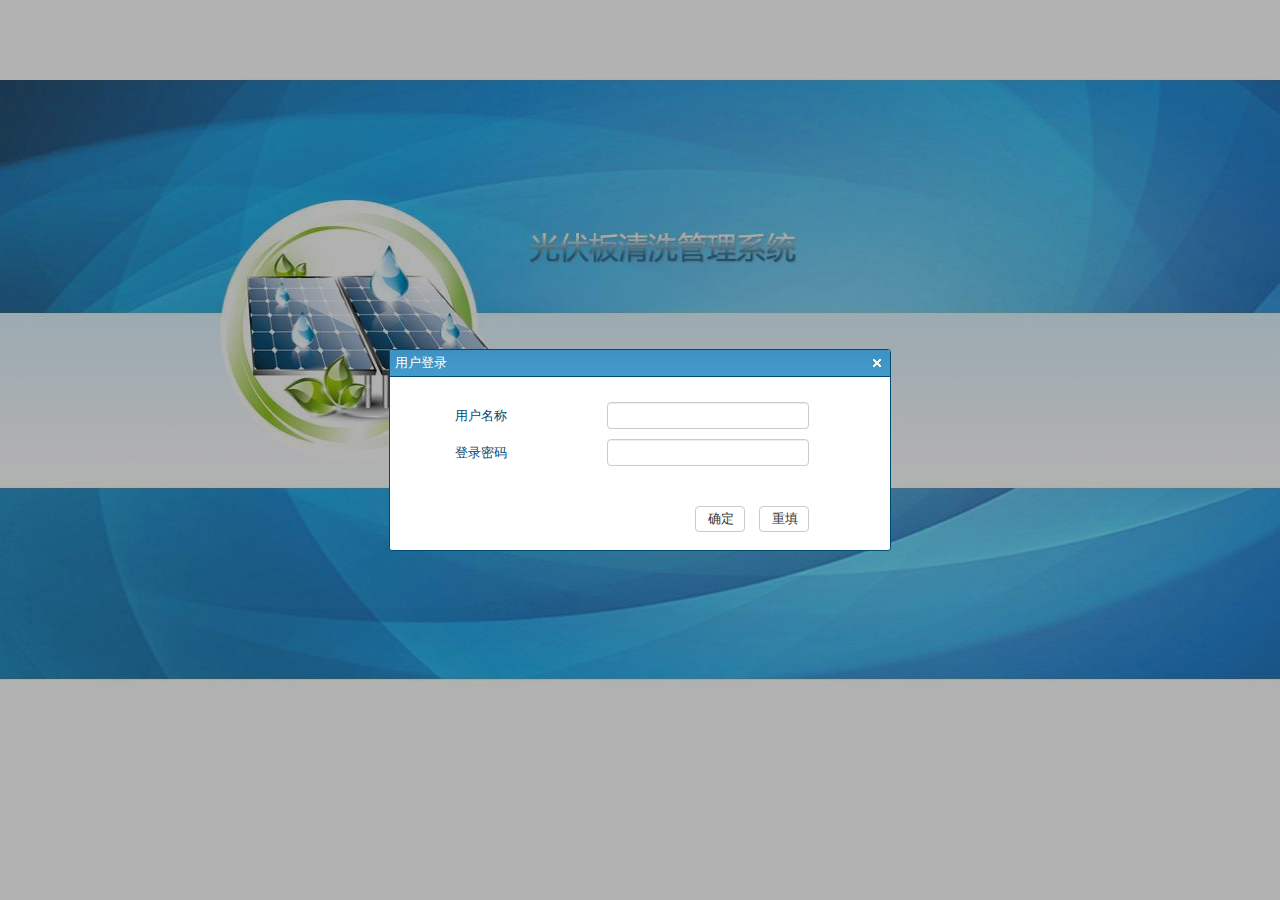
==== commit 688e502c: "Fix excel export issue and modify login back" ====
--- a/src/main/webapp/calc.html
+++ b/src/main/webapp/calc.html
@@ -181,7 +181,7 @@
                 </div>
     	<div style="overflow: hidden; padding-top:30px; text-align:center;" id="windowContent">
                   <div id="jqxFileUpload">
-                  	<form id="uploadForm" action="data/fileupload" method="post" enctype="multipart/form-data">
+                  	<form id="uploadForm" action="data/dataupload" method="post" enctype="multipart/form-data">
 					  文件名: <input id="uploadFileName" type="file" name="fname"/>
 					  <div id="jqxFileUploadBtns"  style="margin-top:20px;">
 					  <input id="uploadSureBtn" type="button" value="确定" />
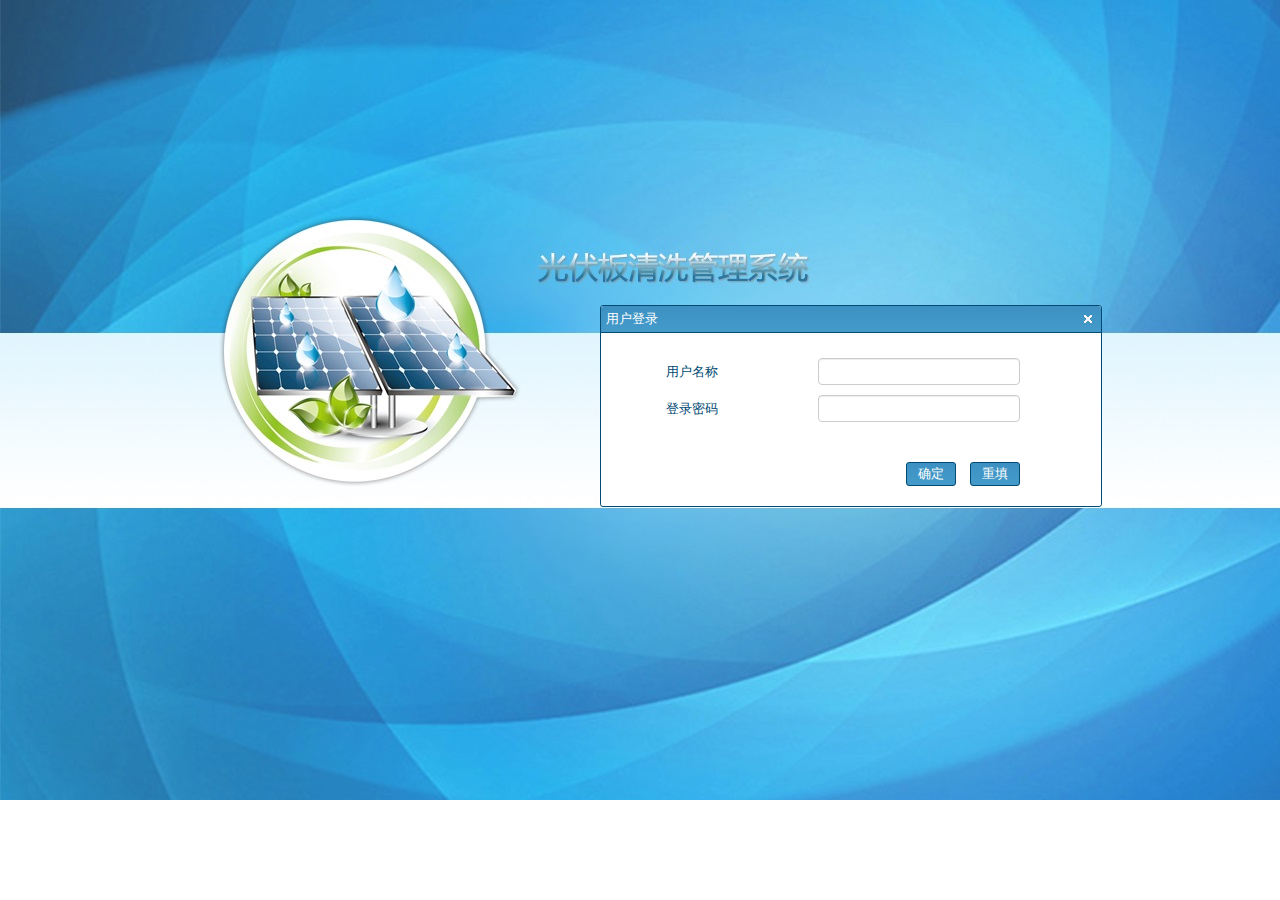
==== commit 4d9cfdc3: "add readme" ====
--- a/src/main/webapp/calc.html
+++ b/src/main/webapp/calc.html
@@ -46,7 +46,7 @@
 <body class='default' >
 	<!-- 为了兼容IE8加载延迟的特殊处理 <img src="./images/logo/loading.gif"></img>-->
 	<div id="loadingDiv" class="lodingDivCLs">页面加载中，请稍后</div>
-    <div id="splitContainer" style="width: 1200px; margin:0 auto">
+    <div id="splitContainer">
         <div id="titleLabel" class="titleLabelCls" style="background-image:url('')">
            <div id="logoDiv" class="logoDivCls" style="float: left;  ">
         		</div>
@@ -68,8 +68,9 @@
                 <div>
                     <div class="jqx-hideborder jqx-hidescrollbars" id="tabswidget">
                         <ul>
-                            <li style="margin-left: 30px;">数据录入</li>
-                            <li>统计计算</li>
+                            <li style="margin-left: 30px;">光伏原始数据</li>
+                            <li>统计计算结果</li>
+                            <li>清洗推演结果</li>
                         </ul>
                         <div id="main_calc">
                         	<div id="jqxgrid"></div>
@@ -77,37 +78,51 @@
                         <div id="main_static">
                            <div id="staticGrid"></div>
                         </div>
+                        <div id="deduce_static">
+                           <div id="deduceGrid"></div>
+                        </div>
                     </div>
                 </div>
                 <div>
                     <div id='leftPanel' style="text-align:left; font-size: 13px; font-family: Verdana;">
 							        <div style='margin: 10px;'>
-							            <h3>清洗管理系统使用说明-数据录入</h3></div>
+							            <h3>清洗管理系统使用说明-光伏原始数据</h3></div>
 							        <!--Content-->
 							        <!--<div style='white-space: nowrap;'>-->
 							         <div>
 							            <ul>
-							                <li>"添加记录"按钮可以增加一条记录，日期自动增长1</li>
-							                <li>"删除记录"按钮，删除日期最大的一条记录</li>
-							                <li>输入"清洗电量"和"折算率指数"两列数据</li>
-							                <li>数据全部输入完成后，点击"自动计算"按钮，可以完成其他列的计算。每当手工修改数据后，请点击"自动计算"</li>
-							                <li>点击"下载记录"按钮，可以将当前表格中的数据下载为Excel文件</li>
-							                <li>点击"上传记录"按钮，可以从Excel导入数据到系统中，为了保证Excel格式正确，建议使用上一步下载的Excel，修改后再上传</li>
-							                <li>点击"保存记录"按钮，可以将当前数据保存至服务器，下次登录有数据自动呈现</li>
-							            </ul>
-							        </div>
-							        <!--Header-->
-							        <div style='margin: 10px;'>
-							            <h3>清洗管理系统使用说明-统计计算</h3></div>
-							        <!--Content-->
-							        <div>
-							            <ul>
-							                <li>点击"统计计算"选项卡，切换到统计页面</li>
-							                <li>选择统计方式：按照日期计算，与按照数据结果反推</li>
-							                <li>如果选择按照日期计算，需要数据参考日期，选择反推计算时，则要输入反推参考值</li>
-							                <li>输入表格中要求人工输入的部分</li>
-							                <li>点击"计算结果"按钮，得到计算结果</li>
-							                <li>点击"下载记录"按钮，将结果下载为Excel文件</li>
+							                <li>光伏原始数据由管理员在后台录入，普通用户仅可以浏览数据</li>
+							                <li>通过下拉菜单可以选择要浏览的电站</li>
+							                <li>点击"导出数据"按钮，可以将数据导出为excel</li>
+							            </ul>
+							        </div>
+							        <!--Header-->
+							        <div style='margin: 10px;'>
+							            <h3>清洗管理系统使用说明-统计计算结果</h3></div>
+							        <!--Content-->
+							        <div>
+							            <ul>
+							            	<li>首先在"光伏原始数据"页面选择要分析的电站名称，然后切换到"统计计算结果"页面</li>
+							                <li>"起始日期"默认为原始数据的首日的前一天</li>
+							                <li>"评价日期"默认为原始数据的最后一天</li>
+							                <li>如果不使用默认的"起始日期"与"评价日期"，可以双击单元格进行修改，修改后请点击回车按钮，或者在表格其他位置点击鼠标，已确定输入</li>
+							                <li>点击"计算结果"按钮，后台完成数据的自动计算</li>
+							                <li>点击"下载记录"按钮，可以将计算数据导出为excel</li>
+							            </ul>
+							        </div>
+							        <!--Header-->
+							        <div style='margin: 10px;'>
+							            <h3>清洗管理系统使用说明-清洗推演结果</h3></div>
+							        <!--Content-->
+							        <div>
+							            <ul>
+							            	<li>首先在"光伏原始数据"页面选择要分析的电站名称，然后切换到"统计计算结果"页面</li>
+							                <li>"起始日期"默认为原始数据的首日的前一天</li>
+							                <li>"评价日期"默认为原始数据的最后一天</li>
+							                <li>如果不使用默认的"起始日期"与"评价日期"，可以双击单元格进行修改，修改后请点击回车按钮，或者在表格其他位置点击鼠标，已确定输入</li>
+							                <li>点击表头的输入框，输入假设的清洗日期</li>
+							                <li>点击"计算结果"按钮，完成后台自动计算</li>
+							                <li>点击"下载记录"按钮，可以将计算数据导出为excel</li>
 							            </ul>
 							        </div>
 							        <!--Header-->
--- a/src/main/webapp/css/calc.css
+++ b/src/main/webapp/css/calc.css
@@ -5,6 +5,11 @@
 	margin:0 auto;
 	text-align: center;
 	background-color:#ffffff;
+}
+
+#splitContainer {
+	width: 1010px; 
+	margin:0 auto;
 }
 
 .titleLabelCls {
@@ -22,7 +27,7 @@
 .rooterCls {
 	background-color:green;
 	height: 70px;
-	width: 1200px; 
+	width: 1010px; 
 	margin:0px auto 5px auto;
 	box-shadow: 3px 3px 5px gray;
 }
